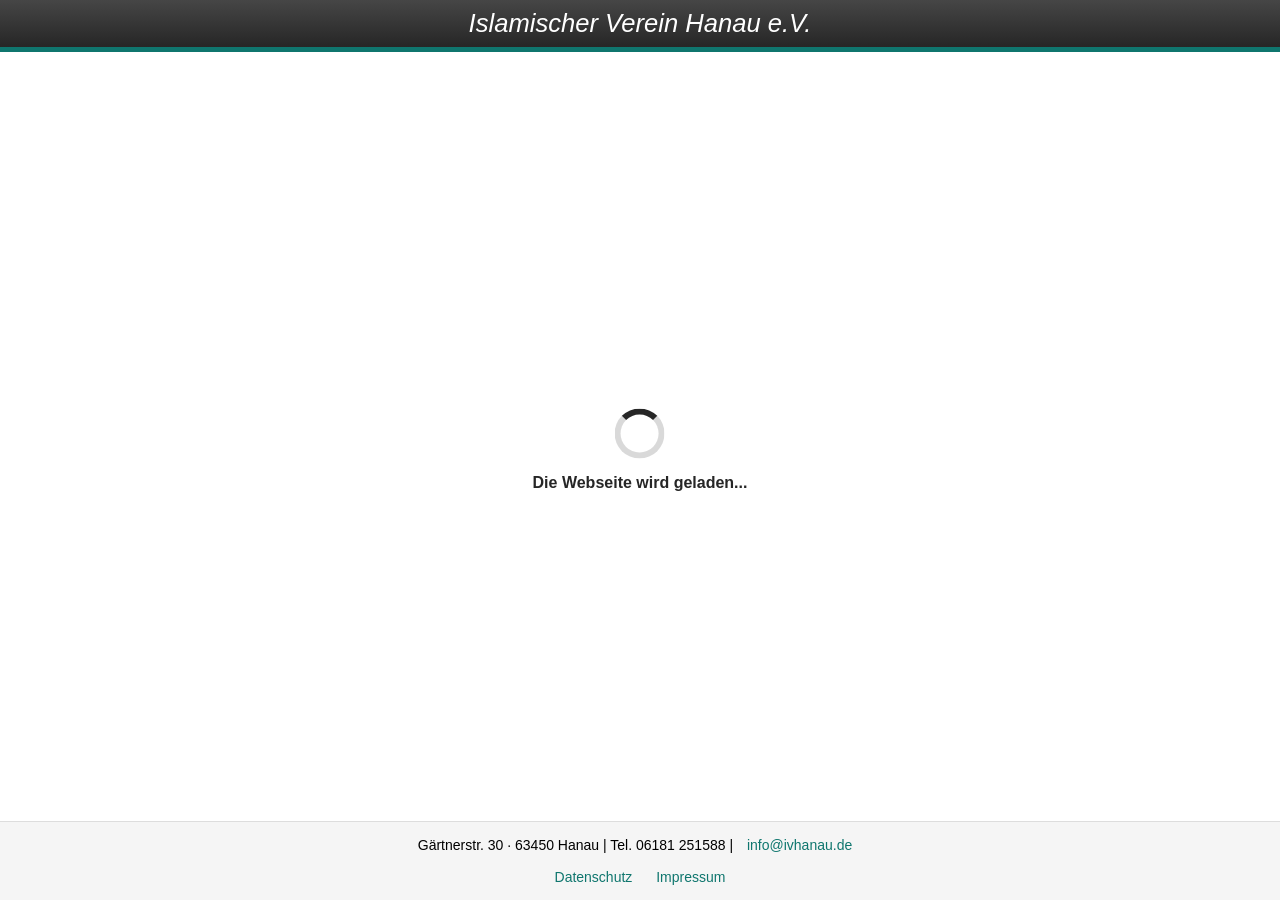
==== angebote.html @ ef05f1e0 "Create angebote.html" ====
<!DOCTYPE html>
<html lang="de" class="nojs">
<head>
<meta charset="UTF-8">
<meta name="viewport" content="width=device-width, initial-scale=1.0">

<title>Islamischer Verein Hanau e.V.</title>

<meta name="description" content="Islamischer Verein Hanau e.V.">

<style>
*{
    margin:0;
    padding:0;
    box-sizing:border-box;
}

html,body{
    height:100%;
    font-family:Arial, Helvetica, sans-serif;
    background:#ffffff;
}

.js-required{
    display:none;
    max-width:700px;
    margin:40px auto;
    padding:20px;
    background:#f9c9d6;
    border-radius:8px;
    text-align:center;
}

.nojs .js-required{
    display:block;
}

.header{
    height:52px;
    background:linear-gradient(#464646,#262626);
    border-bottom:5px solid #0f766e;
    display:flex;
    align-items:center;
    justify-content:center;
}

.logo{
    color:white;
    font-size:1.6rem;
    font-style:italic;
    font-weight:normal;
}

.loader-wrapper{
    position:absolute;
    top:50%;
    left:50%;
    transform:translate(-50%,-50%);
    text-align:center;
}

.loader{
    width:50px;
    height:50px;
    border:6px solid rgba(0,0,0,.15);
    border-top:6px solid #262626;
    border-radius:50%;
    animation:spin 0.8s linear infinite;
    margin:0 auto 15px;
}

.loading-text{
    font-weight:bold;
    color:#262626;
}

footer{
    position:fixed;
    bottom:0;
    width:100%;
    padding:15px;
    text-align:center;
    background:#f5f5f5;
    border-top:1px solid #ddd;
    font-size:14px;
}

footer a{
    color:#0f766e;
    text-decoration:none;
    margin:0 10px;
}

footer a:hover{
    text-decoration:underline;
}

@keyframes spin{
    from{
        transform:rotate(0deg);
    }
    to{
        transform:rotate(360deg);
    }
}
</style>

<script>
document.documentElement.classList.remove('nojs');
</script>

</head>
<body>

<header class="header">
    <h1 class="logo">Islamischer Verein Hanau e.V.</h1>
</header>

<div class="js-required">
    JavaScript ist in Ihrem Browser deaktiviert.<br><br>
    Bitte aktivieren Sie JavaScript oder verwenden Sie einen modernen Browser.
</div>

<div class="loader-wrapper">
    <div class="loader"></div>
    <div class="loading-text">
        Die Webseite wird geladen...
    </div>
</div>

<footer>
    Gärtnerstr. 30 · 63450 Hanau |
    Tel. 06181 251588 |
    <a href="mailto:info@ivhanau.de">info@ivhanau.de</a>
    <br><br>
    <a href="datenschutzinformation.html">Datenschutz</a>
    <a href="impressum.html">Impressum</a>
</footer>

</body>
</html>
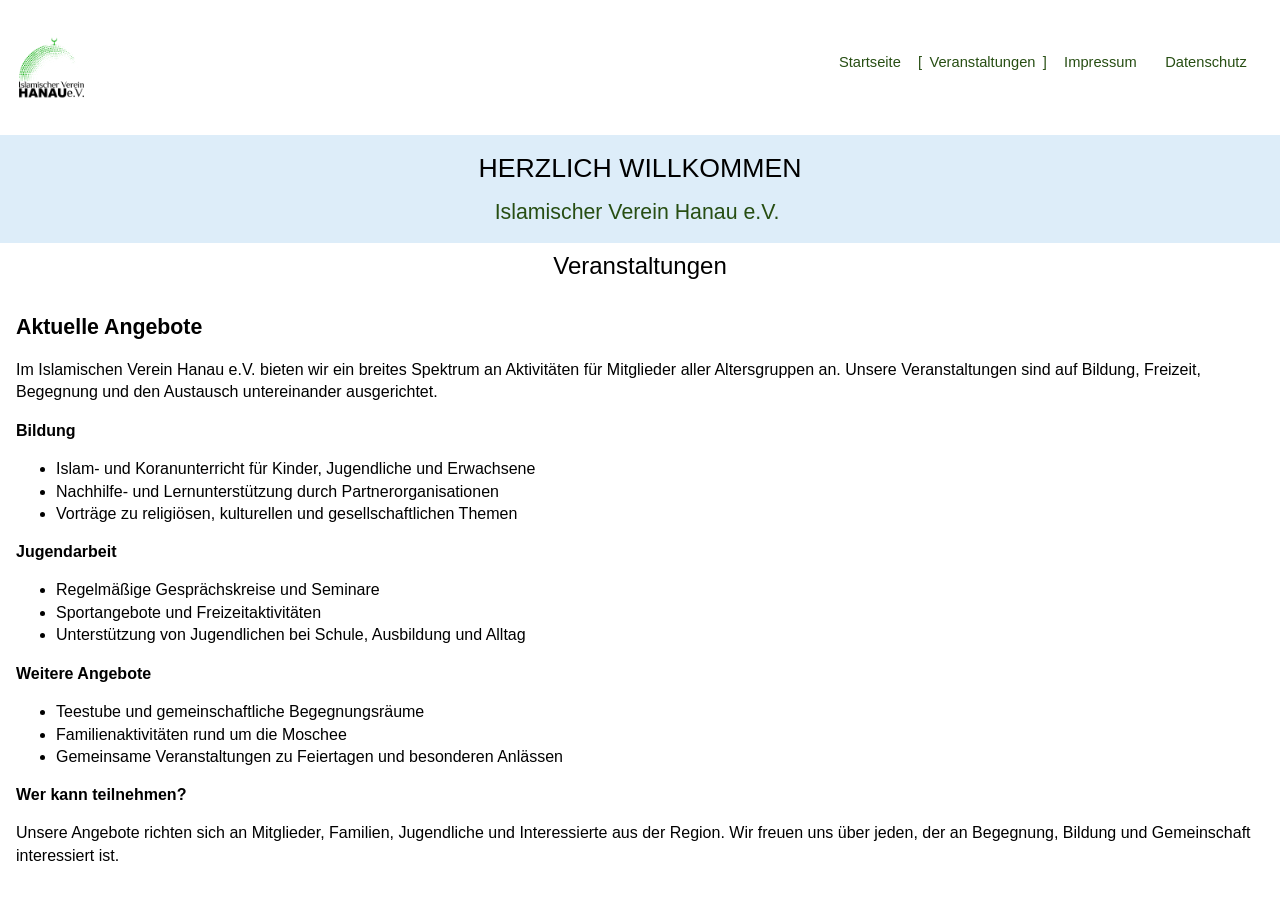
==== commit 180d89a9: "Update website content and layout" ====
--- a/angebote.html
+++ b/angebote.html
@@ -1,141 +1,110 @@
 <!DOCTYPE html>
-<html lang="de" class="nojs">
+<html class="js" lang="de" style="scroll-behavior: smooth;">
 <head>
-<meta charset="UTF-8">
-<meta name="viewport" content="width=device-width, initial-scale=1.0">
+    <meta charset="UTF-8">
+    <meta name="viewport" content="width=device-width, initial-scale=1.0">
+    <title>Veranstaltungen | Islamischer Verein Hanau e.V.</title>
+    <style media="screen">html{visibility:hidden;opacity:0;overflow:hidden;}</style>
+    <script type="text/javascript">(function(html){ "use strict"; html.className = html.className.replace(/nojs/, "js"); })(document.documentElement);</script>
+    <link rel="preload" href="./index_files/font.css" as="style">
+    <link rel="stylesheet" type="text/css" href="./index_files/font.css">
+    <link rel="preload" href="./index_files/vars.css" as="style">
+    <link rel="stylesheet" type="text/css" href="./index_files/vars.css">
+    <link rel="preload" href="./index_files/main.css" as="style">
+    <link rel="stylesheet" type="text/css" href="./index_files/main.css">
+    <link rel="preload" href="./index_files/animations.css" as="style">
+    <link rel="stylesheet" type="text/css" href="./index_files/animations.css">
+    <script type="text/javascript" src="./index_files/script.js.Herunterladen" defer="defer"></script>
+</head>
+<body class="wbk-mnav-closed wbk-has-logo wbk-no-actionbar1 wbk-no-actionbar2 wbk-has-title wbk-has-subtitle wbk-no-languages wbk-has-mainnav wbk-no-subnav">
+    <a href="index.html" id="wbk-mnav-button" aria-haspopup="true" aria-expanded="false" aria-label="Show navigation" class="wbk-mnav-ready">
+        <svg aria-hidden="true" class="opener" xmlns="http://www.w3.org/2000/svg" version="1.1" width="46" height="46" viewBox="0 0 46 46"><path d="m 4,33 38,0 0,4 -38,0 z m 0,-12 38,0 0,4 -38,0 z M 4,9 42,9 42,13 4,13 z"></path></svg>
+    </a>
 
-<title>Islamischer Verein Hanau e.V.</title>
+    <div id="leisteobenwrap">
+        <div id="leisteoben">
+            <div id="wbk-logo" data-wbk-viewport-align="tablet-center mobile-center">
+                <a href="index.html"><img alt="HERZLICH WILLKOMMEN" loading="eager" src="./index_files/AT-logo_l.webp" width="1280" height="1280"></a>
+            </div>
+            <nav>
+                <ul id="wbk-main-nav">
+                    <li><a href="index.html"><span class="txt">Startseite</span></a></li>
+                    <li class="active"><a data-wbk-behavior="self" href="angebote.html"><span class="txt">Veranstaltungen</span></a></li>
+                    <li><a href="impressum.html"><span class="txt">Impressum</span></a></li>
+                    <li><a href="datenschutzinformation.html"><span class="txt">Datenschutz</span></a></li>
+                </ul>
+            </nav>
+        </div>
 
-<meta name="description" content="Islamischer Verein Hanau e.V.">
+        <div id="wbk-header">
+            <div id="banner1"></div>
+            <div id="banner">
+                <div id="wbk-title" class="aligncenter"><a href="index.html"><span>HERZLICH WILLKOMMEN</span></a></div>
+                <div id="wbk-subtitle" class="aligncenter"><span>Islamischer Verein Hanau e.V.&nbsp;</span></div>
+            </div>
+        </div>
+    </div>
 
-<style>
-*{
-    margin:0;
-    padding:0;
-    box-sizing:border-box;
-}
+    <section>
+        <h1 id="wbk-headline" class="aligncenter"><span>Veranstaltungen</span></h1>
+        <div id="wbk-content" class="ct cm">
+            <div class="wbk-widget wbk-widget-text wbk-inner-content">
+                <div class="wbk-widget-content wbk-widget-content-text">
+                    <div>
+                        <p><strong><span style="font-size: 1.333rem;">Aktuelle Angebote</span></strong></p>
+                        <p>Im Islamischen Verein Hanau e.V. bieten wir ein breites Spektrum an Aktivitäten für Mitglieder aller Altersgruppen an. Unsere Veranstaltungen sind auf Bildung, Freizeit, Begegnung und den Austausch untereinander ausgerichtet.</p>
+                    </div>
+                </div>
+            </div>
 
-html,body{
-    height:100%;
-    font-family:Arial, Helvetica, sans-serif;
-    background:#ffffff;
-}
+            <div class="wbk-widget wbk-widget-text wbk-inner-content">
+                <div class="wbk-widget-content wbk-widget-content-text">
+                    <div>
+                        <p><strong>Bildung</strong></p>
+                        <ul>
+                            <li>Islam- und Koranunterricht für Kinder, Jugendliche und Erwachsene</li>
+                            <li>Nachhilfe- und Lernunterstützung durch Partnerorganisationen</li>
+                            <li>Vorträge zu religiösen, kulturellen und gesellschaftlichen Themen</li>
+                        </ul>
+                    </div>
+                </div>
+            </div>
 
-.js-required{
-    display:none;
-    max-width:700px;
-    margin:40px auto;
-    padding:20px;
-    background:#f9c9d6;
-    border-radius:8px;
-    text-align:center;
-}
+            <div class="wbk-widget wbk-widget-text wbk-inner-content">
+                <div class="wbk-widget-content wbk-widget-content-text">
+                    <div>
+                        <p><strong>Jugendarbeit</strong></p>
+                        <ul>
+                            <li>Regelmäßige Gesprächskreise und Seminare</li>
+                            <li>Sportangebote und Freizeitaktivitäten</li>
+                            <li>Unterstützung von Jugendlichen bei Schule, Ausbildung und Alltag</li>
+                        </ul>
+                    </div>
+                </div>
+            </div>
 
-.nojs .js-required{
-    display:block;
-}
+            <div class="wbk-widget wbk-widget-text wbk-inner-content">
+                <div class="wbk-widget-content wbk-widget-content-text">
+                    <div>
+                        <p><strong>Weitere Angebote</strong></p>
+                        <ul>
+                            <li>Teestube und gemeinschaftliche Begegnungsräume</li>
+                            <li>Familienaktivitäten rund um die Moschee</li>
+                            <li>Gemeinsame Veranstaltungen zu Feiertagen und besonderen Anlässen</li>
+                        </ul>
+                    </div>
+                </div>
+            </div>
 
-.header{
-    height:52px;
-    background:linear-gradient(#464646,#262626);
-    border-bottom:5px solid #0f766e;
-    display:flex;
-    align-items:center;
-    justify-content:center;
-}
-
-.logo{
-    color:white;
-    font-size:1.6rem;
-    font-style:italic;
-    font-weight:normal;
-}
-
-.loader-wrapper{
-    position:absolute;
-    top:50%;
-    left:50%;
-    transform:translate(-50%,-50%);
-    text-align:center;
-}
-
-.loader{
-    width:50px;
-    height:50px;
-    border:6px solid rgba(0,0,0,.15);
-    border-top:6px solid #262626;
-    border-radius:50%;
-    animation:spin 0.8s linear infinite;
-    margin:0 auto 15px;
-}
-
-.loading-text{
-    font-weight:bold;
-    color:#262626;
-}
-
-footer{
-    position:fixed;
-    bottom:0;
-    width:100%;
-    padding:15px;
-    text-align:center;
-    background:#f5f5f5;
-    border-top:1px solid #ddd;
-    font-size:14px;
-}
-
-footer a{
-    color:#0f766e;
-    text-decoration:none;
-    margin:0 10px;
-}
-
-footer a:hover{
-    text-decoration:underline;
-}
-
-@keyframes spin{
-    from{
-        transform:rotate(0deg);
-    }
-    to{
-        transform:rotate(360deg);
-    }
-}
-</style>
-
-<script>
-document.documentElement.classList.remove('nojs');
-</script>
-
-</head>
-<body>
-
-<header class="header">
-    <h1 class="logo">Islamischer Verein Hanau e.V.</h1>
-</header>
-
-<div class="js-required">
-    JavaScript ist in Ihrem Browser deaktiviert.<br><br>
-    Bitte aktivieren Sie JavaScript oder verwenden Sie einen modernen Browser.
-</div>
-
-<div class="loader-wrapper">
-    <div class="loader"></div>
-    <div class="loading-text">
-        Die Webseite wird geladen...
-    </div>
-</div>
-
-<footer>
-    Gärtnerstr. 30 · 63450 Hanau |
-    Tel. 06181 251588 |
-    <a href="mailto:info@ivhanau.de">info@ivhanau.de</a>
-    <br><br>
-    <a href="datenschutzinformation.html">Datenschutz</a>
-    <a href="impressum.html">Impressum</a>
-</footer>
-
+            <div class="wbk-widget wbk-widget-text wbk-inner-content">
+                <div class="wbk-widget-content wbk-widget-content-text">
+                    <div>
+                        <p><strong>Wer kann teilnehmen?</strong></p>
+                        <p>Unsere Angebote richten sich an Mitglieder, Familien, Jugendliche und Interessierte aus der Region. Wir freuen uns über jeden, der an Begegnung, Bildung und Gemeinschaft interessiert ist.</p>
+                    </div>
+                </div>
+            </div>
+        </div>
+    </section>
 </body>
 </html>
--- a/index_files/vars.css
+++ b/index_files/vars.css
@@ -0,0 +1 @@
+:root{--wbk-06730637a475795a92fa4c9089e12ac6: rgb(80,160,38);--wbk-5007f913fab8818a714d0bfdd7e6db43: rgb(255,255,255);--wbk-ecc652ef2c8b6afa1ab49dbe55006ecf: rgba(255,255,255,.5);--wbk-77e0878c01c9b15d3c5262f035d3f1f9: rgba(255,255,255,.8);--wbk-3de177a9418eb357f3d251efc78a8d4d: rgb(0,0,0);--wbk-583a5c88b94fd39cf748efce44ac5b7a: rgba(255,255,255,.6);--wbk-c34505060167282bd2d63fb574452238: rgb(100,201,48);--wbk-551c4ddf179f1711ac2364469550d64a: #FFFFFF;--wbk-09c5127e92b2bf61b67e1f3bf37e36ed: #FFFFFF;--wbk-b17df61cc2433bea3d5093f4c6ef4070: #55A5E4;--wbk-da7644611c5cbbb3964e48d3be1d61a8: #fff;--wbk-cb35535ddd5441b5528ada8a3c5ca78a: #fff;--wbk-a9536a55840a51a7ed35aee97551e8c0: #000000;--wbk-8e1c9f090d7f10dc318ebaf82f2f06c1: #000;--wbk-cacf6bc1ea17dc0609469e781952695f: #274E13;--wbk-4c7df1c3a4435f9df84bfe43a337949a: #000000;--wbk-c5b51ae95394f19f61afdbfdbfb53d09: #274E13;--wbk-e22e7294a2b18e034b95b6ac762facab: #000;--wbk-4733b6b4528582da5a9df22bfec48707: #000;}
--- a/index_files/vars.css
+++ b/index_files/vars.css
@@ -0,0 +1 @@
+:root{--wbk-06730637a475795a92fa4c9089e12ac6: rgb(80,160,38);--wbk-5007f913fab8818a714d0bfdd7e6db43: rgb(255,255,255);--wbk-ecc652ef2c8b6afa1ab49dbe55006ecf: rgba(255,255,255,.5);--wbk-77e0878c01c9b15d3c5262f035d3f1f9: rgba(255,255,255,.8);--wbk-3de177a9418eb357f3d251efc78a8d4d: rgb(0,0,0);--wbk-583a5c88b94fd39cf748efce44ac5b7a: rgba(255,255,255,.6);--wbk-c34505060167282bd2d63fb574452238: rgb(100,201,48);--wbk-551c4ddf179f1711ac2364469550d64a: #FFFFFF;--wbk-09c5127e92b2bf61b67e1f3bf37e36ed: #FFFFFF;--wbk-b17df61cc2433bea3d5093f4c6ef4070: #55A5E4;--wbk-da7644611c5cbbb3964e48d3be1d61a8: #fff;--wbk-cb35535ddd5441b5528ada8a3c5ca78a: #fff;--wbk-a9536a55840a51a7ed35aee97551e8c0: #000000;--wbk-8e1c9f090d7f10dc318ebaf82f2f06c1: #000;--wbk-cacf6bc1ea17dc0609469e781952695f: #274E13;--wbk-4c7df1c3a4435f9df84bfe43a337949a: #000000;--wbk-c5b51ae95394f19f61afdbfdbfb53d09: #274E13;--wbk-e22e7294a2b18e034b95b6ac762facab: #000;--wbk-4733b6b4528582da5a9df22bfec48707: #000;}
--- a/index_files/main.css
+++ b/index_files/main.css
@@ -0,0 +1,7 @@
+html{visibility:visible;opacity:1;overflow:visible;}
+/* <begin wbk> */
+*,*:before,*:after,*::before,*::after{-webkit-font-smoothing:antialiased;-webkit-text-size-adjust:none;-ms-text-size-adjust:none;-moz-box-sizing:border-box;-webkit-box-sizing:border-box;box-sizing:border-box;}html{height:auto;min-height:100%;scroll-behavior:smooth;font-size:16px;}body{height:auto;min-height:100%;background:white;font-size:1em;line-height:1.4;font-family:helvetica,arial,tahoma,verdana,sans-serif;color:black;-webkit-overflow-scrolling:touch;}section,article,aside,footer,header,nav,hgroup{display:block;}article,aside,blockquote,body,center,dd,details,dialog,div,dl,dt,figure,figcaption,fieldset,footer,form,header,hr,html,h1,h2,h3,h4,h5,h6,label,legend,li,main,menu,nav,ol,p,pre,section,summary,ul{margin:0;padding:0;}input,textarea,select,option,optgroup,button{color:inherit;font:inherit;font-style:inherit;font-variant-caps:inherit;font-weight:inherit;font-stretch:inherit;font-size:inherit;line-height:inherit;font-family:inherit;font-size-adjust:inherit;font-kerning:inherit;font-variant-alternates:inherit;font-variant-east-asian:inherit;font-variant-ligatures:inherit;font-variant-numeric:inherit;font-variant-position:inherit;font-language-override:inherit;font-feature-settings:inherit;letter-spacing:inherit;word-spacing:inherit;text-transform:inherit;}code,kbd,tt,var,samp,pre{font-family:'Courier New',Courier,'Lucida Sans Typewriter','Lucida Typewriter',monospace;font-weight:normal;font-style:normal;}b,strong{font-weight:bold;}i,var,em,cite{font-style:italic;}a img{border:0;}img{height:auto;max-width:100%;}img:not(.wbk-customwidget-image){width:auto;}#wbk-editor-cssreadydetector{width:1px !important;height:1px !important;line-height:1px !important;padding:0 !important;margin:0 !important;border:none !important;opacity:0 !important;overflow:hidden !important;}html{overflow-x:hidden;}body,#wbk-header{background-image:none;background-repeat:no-repeat;background-attachment:scroll;background-size:cover;background-position:center center;}#wbk-anchoroffset{display:block !important;height:0 !important;width:0 !important;overflow:hidden !important;line-height:0 !important;font-size:0 !important;white-space:nowrap !important;}#wbk-mnav-logo,#wbk-mnav-actionbar-1,#wbk-mnav-actionbar-2,#wbk-mnav-title,#wbk-mnav-subtitle,#wbk-mnav-headline,#wbk-logo,#wbk-actionbar-1,#wbk-actionbar-2,#wbk-title,#wbk-subtitle,#wbk-headline{line-height:1.3;}#wbk-mnav-logo.alignleft,#wbk-mnav-title.alignleft,#wbk-mnav-subtitle.alignleft,#wbk-mnav-headline.alignleft,#wbk-logo.alignleft,#wbk-title.alignleft,#wbk-subtitle.alignleft,#wbk-headline.alignleft{text-align:left;}#wbk-mnav-logo.aligncenter,#wbk-mnav-title.aligncenter,#wbk-mnav-subtitle.aligncenter,#wbk-mnav-headline.aligncenter,#wbk-logo.aligncenter,#wbk-title.aligncenter,#wbk-subtitle.aligncenter,#wbk-headline.aligncenter{text-align:center;}#wbk-mnav-logo.alignright,#wbk-mnav-title.alignright,#wbk-mnav-subtitle.alignright,#wbk-mnav-headline.alignright,#wbk-logo.alignright,#wbk-title.alignright,#wbk-subtitle.alignright,#wbk-headline.alignright{text-align:right;}#wbk-mnav-logo,#wbk-mnav-logo img,#wbk-logo,#wbk-logo img{overflow:hidden;}#wbk-mnav-logo,#wbk-mnav-title,#wbk-mnav-subtitle,#wbk-mnav-headline,#wbk-mnav-main-nav,#wbk-mnav-languages,#wbk-mnav-actionbar-1,#wbk-mnav-actionbar-2,#wbk-logo,#wbk-title,#wbk-subtitle,#wbk-headline,#wbk-main-nav,#wbk-sub-nav,#wbk-languages,#wbk-actionbar-1,#wbk-actionbar-2,#wbk-content,#wbk-footer{word-break:break-word;word-wrap:break-word;overflow-wrap:break-word;}#wbk-mnav-logo,#wbk-mnav-actionbar-1,#wbk-mnav-actionbar-2,#wbk-mnav-title,#wbk-mnav-subtitle,#wbk-mnav-headline,#wbk-mnav-main-nav,#wbk-mnav-languages,#wbk-mnav-main-nav li,#wbk-mnav-languages li,#wbk-mnav-main-nav ul,#wbk-mnav-languages ul,#wbk-logo,#wbk-actionbar-1,#wbk-actionbar-2,#wbk-title,#wbk-subtitle,#wbk-headline,#wbk-main-nav,#wbk-sub-nav,#wbk-languages,#wbk-main-nav li,#wbk-sub-nav li,#wbk-languages li,#wbk-main-nav ul,#wbk-sub-nav ul,#wbk-languages ul{margin:0;padding:0;}#wbk-mnav-main-nav,#wbk-mnav-languages,#wbk-mnav-main-nav ul,#wbk-mnav-languages ul,#wbk-main-nav,#wbk-sub-nav,#wbk-languages,#wbk-main-nav ul,#wbk-sub-nav ul,#wbk-languages ul{list-style:none;}#wbk-mnav-title > a > span,#wbk-mnav-subtitle > span,#wbk-mnav-headline > span,#wbk-title > a > span,#wbk-subtitle > span,#wbk-headline > span{display:inline-block !important;}#wbk-mnav-logo > a > img,#wbk-logo > a > img{height:auto !important;max-width:100%;max-height:100%;object-fit:contain !important;object-position:left;}#wbk-mnav-logo.aligncenter > a > img,#wbk-logo.aligncenter > a > img{object-position:center;}#wbk-mnav-logo.alignleft > a > img,#wbk-logo.alignleft > a > img{object-position:left;}#wbk-mnav-logo.alignright > a > img,#wbk-logo.alignright > a > img{object-position:right;}#wbk-mnav-logo a,#wbk-mnav-logo a:hover,#wbk-mnav-actionbar-1 a,#wbk-mnav-actionbar-1 a:hover,#wbk-mnav-actionbar-2 a,#wbk-mnav-actionbar-2 a:hover,#wbk-mnav-title a,#wbk-mnav-title a:hover,#wbk-logo a,#wbk-logo a:hover,#wbk-actionbar-1 a,#wbk-actionbar-1 a:hover,#wbk-actionbar-2 a,#wbk-actionbar-2 a:hover,#wbk-title a,#wbk-title a:hover{color:inherit;text-decoration:none;}#wbk-mnav-logo img,#wbk-mnav-title span,#wbk-mnav-subtitle span,#wbk-mnav-headline span,#wbk-logo img,#wbk-title span,#wbk-subtitle span,#wbk-headline span{vertical-align:top;}#wbk-mnav-main-nav li:hover,#wbk-mnav-main-nav li:hover > a,#wbk-mnav-main-nav li:hover > button.expand,#wbk-mnav-main-nav li.hover,#wbk-mnav-main-nav li.hover > a,#wbk-mnav-main-nav li.hover > button.expand,#wbk-mnav-button:not(.theme):hover,#wbk-main-nav li:hover,#wbk-sub-nav li:hover,#wbk-main-nav li:hover > a,#wbk-sub-nav li:hover > a,#wbk-main-nav li:hover > button.expand,#wbk-sub-nav li:hover > button.expand,#wbk-main-nav li.hover,#wbk-sub-nav li.hover,#wbk-main-nav li.hover > a,#wbk-sub-nav li.hover > a,#wbk-main-nav li.hover > button.expand,#wbk-sub-nav li.hover > button.expand{transition:color 0.3s ease,background-color 0.3s ease,border-color 0.3s ease;}[data-wbk-disable-animation="true"] *,[data-wbk-disable-animation="true"] *:before,[data-wbk-disable-animation="true"] *:after,[data-wbk-disable-animation="true"] *::before,[data-wbk-disable-animation="true"] *::after{-webkit-transition:none !important;-moz-transition:none !important;-ms-transition:none !important;-o-transition:none !important;transition:none !important;-webkit-animation:none !important;-moz-animation:none !important;animation:none !important;}#wbk-mnav-main-nav a,#wbk-main-nav a,#wbk-sub-nav a{color:inherit;text-decoration:none;}#wbk-mnav-main-nav a:not([href]),#wbk-main-nav a:not([href]),#wbk-sub-nav a:not([href]){cursor:pointer;}#wbk-mnav-button,#wbk-mnav-main-nav button.expand,#wbk-main-nav button.expand,#wbk-sub-nav button.expand{-webkit-user-select:none;-moz-user-select:none;-ms-user-select:none;user-select:none;text-decoration:none;color:inherit;text-align:center;vertical-align:top;overflow:hidden;cursor:pointer;line-height:1;}#wbk-mnav-main-nav button.expand,#wbk-main-nav button.expand,#wbk-sub-nav button.expand{background:transparent;border:none;overflow:visible;padding:0;margin:0;width:auto;color:inherit;font:inherit;line-height:1;-webkit-appearance:none;text-align:inherit;border-radius:0;}#wbk-mnav-button:not(.theme) svg,#wbk-mnav-main-nav button.expand svg,#wbk-main-nav button.expand svg,#wbk-sub-nav button.expand svg{fill:currentColor;vertical-align:top;}.wbk-mnav-closed #wbk-mnav-button:not(.theme):not(.wbk-mnav-ready) svg.hider{transform:scale(0,1);width:0;height:0;overflow:hidden;visibility:hidden;opacity:0;}#wbk-mnav-button.wbk-mnav-ready:not(.theme) svg{transition:transform 0.25s ease 0.25s,width 0s ease 0.25s,height 0s ease 0.25s,visibility 0s ease 0.25s,opacity 0s ease 0.25s,color 0.3s ease 0.25s,background-color 0.3s ease 0.25s,border-color 0.3s ease 0.25s;}.wbk-mnav-opened #wbk-mnav-button.wbk-mnav-ready:not(.theme) svg.opener,.wbk-mnav-closed #wbk-mnav-button.wbk-mnav-ready:not(.theme) svg.hider{transform:scale(0,1);width:0;height:0;overflow:hidden;visibility:hidden;opacity:0;transition:transform 0.25s ease 0s,width 0s ease 0.25s,height 0s ease 0.25s,visibility 0s ease 0.25s,opacity 0s ease 0.25s,color 0.3s ease 0.25s,background-color 0.3s ease 0.25s,border-color 0.3s ease 0.25s;}#wbk-mnav-main-nav button.expand svg,#wbk-main-nav button.expand svg,#wbk-sub-nav button.expand svg{transition:transform 0.25s ease;}@media all and (max-width:834px),all and (max-height:566px){#wbk-mnav-main-nav li.hasChildren.expanded > button.expand svg,#wbk-main-nav li.hasChildren.expanded > button.expand svg,#wbk-sub-nav li.hasChildren.expanded > button.expand svg{transform:rotate(-180deg);}}#wbk-mnav-languages a,#wbk-languages a{color:inherit;text-decoration:none;}#wbk-mnav-languages a:hover,#wbk-languages a:hover{text-decoration:underline;transition:color 0.3s ease,background-color 0.3s ease,border-color 0.3s ease;}#wbk-mnav-languages div,#wbk-languages div{display:inline;}#wbk-mnav-languages abbr,#wbk-languages abbr{display:none;}#wbk-mnav-current-language span,#wbk-current-language span{display:none;}#wbk-mnav-languages abbr,#wbk-mnav-current-language abbr,#wbk-languages abbr,#wbk-current-language abbr{text-decoration:inherit;}#wbk-content,#wbk-footer,#wbk-content .wbk-inner-content,#wbk-footer .wbk-inner-content{container-type:inline-size !important;container-name:wbk-content !important;}body.wbk-wsn #wbk-content,body.wbk-wsn #wbk-footer{padding:0 !important;}body:not(.wbk-wsn) #wbk-content,body:not(.wbk-wsn) #wbk-footer{padding:0 8px !important;}.wbk-column,.wbk-row{padding:0 !important;margin:0 !important;border:none !important;outline:0 !important;clear:both !important;}.wbk-column{position:relative !important;min-width:16px;}.wbk-widget{margin:0 !important;border:none !important;outline:0 !important;position:relative !important;width:100% !important;--wbk-widget-margin-top:8px;--wbk-widget-margin-bottom:8px;--wbk-widget-margin-left:8px;--wbk-widget-margin-right:8px;padding:var(--wbk-widget-margin-top) var(--wbk-widget-margin-right) var(--wbk-widget-margin-bottom) var(--wbk-widget-margin-left) !important;}body.wbk-wsn .wbk-widget,.wbk-widget.wbk-widget-hr,.wbk-widget.wbk-widget-group,.wbk-widget.wbk-widget-section,.wbk-widget.wbk-widget-form{--wbk-widget-margin-top:0px;--wbk-widget-margin-bottom:0px;--wbk-widget-margin-left:0px;--wbk-widget-margin-right:0px;}.wbk-editor-widget-wrap,.wbk-widget-content{display:inline-block !important;max-width:100% !important;vertical-align:top !important;}.wbk-widget-content{min-height:16px;min-width:32px;max-width:100% !important;}.wbk-widget.wbk-widget-imagegallery .wbk-editor-widget-wrap,.wbk-widget-content.wbk-widget-content-imagegallery,.wbk-widget.wbk-widget-hr .wbk-editor-widget-wrap,.wbk-widget-content.wbk-widget-content-hr,.wbk-widget.wbk-widget-form > .wbk-editor-widget-wrap,.wbk-widget-content.wbk-widget-content-form,.wbk-widget.wbk-widget-group > .wbk-editor-widget-wrap,.wbk-widget-content.wbk-widget-content-group,.wbk-widget.wbk-widget-section > .wbk-editor-widget-wrap,.wbk-widget-content.wbk-widget-content-section,.wbk-widget.wbk-widget-sourcecode > .wbk-editor-widget-wrap,.wbk-widget-content.wbk-widget-content-sourcecode{display:block !important;max-width:none !important;}.wbk-widget.wbk-widget-text.wbk-widget-text-table > .wbk-editor-widget-wrap,.wbk-widget.wbk-widget-text.wbk-widget-text-table .wbk-widget-content.wbk-widget-content-text{display:block !important;}#wbk-content > .wbk-widget.wbk-widget-section > .wbk-widget-content-section,#wbk-footer > .wbk-widget.wbk-widget-section > .wbk-widget-content-section,#wbk-content > .wbk-widget.wbk-widget-section > .wbk-editor-widget-wrap > .wbk-widget-content-section,#wbk-footer > .wbk-widget.wbk-widget-section > .wbk-editor-widget-wrap > .wbk-widget-content-section{border-radius:0;border-left:none;border-right:none;display:flex !important;flex-direction:column !important;flex-wrap:nowrap !important;justify-content:center;align-items:flex-start !important;align-content:flex-start !important;}body:not(.wbk-wsn) #wbk-content > .wbk-widget.wbk-widget-section > .wbk-widget-content-section,body:not(.wbk-wsn) #wbk-footer > .wbk-widget.wbk-widget-section > .wbk-widget-content-section,body:not(.wbk-wsn) #wbk-content > .wbk-widget.wbk-widget-section > .wbk-editor-widget-wrap > .wbk-widget-content-section,body:not(.wbk-wsn) #wbk-footer > .wbk-widget.wbk-widget-section > .wbk-editor-widget-wrap > .wbk-widget-content-section{position:relative !important;left:calc(-8px) !important;right:calc(-8px) !important;width:calc(100% + 16px) !important;padding:8px;}body.wbk-wsn #wbk-content > .wbk-widget.wbk-widget-section > .wbk-widget-content-section,body.wbk-wsn #wbk-footer > .wbk-widget.wbk-widget-section > .wbk-widget-content-section,body.wbk-wsn #wbk-content > .wbk-widget.wbk-widget-section > .wbk-editor-widget-wrap > .wbk-widget-content-section,body.wbk-wsn #wbk-footer > .wbk-widget.wbk-widget-section > .wbk-editor-widget-wrap > .wbk-widget-content-section{position:relative !important;padding:0;}@media all and (min-width:835px){.wbk-row{display:table !important;width:100% !important;table-layout:fixed !important;}.wbk-column{display:table-cell !important;vertical-align:top !important;}.wbk-column[data-wbk-valign="top"]{vertical-align:top !important;}.wbk-column[data-wbk-valign="center"]{vertical-align:middle !important;}.wbk-column[data-wbk-valign="bottom"]{vertical-align:bottom !important;}}@media all and (max-width:834px){.wbk-column,.wbk-row{display:inline !important;width:100% !important;}.wbk-column > .wbk-widget-spacer:first-child,.wbk-column > .wbk-widget-spacer:last-child,.wbk-column > .wbk-widget-spacer:last-of-type{display:none !important;}}@media all and (max-width:834px) and (orientation:portrait){.wbk-widget-content-spacer{max-height:40vh !important;}}@media all and (max-width:834px) and (orientation:landscape){.wbk-widget-content-spacer{max-height:80vh !important;}}.wbk-widget.wbk-widget-spacer .wbk-widget-content-spacer,.wbk-widget.wbk-widget-hr .wbk-widget-content-hr,.wbk-widget.wbk-widget-anchor .wbk-widget-content-anchor{min-width:16px !important;}body.wbk-nobgfixed #wbk-header,body.wbk-nobgfixed .wbk-widget-content-group,body.wbk-nobgfixed .wbk-widget-content-section{background-attachment:scroll !important;}@media all and (max-device-width:1024px){#wbk-header,.wbk-widget-content-group,.wbk-widget-content-section{background-attachment:scroll !important;}}ul#wbk-sitemap-languages{list-style:disc outside none;margin:0;padding:0 0 0 40px;}ul#wbk-sitemap-languages li{margin:0;padding:0;}ul#wbk-sitemap-languages a{display:block;overflow:hidden;margin:0.5em 0;padding:0 0.2em;text-overflow:ellipsis;color:inherit;text-decoration:none;}ul#wbk-sitemap-languages a:hover{text-decoration:underline;}ul#wbk-sitemap-nav,ul#wbk-sitemap-nav ul{list-style:disc outside none;margin:0;padding:0 0 0 40px;}ul#wbk-sitemap-nav ul{list-style:circle outside none;}ul#wbk-sitemap-nav ul ul{list-style:disc outside none;}ul#wbk-sitemap-nav ul ul ul{list-style:circle outside none;}ul#wbk-sitemap-nav ul ul ul ul{list-style:disc outside none;}ul#wbk-sitemap-nav ul ul ul ul ul{list-style:circle outside none;}ul#wbk-sitemap-nav ul ul ul ul ul ul{list-style:disc outside none;}ul#wbk-sitemap-nav ul ul ul ul ul ul ul{list-style:circle outside none;}ul#wbk-sitemap-nav ul ul ul ul ul ul ul ul{list-style:disc outside none;}ul#wbk-sitemap-nav li{margin:0;padding:0;}ul#wbk-sitemap-nav a{display:block;overflow:hidden;margin:0.5em 0;padding:0 0.2em;text-overflow:ellipsis;color:inherit;text-decoration:none;}ul#wbk-sitemap-nav a:hover{text-decoration:underline;}ul#wbk-sitemap-nav button.expand{display:none;}ul.wbk-pagination{display:block;margin:4px 0 0 0;padding:0;list-style:none;vertical-align:top;font-size:1rem;}ul.images[data-wbk-space="1"] ~ ul.wbk-pagination{margin-top:2px !important;}ul.images[data-wbk-space="2"] ~ ul.wbk-pagination{margin-top:4px !important;}ul.images[data-wbk-space="3"] ~ ul.wbk-pagination{margin-top:6px !important;}ul.images[data-wbk-space="4"] ~ ul.wbk-pagination{margin-top:8px !important;}ul.images[data-wbk-space="5"] ~ ul.wbk-pagination{margin-top:10px !important;}ul.images[data-wbk-space="6"] ~ ul.wbk-pagination{margin-top:12px !important;}ul.images[data-wbk-space="7"] ~ ul.wbk-pagination{margin-top:14px !important;}ul.images[data-wbk-space="8"] ~ ul.wbk-pagination{margin-top:16px !important;}ul.images[data-wbk-space="9"] ~ ul.wbk-pagination{margin-top:18px !important;}ul.images[data-wbk-space="10"] ~ ul.wbk-pagination{margin-top:20px !important;}ul.images[data-wbk-space="11"] ~ ul.wbk-pagination{margin-top:22px !important;}ul.images[data-wbk-space="12"] ~ ul.wbk-pagination{margin-top:24px !important;}ul.images[data-wbk-space="13"] ~ ul.wbk-pagination{margin-top:26px !important;}ul.images[data-wbk-space="14"] ~ ul.wbk-pagination{margin-top:28px !important;}ul.images[data-wbk-space="15"] ~ ul.wbk-pagination{margin-top:30px !important;}ul.images[data-wbk-space="16"] ~ ul.wbk-pagination{margin-top:32px !important;}ul.wbk-pagination li{display:inline-block;margin:0;padding:0;vertical-align:top;background:rgba(0,0,0,.05);}ul.wbk-pagination li a{color:inherit;text-decoration:none;display:inline-block;vertical-align:top;padding:0.5em;background:rgba(255,255,255,.05);text-align:center;min-width:2em;}ul.wbk-pagination li a:hover{text-decoration:none;}ul.wbk-pagination li:hover{background:rgba(0,0,0,.1);}ul.wbk-pagination li:hover a{background:rgba(255,255,255,.1);}ul.wbk-pagination li.disabled{display:none;}ul.wbk-pagination li.current a{font-weight:bold;}ul.wbk-pagination li:first-child,ul.wbk-pagination li:first-child a,ul.wbk-pagination li.disabled:first-child + li,ul.wbk-pagination li.disabled:first-child + li a{border-top-left-radius:3px;border-bottom-left-radius:3px;}ul.wbk-pagination li:last-child,ul.wbk-pagination li:last-child a,ul.wbk-pagination li.disabled:last-child + li,ul.wbk-pagination li.disabled:last-child + li a{border-top-right-radius:3px;border-bottom-right-radius:3px;}@media all and (max-width:834px){ul.wbk-pagination li.page:not(.current):not(.neighbor):not(.first):not(.last){display:none !important;}}@media all and (min-width:835px){#wbk-content.jd ul.wbk-pagination,#wbk-footer.jd ul.wbk-pagination,#wbk-content.ld ul.wbk-pagination,#wbk-footer.ld ul.wbk-pagination{text-align:left !important;}#wbk-content.cd ul.wbk-pagination,#wbk-footer.cd ul.wbk-pagination{text-align:center !important;}#wbk-content.rd ul.wbk-pagination,#wbk-footer.rd ul.wbk-pagination{text-align:right !important;}}@media all and (min-width:481px) and (max-width:834px){#wbk-content.jt ul.wbk-pagination,#wbk-footer.jt ul.wbk-pagination,#wbk-content.lt ul.wbk-pagination,#wbk-footer.lt ul.wbk-pagination{text-align:left !important;}#wbk-content.ct ul.wbk-pagination,#wbk-footer.ct ul.wbk-pagination{text-align:center !important;}#wbk-content.rt ul.wbk-pagination,#wbk-footer.rt ul.wbk-pagination{text-align:right !important;}}@media all and (max-width:480px){#wbk-content.jm ul.wbk-pagination,#wbk-footer.jm ul.wbk-pagination,#wbk-content.lm ul.wbk-pagination,#wbk-footer.lm ul.wbk-pagination{text-align:left !important;}#wbk-content.cm ul.wbk-pagination,#wbk-footer.cm ul.wbk-pagination{text-align:center !important;}#wbk-content.rm ul.wbk-pagination,#wbk-footer.rm ul.wbk-pagination{text-align:right !important;}}@media all and (min-width:835px){#wbk-content .wbk-widget.jd ul.wbk-pagination,#wbk-footer .wbk-widget.jd ul.wbk-pagination,#wbk-content .wbk-widget.ld ul.wbk-pagination,#wbk-footer .wbk-widget.ld ul.wbk-pagination{text-align:left !important;}#wbk-content .wbk-widget.cd ul.wbk-pagination,#wbk-footer .wbk-widget.cd ul.wbk-pagination{text-align:center !important;}#wbk-content .wbk-widget.rd ul.wbk-pagination,#wbk-footer .wbk-widget.rd ul.wbk-pagination{text-align:right !important;}}@media all and (min-width:481px) and (max-width:834px){#wbk-content .wbk-widget.jt ul.wbk-pagination,#wbk-footer .wbk-widget.jt ul.wbk-pagination,#wbk-content .wbk-widget.lt ul.wbk-pagination,#wbk-footer .wbk-widget.lt ul.wbk-pagination{text-align:left !important;}#wbk-content .wbk-widget.ct ul.wbk-pagination,#wbk-footer .wbk-widget.ct ul.wbk-pagination{text-align:center !important;}#wbk-content .wbk-widget.rt ul.wbk-pagination,#wbk-footer .wbk-widget.rt ul.wbk-pagination{text-align:right !important;}}@media all and (max-width:480px){#wbk-content .wbk-widget.jm ul.wbk-pagination,#wbk-footer .wbk-widget.jm ul.wbk-pagination,#wbk-content .wbk-widget.lm ul.wbk-pagination,#wbk-footer .wbk-widget.lm ul.wbk-pagination{text-align:left !important;}#wbk-content .wbk-widget.cm ul.wbk-pagination,#wbk-footer .wbk-widget.cm ul.wbk-pagination{text-align:center !important;}#wbk-content .wbk-widget.rm ul.wbk-pagination,#wbk-footer .wbk-widget.rm ul.wbk-pagination{text-align:right !important;}}@media all and (min-width:835px){.wbk-widget.hd{display:none !important;}}@media all and (min-width:481px) and (max-width:834px){.wbk-widget.ht{display:none !important;}}@media all and (max-width:480px){.wbk-widget.hm{display:none !important;}}@media all and (min-width:835px){#wbk-content.ld .wbk-widget,#wbk-footer.ld .wbk-widget{text-align:left !important;}#wbk-content.cd .wbk-widget,#wbk-footer.cd .wbk-widget{text-align:center !important;}#wbk-content.rd .wbk-widget,#wbk-footer.rd .wbk-widget{text-align:right !important;}#wbk-content.jd .wbk-widget,#wbk-footer.jd .wbk-widget{text-align:justify !important;}}@media all and (min-width:481px) and (max-width:834px){#wbk-content.lt .wbk-widget,#wbk-footer.lt .wbk-widget{text-align:left !important;}#wbk-content.ct .wbk-widget,#wbk-footer.ct .wbk-widget{text-align:center !important;}#wbk-content.rt .wbk-widget,#wbk-footer.rt .wbk-widget{text-align:right !important;}#wbk-content.jt .wbk-widget,#wbk-footer.jt .wbk-widget{text-align:justify !important;}}@media all and (max-width:480px){#wbk-content.lm .wbk-widget,#wbk-footer.lm .wbk-widget{text-align:left !important;}#wbk-content.cm .wbk-widget,#wbk-footer.cm .wbk-widget{text-align:center !important;}#wbk-content.rm .wbk-widget,#wbk-footer.rm .wbk-widget{text-align:right !important;}#wbk-content.jm .wbk-widget,#wbk-footer.jm .wbk-widget{text-align:justify !important;}}@media all and (min-width:835px){#wbk-content .wbk-widget.ld,#wbk-footer .wbk-widget.ld{text-align:left !important;}#wbk-content .wbk-widget.cd,#wbk-footer .wbk-widget.cd{text-align:center !important;}#wbk-content .wbk-widget.rd,#wbk-footer .wbk-widget.rd{text-align:right !important;}#wbk-content .wbk-widget.jd,#wbk-footer .wbk-widget.jd{text-align:justify !important;}}@media all and (min-width:481px) and (max-width:834px){#wbk-content .wbk-widget.lt,#wbk-footer .wbk-widget.lt{text-align:left !important;}#wbk-content .wbk-widget.ct,#wbk-footer .wbk-widget.ct{text-align:center !important;}#wbk-content .wbk-widget.rt,#wbk-footer .wbk-widget.rt{text-align:right !important;}#wbk-content .wbk-widget.jt,#wbk-footer .wbk-widget.jt{text-align:justify !important;}}@media all and (max-width:480px){#wbk-content .wbk-widget.lm,#wbk-footer .wbk-widget.lm{text-align:left !important;}#wbk-content .wbk-widget.cm,#wbk-footer .wbk-widget.cm{text-align:center !important;}#wbk-content .wbk-widget.rm,#wbk-footer .wbk-widget.rm{text-align:right !important;}#wbk-content .wbk-widget.jm,#wbk-footer .wbk-widget.jm{text-align:justify !important;}}.wbk-widget-content-group,.wbk-widget-content-section{background-clip:border-box;background-origin:border-box;}.wbk-widget-content-text ol,.wbk-widget-content-text ul,.wbk-widget-content-custom ol,.wbk-widget-content-custom ul{padding-left:40px;margin:0;}.wbk-widget-content-text ol,.wbk-widget-content-text ul{width:100% !important;width:-webkit-max-content !important;width:-moz-max-content !important;width:max-content !important;max-width:100% !important;}.wbk-widget-content-text table ol,.wbk-widget-content-text table ul{width:100% !important;}.wbk-widget-content-text dl,.wbk-widget-content-custom dl{margin:0;}.wbk-widget-content-text dd,.wbk-widget-content-custom dd{margin-left:40px;}@media all and (min-width:835px){#wbk-content.cd .wbk-widget-content-text dd,#wbk-footer.cd .wbk-widget-content-text dd,#wbk-content.rd .wbk-widget-content-text dd,#wbk-footer.rd .wbk-widget-content-text dd{margin-left:0;}}@media all and (min-width:481px) and (max-width:834px){#wbk-content.ct .wbk-widget-content-text dd,#wbk-footer.ct .wbk-widget-content-text dd,#wbk-content.rt .wbk-widget-content-text dd,#wbk-footer.rt .wbk-widget-content-text dd{margin-left:0;}}@media all and (max-width:480px){#wbk-content.cm .wbk-widget-content-text dd,#wbk-footer.cm .wbk-widget-content-text dd,#wbk-content.rm .wbk-widget-content-text dd,#wbk-footer.rm .wbk-widget-content-text dd{margin-left:0;}}@media all and (min-width:835px){#wbk-content .wbk-widget-text.cd .wbk-widget-content-text dd,#wbk-footer .wbk-widget-text.cd .wbk-widget-content-text dd,#wbk-content .wbk-widget-text.rd .wbk-widget-content-text dd,#wbk-footer .wbk-widget-text.rd .wbk-widget-content-text dd{margin-left:0;}#wbk-content .wbk-widget-text.ld .wbk-widget-content-text dd,#wbk-footer .wbk-widget-text.ld .wbk-widget-content-text dd,#wbk-content .wbk-widget-text.jd .wbk-widget-content-text dd,#wbk-footer .wbk-widget-text.jd .wbk-widget-content-text dd{margin-left:40px;}}@media all and (min-width:481px) and (max-width:834px){#wbk-content .wbk-widget-text.ct .wbk-widget-content-text dd,#wbk-footer .wbk-widget-text.ct .wbk-widget-content-text dd,#wbk-content .wbk-widget-text.rt .wbk-widget-content-text dd,#wbk-footer .wbk-widget-text.rt .wbk-widget-content-text dd{margin-left:0;}#wbk-content .wbk-widget-text.lt .wbk-widget-content-text dd,#wbk-footer .wbk-widget-text.lt .wbk-widget-content-text dd,#wbk-content .wbk-widget-text.jt .wbk-widget-content-text dd,#wbk-footer .wbk-widget-text.jt .wbk-widget-content-text dd{margin-left:40px;}}@media all and (max-width:480px){#wbk-content .wbk-widget-text.cm .wbk-widget-content-text dd,#wbk-footer .wbk-widget-text.cm .wbk-widget-content-text dd,#wbk-content .wbk-widget-text.rm .wbk-widget-content-text dd,#wbk-footer .wbk-widget-text.rm .wbk-widget-content-text dd{margin-left:0;}#wbk-content .wbk-widget-text.lm .wbk-widget-content-text dd,#wbk-footer .wbk-widget-text.lm .wbk-widget-content-text dd,#wbk-content .wbk-widget-text.jm .wbk-widget-content-text dd,#wbk-footer .wbk-widget-text.jm .wbk-widget-content-text dd{margin-left:20px;}}.wbk-widget-content-text > div{min-height:16px;min-width:32px;max-width:100% !important;display:block !important;}.wbk-widget-content-custom > dl,.wbk-widget-content-custom > ol,.wbk-widget-content-custom > ul,.wbk-widget-content-text > div > dl,.wbk-widget-content-text > div > ol,.wbk-widget-content-text > div > ul,.wbk-widget-content-text > div > div > dl,.wbk-widget-content-text > div > div > ol,.wbk-widget-content-text > div > div > ul{margin:16px 0;}.wbk-widget-content-custom blockquote,.wbk-widget-content-text blockquote{padding:0;margin:16px 40px;}@media all and (max-width:480px){.wbk-widget-content-text ol,.wbk-widget-content-text ul{padding-left:20px;}.wbk-widget-content-text blockquote{margin:16px 20px;}}.wbk-widget-content-text h1,.wbk-widget-content-text h2,.wbk-widget-content-text h3,.wbk-widget-content-text h4,.wbk-widget-content-text h5,.wbk-widget-content-text h6,.wbk-widget-content-text p,.wbk-widget-content-text pre,.wbk-widget-content-custom h1,.wbk-widget-content-custom h2,.wbk-widget-content-custom h3,.wbk-widget-content-custom h4,.wbk-widget-content-custom h5,.wbk-widget-content-custom h6,.wbk-widget-content-custom p,.wbk-widget-content-custom pre{margin:16px 0;}.wbk-widget-content-text pre,.wbk-widget-content-custom pre{white-space:pre-wrap;}.wbk-widget-content-text blockquote > *:first-child,.wbk-widget-content-text > div > *:first-child,.wbk-widget-content-text > div > div:first-child > *:first-child{margin-top:0;}.wbk-widget-content-text blockquote > *:last-child,.wbk-widget-content-text > div > *:last-child,.wbk-widget-content-text > div > div:last-child > *:last-child{margin-bottom:0;}.wbk-widget-content-text h1,.wbk-widget-content-text h2,.wbk-widget-content-text h3,.wbk-widget-content-text h4,.wbk-widget-content-text h5,.wbk-widget-content-text h6,.wbk-widget-content-custom h1,.wbk-widget-content-custom h2,.wbk-widget-content-custom h3,.wbk-widget-content-custom h4,.wbk-widget-content-custom h5,.wbk-widget-content-custom h6{font-weight:bold;font-style:normal;color:inherit;text-align:inherit;line-height:1.4;}.wbk-widget-content-text h1,.wbk-widget-content-custom h1{font-size:1.8em;}.wbk-widget-content-text h2,.wbk-widget-content-custom h2{font-size:1.5em;}.wbk-widget-content-text h3,.wbk-widget-content-custom h3{font-size:1.3em;}.wbk-widget-content-text h4,.wbk-widget-content-custom h4{font-size:1.1em;}.wbk-widget-content-text h5,.wbk-widget-content-custom h5{font-size:1em;}.wbk-widget-content-text h6,.wbk-widget-content-custom h6{font-size:0.9em;}.wbk-widget-content-text a,.wbk-widget-content-custom a{color:inherit;text-decoration:none;}.wbk-widget-content-text a:hover,.wbk-widget-content-custom a:hover{text-decoration:underline;transition:color 0.3s ease,background-color 0.3s ease,border-color 0.3s ease,text-decoration 0.3s ease;}.wbk-widget-content-text table,.wbk-widget-content-custom table{width:100%;max-width:100% !important;border-collapse:collapse;border-color:black;}@media all and (max-width:834px){.wbk-widget-content-text table{width:100% !important;}}.wbk-widget-content-text table th,.wbk-widget-content-custom table th{font-weight:bold;}.wbk-widget-content-text table td{}.wbk-widget-content-text table tbody,.wbk-widget-content-text table thead,.wbk-widget-content-text table tfoot,.wbk-widget-content-text table caption,.wbk-widget-content-text table colgroup,.wbk-widget-content-text table col,.wbk-widget-content-text table tr,.wbk-widget-content-text table th,.wbk-widget-content-text table td,.wbk-widget-content-custom table tbody,.wbk-widget-content-custom table thead,.wbk-widget-content-custom table tfoot,.wbk-widget-content-custom table caption,.wbk-widget-content-custom table colgroup,.wbk-widget-content-custom table col,.wbk-widget-content-custom table tr,.wbk-widget-content-custom table th,.wbk-widget-content-custom table td{border-color:inherit;border-style:inherit;border-width:inherit;}.wbk-widget-content-text li{text-align:left !important;}@media all and (min-width:835px){#wbk-content.jd .wbk-widget-content-text li,#wbk-footer.jd .wbk-widget-content-text li{text-align:justify !important;}}@media all and (min-width:481px) and (max-width:834px){#wbk-content.jt .wbk-widget-content-text li,#wbk-footer.jt .wbk-widget-content-text li{text-align:justify !important;}}@media all and (max-width:480px){#wbk-content.jm .wbk-widget-content-text li,#wbk-footer.jm .wbk-widget-content-text li{text-align:justify !important;}}@media all and (min-width:835px){#wbk-content .wbk-widget-text.jd .wbk-widget-content-text li,#wbk-footer .wbk-widget-text.jd .wbk-widget-content-text li{text-align:justify !important;}#wbk-content .wbk-widget-text.ld .wbk-widget-content-text li,#wbk-footer .wbk-widget-text.ld .wbk-widget-content-text li,#wbk-content .wbk-widget-text.cd .wbk-widget-content-text li,#wbk-footer .wbk-widget-text.cd .wbk-widget-content-text li,#wbk-content .wbk-widget-text.rd .wbk-widget-content-text li,#wbk-footer .wbk-widget-text.rd .wbk-widget-content-text li{text-align:left !important;}}@media all and (min-width:481px) and (max-width:834px){#wbk-content .wbk-widget-text.jt .wbk-widget-content-text li,#wbk-footer .wbk-widget-text.jt .wbk-widget-content-text li{text-align:justify !important;}#wbk-content .wbk-widget-text.lt .wbk-widget-content-text li,#wbk-footer .wbk-widget-text.lt .wbk-widget-content-text li,#wbk-content .wbk-widget-text.ct .wbk-widget-content-text li,#wbk-footer .wbk-widget-text.ct .wbk-widget-content-text li,#wbk-content .wbk-widget-text.rt .wbk-widget-content-text li,#wbk-footer .wbk-widget-text.rt .wbk-widget-content-text li{text-align:left !important;}}@media all and (max-width:480px){#wbk-content .wbk-widget-text.jm .wbk-widget-content-text li,#wbk-footer .wbk-widget-text.jm .wbk-widget-content-text li{text-align:justify !important;}#wbk-content .wbk-widget-text.lm .wbk-widget-content-text li,#wbk-footer .wbk-widget-text.lm .wbk-widget-content-text li,#wbk-content .wbk-widget-text.cm .wbk-widget-content-text li,#wbk-footer .wbk-widget-text.cm .wbk-widget-content-text li,#wbk-content .wbk-widget-text.rm .wbk-widget-content-text li,#wbk-footer .wbk-widget-text.rm .wbk-widget-content-text li{text-align:left !important;}}.wbk-widget-content-text table{text-align:left !important;}@media all and (min-width:835px){#wbk-content.ld .wbk-widget-text-table .wbk-widget-content-text table,#wbk-footer.ld .wbk-widget-text-table .wbk-widget-content-text table{margin-left:0 !important;margin-right:auto !important;}#wbk-content.cd .wbk-widget-text-table .wbk-widget-content-text table,#wbk-footer.cd .wbk-widget-text-table .wbk-widget-content-text table{margin-left:auto !important;margin-right:auto !important;}#wbk-content.rd .wbk-widget-text-table .wbk-widget-content-text table,#wbk-footer.rd .wbk-widget-text-table .wbk-widget-content-text table{margin-left:auto !important;margin-right:0 !important;}#wbk-content.jd .wbk-widget-text-table .wbk-widget-content-text table,#wbk-footer.jd .wbk-widget-text-table .wbk-widget-content-text table{margin-left:0 !important;margin-right:0 !important;text-align:justify !important;}}@media all and (min-width:481px) and (max-width:834px){#wbk-content.lt .wbk-widget-text-table .wbk-widget-content-text table,#wbk-footer.lt .wbk-widget-text-table .wbk-widget-content-text table{margin-left:0 !important;margin-right:auto !important;}#wbk-content.ct .wbk-widget-text-table .wbk-widget-content-text table,#wbk-footer.ct .wbk-widget-text-table .wbk-widget-content-text table{margin-left:auto !important;margin-right:auto !important;}#wbk-content.rt .wbk-widget-text-table .wbk-widget-content-text table,#wbk-footer.rt .wbk-widget-text-table .wbk-widget-content-text table{margin-left:auto !important;margin-right:0 !important;}#wbk-content.jt .wbk-widget-text-table .wbk-widget-content-text table,#wbk-footer.jt .wbk-widget-text-table .wbk-widget-content-text table{margin-left:0 !important;margin-right:0 !important;text-align:justify !important;}}@media all and (max-width:480px){#wbk-content.lm .wbk-widget-text-table .wbk-widget-content-text table,#wbk-footer.lm .wbk-widget-text-table .wbk-widget-content-text table{margin-left:0 !important;margin-right:auto !important;}#wbk-content.cm .wbk-widget-text-table .wbk-widget-content-text table,#wbk-footer.cm .wbk-widget-text-table .wbk-widget-content-text table{margin-left:auto !important;margin-right:auto !important;}#wbk-content.rm .wbk-widget-text-table .wbk-widget-content-text table,#wbk-footer.rm .wbk-widget-text-table .wbk-widget-content-text table{margin-left:auto !important;margin-right:0 !important;}#wbk-content.jm .wbk-widget-text-table .wbk-widget-content-text table,#wbk-footer.jm .wbk-widget-text-table .wbk-widget-content-text table{margin-left:0 !important;margin-right:0 !important;text-align:justify !important;}}@media all and (min-width:835px){#wbk-content .wbk-widget-text-table.ld .wbk-widget-content-text table,#wbk-footer .wbk-widget-text-table.ld .wbk-widget-content-text table{margin-left:0 !important;margin-right:auto !important;text-align:left !important;}#wbk-content .wbk-widget-text-table.cd .wbk-widget-content-text table,#wbk-footer .wbk-widget-text-table.cd .wbk-widget-content-text table{margin-left:auto !important;margin-right:auto !important;text-align:left !important;}#wbk-content .wbk-widget-text-table.rd .wbk-widget-content-text table,#wbk-footer .wbk-widget-text-table.rd .wbk-widget-content-text table{margin-left:auto !important;margin-right:0 !important;text-align:left !important;}#wbk-content .wbk-widget-text-table.jd .wbk-widget-content-text table,#wbk-footer .wbk-widget-text-table.jd .wbk-widget-content-text table{margin-left:0 !important;margin-right:0 !important;text-align:justify !important;}}@media all and (min-width:481px) and (max-width:834px){#wbk-content .wbk-widget-text-table.lt .wbk-widget-content-text table,#wbk-footer .wbk-widget-text-table.lt .wbk-widget-content-text table{margin-left:0 !important;margin-right:auto !important;text-align:left !important;}#wbk-content .wbk-widget-text-table.ct .wbk-widget-content-text table,#wbk-footer .wbk-widget-text-table.ct .wbk-widget-content-text table{margin-left:auto !important;margin-right:auto !important;text-align:left !important;}#wbk-content .wbk-widget-text-table.rt .wbk-widget-content-text table,#wbk-footer .wbk-widget-text-table.rt .wbk-widget-content-text table{margin-left:auto !important;margin-right:0 !important;text-align:left !important;}#wbk-content .wbk-widget-text-table.jt .wbk-widget-content-text table,#wbk-footer .wbk-widget-text-table.jt .wbk-widget-content-text table{margin-left:0 !important;margin-right:0 !important;text-align:justify !important;}}@media all and (max-width:480px){#wbk-content .wbk-widget-text-table.lm .wbk-widget-content-text table,#wbk-footer .wbk-widget-text-table.lm .wbk-widget-content-text table{margin-left:0 !important;margin-right:auto !important;text-align:left !important;}#wbk-content .wbk-widget-text-table.cm .wbk-widget-content-text table,#wbk-footer .wbk-widget-text-table.cm .wbk-widget-content-text table{margin-left:auto !important;margin-right:auto !important;text-align:left !important;}#wbk-content .wbk-widget-text-table.rm .wbk-widget-content-text table,#wbk-footer .wbk-widget-text-table.rm .wbk-widget-content-text table{margin-left:auto !important;margin-right:0 !important;text-align:left !important;}#wbk-content .wbk-widget-text-table.jm .wbk-widget-content-text table,#wbk-footer .wbk-widget-text-table.jm .wbk-widget-content-text table{margin-left:0 !important;margin-right:0 !important;text-align:justify !important;}}.wbk-widget.wbk-widget-anchor{padding:0 !important;line-height:0 !important;}.wbk-widget.wbk-widget-anchor .wbk-editor-widget-wrap,.wbk-widget.wbk-widget-anchor .wbk-widget-content-anchor{min-height:0 !important;min-width:0 !important;}.wbk-widget.wbk-widget-anchor > .wbk-widget-content-anchor > a{display:block !important;height:0 !important;width:0 !important;overflow:hidden !important;white-space:nowrap !important;}.wbk-widget-content-sourcecode iframe{width:100%;height:150px;border:none;margin:0;padding:0;overflow:hidden;}.wbk-widget-content-form form{display:block;margin:0;padding:0;}.wbk-widget-form .wbk-error-msg,.wbk-widget-form .wbk-success-msg{padding:0.2em 1em;color:white;font-size:1rem;}.wbk-widget-form .wbk-error-msg .wbk-error-msg-code,.wbk-widget-form .wbk-success-msg .wbk-error-msg-code{display:block;font-size:0.9em;}.wbk-widget-form .wbk-error-msg{background:#d32137;}.wbk-widget-form .wbk-success-msg{background:#64c94f;}.wbk-widget-form input[data-name="text"]{display:none !important;}.wbk-widget-content-custom select,.wbk-widget-content-custom textarea,.wbk-widget-content-custom input[type="text"],.wbk-widget-content-custom input[type="password"],.wbk-widget-form select,.wbk-widget-form textarea,.wbk-widget-form input[type="text"],.wbk-widget-form input[type="password"]{padding:0.3em 0.4em;color:black;background:white;border:1px solid rgba(0,0,0,.25);line-height:1.4;height:2.2em;border-radius:3px;}.wbk-widget-content-custom textarea,.wbk-widget-form textarea{height:auto;resize:none;}.wbk-widget-content-custom button,.wbk-widget-form button{width:auto;margin:0;padding:0.5em 1em;overflow:visible;cursor:pointer;-webkit-user-drag:none;-webkit-user-select:none;-moz-user-select:none;-ms-user-select:none;user-select:none;border:none;border-radius:2px;text-align:center;color:black;background:lightgrey;}.wbk-widget-content-custom button:hover,.wbk-widget-form button:hover{background:silver;transition:color 0.3s ease,background-color 0.3s ease,border-color 0.3s ease,box-shadow 0.3s ease,text-decoration 0.3s ease;}.wbk-widget-content-formsubmit button{max-width:100% !important;display:inline-block !important;vertical-align:top !important;}.wbk-widget-content-formselect span,.wbk-widget-content-formtextarea span,.wbk-widget-content-formtext span{max-width:100% !important;width:100%;min-width:32px !important;display:inline-block !important;vertical-align:top !important;}.wbk-widget-content-formselect span select,.wbk-widget-content-formtextarea span textarea,.wbk-widget-content-formtext span input{max-width:100% !important;width:100% !important;min-width:100% !important;display:inline-block !important;vertical-align:top !important;}.wbk-widget-content-formtextarea span{min-height:50px;}.wbk-widget-content-formtextarea span textarea{max-height:100% !important;height:100% !important;min-height:100% !important;}.wbk-widget-content-formcheckbox > div > div,.wbk-widget-content-formradio > div > div{margin:0.4em 0;}.wbk-widget-content-formcheckbox > div > div > label,.wbk-widget-content-formradio > div > div > label{padding-left:0.15em;}.wbk-widget-form .wbk-widget-content > label,.wbk-widget-form .wbk-widget-content > div > label{display:block !important;max-width:100% !important;vertical-align:top;margin-bottom:0.15em;}.wbk-widget-content-formcheckbox > div > label,.wbk-widget-content-formradio > div > label{margin-bottom:0;}.wbk-widget-formcheckbox .wbk-widget-content > div,.wbk-widget-formradio .wbk-widget-content > div{display:inline-block !important;width:100% !important;width:-webkit-max-content !important;width:-moz-max-content !important;width:max-content !important;max-width:100% !important;}.wbk-widget-formcheckbox .wbk-widget-content > div,.wbk-widget-formradio .wbk-widget-content > div{text-align:left !important;}@media all and (min-width:835px){#wbk-content.jd .wbk-widget-formcheckbox .wbk-widget-content > div,#wbk-footer.jd .wbk-widget-formcheckbox .wbk-widget-content > div,#wbk-content.jd .wbk-widget-formradio .wbk-widget-content > div,#wbk-footer.jd .wbk-widget-formradio .wbk-widget-content > div{text-align:justify !important;}}@media all and (min-width:481px) and (max-width:834px){#wbk-content.jt .wbk-widget-formcheckbox .wbk-widget-content > div,#wbk-footer.jt .wbk-widget-formcheckbox .wbk-widget-content > div,#wbk-content.jt .wbk-widget-formradio .wbk-widget-content > div,#wbk-footer.jt .wbk-widget-formradio .wbk-widget-content > div{text-align:justify !important;}}@media all and (max-width:480px){#wbk-content.jm .wbk-widget-formcheckbox .wbk-widget-content > div,#wbk-footer.jm .wbk-widget-formcheckbox .wbk-widget-content > div,#wbk-content.jm .wbk-widget-formradio .wbk-widget-content > div,#wbk-footer.jm .wbk-widget-formradio .wbk-widget-content > div{text-align:justify !important;}}@media all and (min-width:835px){#wbk-content .wbk-widget-formcheckbox.jd .wbk-widget-content > div,#wbk-footer .wbk-widget-formcheckbox.jd .wbk-widget-content > div,#wbk-content .wbk-widget-formradio.jd .wbk-widget-content > div,#wbk-footer .wbk-widget-formradio.jd .wbk-widget-content > div{text-align:justify !important;}#wbk-content .wbk-widget-formcheckbox.ld .wbk-widget-content > div,#wbk-footer .wbk-widget-formcheckbox.ld .wbk-widget-content > div,#wbk-content .wbk-widget-formradio.ld .wbk-widget-content > div,#wbk-footer .wbk-widget-formradio.ld .wbk-widget-content > div,#wbk-content .wbk-widget-formcheckbox.cd .wbk-widget-content > div,#wbk-footer .wbk-widget-formcheckbox.cd .wbk-widget-content > div,#wbk-content .wbk-widget-formradio.cd .wbk-widget-content > div,#wbk-footer .wbk-widget-formradio.cd .wbk-widget-content > div,#wbk-content .wbk-widget-formcheckbox.rd .wbk-widget-content > div,#wbk-footer .wbk-widget-formcheckbox.rd .wbk-widget-content > div,#wbk-content .wbk-widget-formradio.rd .wbk-widget-content > div,#wbk-footer .wbk-widget-formradio.rd .wbk-widget-content > div{text-align:left !important;}}@media all and (min-width:481px) and (max-width:834px){#wbk-content .wbk-widget-formcheckbox.jt .wbk-widget-content > div,#wbk-footer .wbk-widget-formcheckbox.jt .wbk-widget-content > div,#wbk-content .wbk-widget-formradio.jt .wbk-widget-content > div,#wbk-footer .wbk-widget-formradio.jt .wbk-widget-content > div{text-align:justify !important;}#wbk-content .wbk-widget-formcheckbox.lt .wbk-widget-content > div,#wbk-footer .wbk-widget-formcheckbox.lt .wbk-widget-content > div,#wbk-content .wbk-widget-formradio.lt .wbk-widget-content > div,#wbk-footer .wbk-widget-formradio.lt .wbk-widget-content > div,#wbk-content .wbk-widget-formcheckbox.ct .wbk-widget-content > div,#wbk-footer .wbk-widget-formcheckbox.ct .wbk-widget-content > div,#wbk-content .wbk-widget-formradio.ct .wbk-widget-content > div,#wbk-footer .wbk-widget-formradio.ct .wbk-widget-content > div,#wbk-content .wbk-widget-formcheckbox.rt .wbk-widget-content > div,#wbk-footer .wbk-widget-formcheckbox.rt .wbk-widget-content > div,#wbk-content .wbk-widget-formradio.rt .wbk-widget-content > div,#wbk-footer .wbk-widget-formradio.rt .wbk-widget-content > div{text-align:left !important;}}@media all and (max-width:480px){#wbk-content .wbk-widget-formcheckbox.jm .wbk-widget-content > div,#wbk-footer .wbk-widget-formcheckbox.jm .wbk-widget-content > div,#wbk-content .wbk-widget-formradio.jm .wbk-widget-content > div,#wbk-footer .wbk-widget-formradio.jm .wbk-widget-content > div{text-align:justify !important;}#wbk-content .wbk-widget-formcheckbox.lm .wbk-widget-content > div,#wbk-footer .wbk-widget-formcheckbox.lm .wbk-widget-content > div,#wbk-content .wbk-widget-formradio.lm .wbk-widget-content > div,#wbk-footer .wbk-widget-formradio.lm .wbk-widget-content > div,#wbk-content .wbk-widget-formcheckbox.cm .wbk-widget-content > div,#wbk-footer .wbk-widget-formcheckbox.cm .wbk-widget-content > div,#wbk-content .wbk-widget-formradio.cm .wbk-widget-content > div,#wbk-footer .wbk-widget-formradio.cm .wbk-widget-content > div,#wbk-content .wbk-widget-formcheckbox.rm .wbk-widget-content > div,#wbk-footer .wbk-widget-formcheckbox.rm .wbk-widget-content > div,#wbk-content .wbk-widget-formradio.rm .wbk-widget-content > div,#wbk-footer .wbk-widget-formradio.rm .wbk-widget-content > div{text-align:left !important;}}#wbk-mnav-actionbar-1,#wbk-mnav-actionbar-2,#wbk-actionbar-1,#wbk-actionbar-2{display:flex;flex-direction:row;flex-wrap:wrap;align-items:center;gap:1.5em;width:max-content;max-width:100%;overflow:hidden;}#wbk-mnav-actionbar-1 > div > span,#wbk-mnav-actionbar-2 > div > span,#wbk-mnav-actionbar-1 a,#wbk-mnav-actionbar-2 a,#wbk-actionbar-1 > div > span,#wbk-actionbar-2 > div > span,#wbk-actionbar-1 a,#wbk-actionbar-2 a{display:flex;flex-direction:row;flex-wrap:nowrap;align-items:center;gap:0.5em;}#wbk-mnav-actionbar-1 .wbk-txt,#wbk-mnav-actionbar-2 .wbk-txt,#wbk-actionbar-1 .wbk-txt,#wbk-actionbar-2 .wbk-txt{white-space:nowrap;}#wbk-mnav-actionbar-1 img,#wbk-mnav-actionbar-2 img,#wbk-mnav-actionbar-1 svg,#wbk-mnav-actionbar-2 svg,#wbk-actionbar-1 img,#wbk-actionbar-2 img,#wbk-actionbar-1 svg,#wbk-actionbar-2 svg{height:1.3em;width:auto;max-width:100%;line-height:1;}#wbk-mnav-actionbar-1 svg,#wbk-mnav-actionbar-2 svg,#wbk-actionbar-1 svg,#wbk-actionbar-2 svg{fill:currentColor;}#wbk-mnav-actionbar-1 [data-wbk-appearance="button"],#wbk-mnav-actionbar-2 [data-wbk-appearance="button"],#wbk-actionbar-1 [data-wbk-appearance="button"],#wbk-actionbar-2 [data-wbk-appearance="button"]{-webkit-user-drag:none;-webkit-user-select:none;-moz-user-select:none;-ms-user-select:none;user-select:none;padding:0.5em 0.75em;border:none;border-radius:2px;background:lightgrey;color:inherit;text-decoration:none;}#wbk-mnav-actionbar-1 a[data-wbk-appearance="button"]:hover,#wbk-mnav-actionbar-2 a[data-wbk-appearance="button"]:hover,#wbk-actionbar-1 a[data-wbk-appearance="button"]:hover,#wbk-actionbar-2 a[data-wbk-appearance="button"]:hover{background:silver;}#wbk-mnav-actionbar-1 a:hover,#wbk-mnav-actionbar-2 a:hover,#wbk-actionbar-1 a:hover,#wbk-actionbar-2 a:hover{transition:color 0.3s ease,background-color 0.3s ease,border-color 0.3s ease,box-shadow 0.3s ease,text-decoration 0.3s ease;}.wbk-widget-content-download[data-wbk-appearance="button"] a,.wbk-widget-content-link[data-wbk-appearance="button"] a{display:inline-block !important;width:auto !important;width:-webkit-max-content !important;width:-moz-max-content !important;width:max-content !important;max-width:100% !important;-webkit-user-drag:none;-webkit-user-select:none;-moz-user-select:none;-ms-user-select:none;user-select:none;padding:0.5em 1em;border:none;border-radius:2px;text-align:center;background:lightgrey;color:inherit;text-decoration:none;}.wbk-widget-content-download[data-wbk-appearance="button"] a:hover,.wbk-widget-content-link[data-wbk-appearance="button"] a:hover{background:silver;}.wbk-widget-content-download[data-wbk-appearance="text"] a,.wbk-widget-content-link[data-wbk-appearance="text"] a{max-width:100% !important;display:inline-block !important;color:inherit;text-decoration:none;}.wbk-widget-content-download[data-wbk-appearance="text"] a:hover,.wbk-widget-content-link[data-wbk-appearance="text"] a:hover{text-decoration:underline;}.wbk-widget-content-download a:hover,.wbk-widget-content-link a:hover{transition:color 0.3s ease,background-color 0.3s ease,border-color 0.3s ease,box-shadow 0.3s ease,text-decoration 0.3s ease;}.wbk-widget-content-download[data-wbk-appearance="button"] a:not(.wbk-default),.wbk-widget-content-link[data-wbk-appearance="button"] a:not(.wbk-default),.wbk-widget-content-formsubmit button:not(.wbk-default){position:relative;z-index:1;}.wbk-widget-content-download[data-wbk-appearance="button"] a:not(.wbk-default)::before,.wbk-widget-content-link[data-wbk-appearance="button"] a:not(.wbk-default)::before,.wbk-widget-content-formsubmit button:not(.wbk-default)::before{display:block;content:"";position:absolute;top:0;left:0;bottom:0;right:0;z-index:2;background-color:transparent;}.wbk-widget-content-download[data-wbk-appearance="button"] a:not(.wbk-default):hover::before,.wbk-widget-content-link[data-wbk-appearance="button"] a:not(.wbk-default):hover::before,.wbk-widget-content-formsubmit button:not(.wbk-default):hover::before{transition:background-color 0.3s ease;}.wbk-widget-content-download[data-wbk-appearance="button"] a:not(.wbk-default) > span,.wbk-widget-content-link[data-wbk-appearance="button"] a:not(.wbk-default) > span,.wbk-widget-content-formsubmit button:not(.wbk-default) > span{position:relative;z-index:3;}.wbk-widget-content-video{color:white;}.wbk-widget-content-video .wbk-video-width{display:block !important;color:inherit !important;max-width:100% !important;min-width:100px !important;width:400px;}.wbk-widget-content-video .wbk-video-height{display:block !important;color:inherit !important;position:relative !important;width:100% !important;min-height:56px !important;padding-bottom:56.25%;}.wbk-widget-content-video video,.wbk-widget-content-video iframe{display:block !important;color:inherit !important;position:absolute !important;width:100% !important;height:100% !important;background:black !important;}.wbk-widget-content-video a{display:block !important;position:absolute !important;width:100% !important;height:100% !important;color:inherit !important;text-decoration:none !important;overflow:hidden !important;background-color:black !important;background-position:center center !important;background-repeat:no-repeat !important;background-size:cover !important;border-color:transparent !important;}.wbk-widget-content-video video + a.nobgimg{background-color:transparent !important;}.wbk-widget-content-video .wbk-video-playbtn{display:block !important;color:inherit !important;position:absolute !important;top:50% !important;left:50% !important;margin-top:-2rem !important;margin-left:-1.6rem !important;-webkit-user-select:none !important;-moz-user-select:none !important;-ms-user-select:none !important;user-select:none !important;line-height:1 !important;}.wbk-widget-content-video .wbk-video-playbtn svg{fill:currentColor !important;color:inherit !important;width:3.4rem !important;height:3.4rem !important;stroke-width:1px !important;stroke:rgba(0,0,0,0.1) !important;}.wbk-widget-content-video a:hover .wbk-video-playbtn{color:red !important;transition:all 0.3s ease;}.wbk-widget-content-video .wbk-video-title{display:block !important;color:inherit !important;position:absolute !important;left:0 !important;top:0 !important;right:0 !important;font-size:1rem;text-shadow:1px 1px 1px rgba(0,0,0,1);padding:0;padding-bottom:0 !important;overflow:hidden !important;background:linear-gradient(to bottom,rgba(0,0,0,0.5) 0%,rgba(0,0,0,0) 100%) !important;line-height:1 !important;}.wbk-widget-content-video .wbk-video-title span{display:block !important;text-align:left !important;padding:0.5rem 0.5rem 1.5rem 0.5rem !important;white-space:nowrap !important;text-overflow:ellipsis !important;overflow:hidden !important;line-height:1 !important;}.wbk-widget-content-video .wbk-video-info{display:block !important;color:inherit !important;position:absolute !important;left:0 !important;bottom:0 !important;right:0 !important;padding:0;padding-top:0 !important;min-height:3rem !important;overflow:hidden !important;line-height:1.25 !important;font-size:1rem;text-shadow:1px 1px 1px rgba(0,0,0,1);background:linear-gradient(to bottom,rgba(0,0,0,0) 0%,rgba(0,0,0,0.6) 2rem) !important;}.wbk-widget-content-video .wbk-video-info span{display:block !important;color:inherit !important;position:relative !important;text-overflow:ellipsis !important;overflow:hidden !important;text-align:left !important;line-height:inherit !important;font-size:0.8em !important;padding:1.4rem 0.2rem 0.2rem 1.9rem !important;}.wbk-widget-content-video .wbk-video-info span i{display:block !important;color:inherit !important;position:absolute !important;top:50% !important;margin-top:0 !important;left:0.4rem !important;line-height:1rem !important;}.wbk-widget-content-video .wbk-video-info span i svg{fill:currentColor !important;color:inherit !important;width:1.2rem !important;height:1.2rem !important;stroke-width:1px !important;stroke:rgba(0,0,0,0.5) !important;}.wbk-widget-content-image figure,.wbk-widget-content-image a,.wbk-widget-content-image .wbk-image-width,.wbk-widget-content-image .wbk-image-height,.wbk-widget-content-image img{display:inline-block !important;vertical-align:top !important;line-height:1 !important;}.wbk-widget-content-image a{text-decoration:none !important;color:inherit !important;max-width:100% !important;}.wbk-widget-content-image figure{width:100% !important;max-width:100% !important;}.wbk-widget-content-image figcaption{overflow:hidden !important;text-overflow:ellipsis !important;font-size:0.9em;font-style:italic;line-height:1.4;}.wbk-widget-content-image .wbk-image-width{max-width:100% !important;}.wbk-widget-content-image .wbk-image-height{width:100% !important;}.wbk-widget-content-image .wbk-image-height[data-wbk-image-dialog="1"]{cursor:zoom-in !important;}.wbk-widget-content-image img{width:100% !important;height:auto;-o-object-fit:cover !important;object-fit:cover !important;object-position:center center;line-height:1.4 !important;font-size:1rem !important;z-index:1 !important;}.wbk-widget-content-imagegallery ul.images{position:relative !important;margin:0px !important;}.wbk-widget-content-imagegallery ul.images > li{border:0px solid transparent !important;}.wbk-widget-content-imagegallery ul.images[data-wbk-space="1"]{margin:-1px !important;}.wbk-widget-content-imagegallery ul.images[data-wbk-space="2"]{margin:-2px !important;}.wbk-widget-content-imagegallery ul.images[data-wbk-space="3"]{margin:-3px !important;}.wbk-widget-content-imagegallery ul.images[data-wbk-space="4"]{margin:-4px !important;}.wbk-widget-content-imagegallery ul.images[data-wbk-space="5"]{margin:-5px !important;}.wbk-widget-content-imagegallery ul.images[data-wbk-space="6"]{margin:-6px !important;}.wbk-widget-content-imagegallery ul.images[data-wbk-space="7"]{margin:-7px !important;}.wbk-widget-content-imagegallery ul.images[data-wbk-space="8"]{margin:-8px !important;}.wbk-widget-content-imagegallery ul.images[data-wbk-space="9"]{margin:-9px !important;}.wbk-widget-content-imagegallery ul.images[data-wbk-space="10"]{margin:-10px !important;}.wbk-widget-content-imagegallery ul.images[data-wbk-space="11"]{margin:-11px !important;}.wbk-widget-content-imagegallery ul.images[data-wbk-space="12"]{margin:-12px !important;}.wbk-widget-content-imagegallery ul.images[data-wbk-space="13"]{margin:-13px !important;}.wbk-widget-content-imagegallery ul.images[data-wbk-space="14"]{margin:-14px !important;}.wbk-widget-content-imagegallery ul.images[data-wbk-space="15"]{margin:-15px !important;}.wbk-widget-content-imagegallery ul.images[data-wbk-space="16"]{margin:-16px !important;}.wbk-widget-content-imagegallery ul.images[data-wbk-space="1"] > li{border-width:1px !important;}.wbk-widget-content-imagegallery ul.images[data-wbk-space="2"] > li{border-width:2px !important;}.wbk-widget-content-imagegallery ul.images[data-wbk-space="3"] > li{border-width:3px !important;}.wbk-widget-content-imagegallery ul.images[data-wbk-space="4"] > li{border-width:4px !important;}.wbk-widget-content-imagegallery ul.images[data-wbk-space="5"] > li{border-width:5px !important;}.wbk-widget-content-imagegallery ul.images[data-wbk-space="6"] > li{border-width:6px !important;}.wbk-widget-content-imagegallery ul.images[data-wbk-space="7"] > li{border-width:7px !important;}.wbk-widget-content-imagegallery ul.images[data-wbk-space="8"] > li{border-width:8px !important;}.wbk-widget-content-imagegallery ul.images[data-wbk-space="9"] > li{border-width:9px !important;}.wbk-widget-content-imagegallery ul.images[data-wbk-space="10"] > li{border-width:10px !important;}.wbk-widget-content-imagegallery ul.images[data-wbk-space="11"] > li{border-width:11px !important;}.wbk-widget-content-imagegallery ul.images[data-wbk-space="12"] > li{border-width:12px !important;}.wbk-widget-content-imagegallery ul.images[data-wbk-space="13"] > li{border-width:13px !important;}.wbk-widget-content-imagegallery ul.images[data-wbk-space="14"] > li{border-width:14px !important;}.wbk-widget-content-imagegallery ul.images[data-wbk-space="15"] > li{border-width:15px !important;}.wbk-widget-content-imagegallery ul.images[data-wbk-space="16"] > li{border-width:16px !important;}.wbk-widget-content-imagegallery ul.images > li a[data-wbk-image-dialog="1"]{cursor:zoom-in !important;}.wbk-widget-content-imagegallery ul.images a{display:block !important;position:relative !important;width:100% !important;text-decoration:none !important;color:inherit !important;}.wbk-widget-content-imagegallery ul.images a > *{position:absolute !important;}.wbk-widget-content-imagegallery ul.images > li img{width:100% !important;height:100% !important;-o-object-fit:cover !important;object-fit:cover !important;position:absolute !important;display:block !important;top:0 !important;left:0 !important;right:0 !important;bottom:0 !important;}.wbk-widget-content-imagegallery ul.images > li img,.wbk-widget-content-imagegallery ul.images > li figcaption span{line-height:1.4 !important;font-size:1rem !important;}.wbk-widget-content-imagegallery ul.images > li figcaption.large span{font-size:1rem !important;}.wbk-widget-content-imagegallery ul.images[data-wbk-size="m"] > li figcaption.large span{font-size:0.95rem !important;}.wbk-widget-content-imagegallery ul.images[data-wbk-size="s"] > li figcaption.large span{font-size:0.9rem !important;}.wbk-widget-content-imagegallery ul.images > li figcaption.medium span{font-size:0.9rem !important;}.wbk-widget-content-imagegallery ul.images[data-wbk-size="m"] > li figcaption.medium span{font-size:0.85rem !important;}.wbk-widget-content-imagegallery ul.images[data-wbk-size="s"] > li figcaption.medium span{font-size:0.8rem !important;}.wbk-widget-content-imagegallery ul.images > li figcaption.small span{font-size:0.8rem !important;}@media all and (min-width:835px){.wbk-widget-content-imagegallery ul.images[data-wbk-layout="wall"]{display:block !important;list-style:none !important;padding:0 !important;line-height:0 !important;font-size:0 !important;}.wbk-widget-content-imagegallery ul.images[data-wbk-layout="wall"] > li{display:none !important;position:relative !important;margin:0 !important;padding-top:0 !important;padding-left:0 !important;padding-right:0 !important;}.wbk-widget-content-imagegallery ul.images[data-wbk-layout="wall"] > li.current{display:inline-block !important;}.wbk-widget-content-imagegallery ul.images[data-wbk-layout="wall"] > li a,.wbk-widget-content-imagegallery ul.images[data-wbk-layout="wall"] > li figure{display:block !important;position:absolute !important;top:0 !important;left:0 !important;right:0 !important;bottom:0 !important;margin:0 !important;}.wbk-widget-content-imagegallery ul.images[data-wbk-layout="wall"] > li figure{padding:0 !important;}.wbk-widget-content-imagegallery ul.images[data-wbk-layout="wall"] > li figure{overflow:hidden !important;}.wbk-widget-content-imagegallery ul.images[data-wbk-layout="wall"] > li img{-o-object-fit:cover !important;object-fit:cover !important;overflow:hidden !important;padding:0 !important;margin:0 !important;width:100% !important;height:100% !important;}}@media all and (max-width:834px){.wbk-widget-content-imagegallery ul.images[data-wbk-layout="wall"]{display:block !important;list-style:none !important;padding:0 !important;line-height:0 !important;font-size:0 !important;}.wbk-widget-content-imagegallery ul.images[data-wbk-layout="wall"] > li{display:none !important;width:33.333% !important;margin:0 !important;padding:0 !important;vertical-align:middle;}.wbk-widget-content-imagegallery ul.images[data-wbk-layout="wall"] > li.current{display:inline-block !important;}.wbk-widget-content-imagegallery ul.images[data-wbk-layout="wall"][data-wbk-size="s"] > li{width:20% !important;}.wbk-widget-content-imagegallery ul.images[data-wbk-layout="wall"][data-wbk-size="l"] > li{width:50% !important;}.wbk-widget-content-imagegallery ul.images[data-wbk-layout="wall"] > li a{padding-bottom:100% !important;}.wbk-widget-content-imagegallery ul.images[data-wbk-layout="wall"] > li figure{display:block !important;position:absolute !important;overflow:hidden !important;top:0 !important;left:0 !important;right:0 !important;bottom:0 !important;margin:0 !important;padding:0 !important;}.wbk-widget-content-imagegallery ul.images[data-wbk-layout="wall"] > li img{display:block !important;-o-object-fit:cover !important;object-fit:cover !important;overflow:hidden !important;padding:0 !important;margin:0 !important;width:100% !important;height:100% !important;}}@media all and (max-width:600px){.wbk-widget-content-imagegallery ul.images[data-wbk-layout="wall"] > li,.wbk-widget-content-imagegallery ul.images[data-wbk-layout="wall"][data-wbk-size="l"] > li,.wbk-widget-content-imagegallery ul.images[data-wbk-layout="wall"][data-wbk-size="m"] > li{width:50% !important;}.wbk-widget-content-imagegallery ul.images[data-wbk-layout="wall"][data-wbk-size="s"] > li{width:33.333% !important;}}@media all and (max-width:480px){.wbk-widget-content-imagegallery ul.images[data-wbk-layout="wall"][data-wbk-size="s"] > li{width:50% !important;}}.wbk-widget-content-imagegallery ul.images[data-wbk-layout="wall"][data-wbk-frame="photo"] > li figure{border:6px solid white !important;box-shadow:0 1px 3px rgba(0,0,0,.4) !important;background:#eee !important;}.wbk-widget-content-imagegallery ul.images[data-wbk-layout="wall"][data-wbk-frame="photo"] > li figure img{color:grey !important;}.wbk-widget-content-imagegallery ul.images[data-wbk-layout="wall"] > li figcaption{display:block !important;position:absolute !important;left:0px !important;right:0px !important;bottom:0px !important;overflow:hidden !important;text-align:center !important;}.wbk-widget-content-imagegallery ul.images[data-wbk-layout="wall"][data-wbk-ui="default"] > li figcaption{background:linear-gradient(to bottom,rgba(0,0,0,0) 0%,rgba(0,0,0,0.2) 2rem,rgba(0,0,0,0.3) 100%) !important;padding-top:2rem !important;}.wbk-widget-content-imagegallery ul.images[data-wbk-layout="wall"][data-wbk-ui="default"] > li figcaption span{display:inline-block !important;color:white !important;text-shadow:1px 1px 2px rgba(0,0,0,0.75);margin:0 3px 3px 3px !important;}.wbk-widget-content-imagegallery ul.images[data-wbk-layout="wall"][data-wbk-ui="custom"] > li figcaption span{display:inline-block !important;padding:0.2rem 0.5rem !important;width:100% !important;}.wbk-widget-content-imagegallery ul.images[data-wbk-layout="square"]{display:block !important;list-style:none !important;padding:0 !important;line-height:0 !important;font-size:0 !important;}.wbk-widget-content-imagegallery ul.images[data-wbk-layout="square"] > li{display:none !important;width:20% !important;margin:0 !important;padding:0 !important;}.wbk-widget-content-imagegallery ul.images[data-wbk-layout="square"] > li.current{display:inline-block !important;}.wbk-widget-content-imagegallery ul.images[data-wbk-layout="square"][data-wbk-size="s"] > li{width:14.285% !important;}.wbk-widget-content-imagegallery ul.images[data-wbk-layout="square"][data-wbk-size="l"] > li{width:33.333% !important;}@media all and (max-width:834px){.wbk-widget-content-imagegallery ul.images[data-wbk-layout="square"] > li{width:33.333% !important;}.wbk-widget-content-imagegallery ul.images[data-wbk-layout="square"][data-wbk-size="s"] > li{width:20% !important;}.wbk-widget-content-imagegallery ul.images[data-wbk-layout="square"][data-wbk-size="l"] > li{width:50% !important;}}@media all and (max-width:600px){.wbk-widget-content-imagegallery ul.images[data-wbk-layout="square"] > li,.wbk-widget-content-imagegallery ul.images[data-wbk-layout="square"][data-wbk-size="l"] > li{width:50% !important;}.wbk-widget-content-imagegallery ul.images[data-wbk-layout="square"][data-wbk-size="s"] > li{width:33.333% !important;}}@media all and (max-width:480px){.wbk-widget-content-imagegallery ul.images[data-wbk-layout="square"][data-wbk-size="s"] > li{width:50% !important;}}.wbk-widget-content-imagegallery ul.images[data-wbk-layout="square"] > li figure{display:block !important;position:absolute !important;overflow:hidden !important;top:0 !important;left:0 !important;right:0 !important;bottom:0 !important;margin:0 !important;padding:0 !important;}.wbk-widget-content-imagegallery ul.images[data-wbk-layout="square"][data-wbk-frame="photo"] > li figure{border:6px solid white !important;box-shadow:0 1px 3px rgba(0,0,0,.4) !important;background:#eee !important;}.wbk-widget-content-imagegallery ul.images[data-wbk-layout="square"][data-wbk-frame="photo"] > li figure img{color:grey !important;}.wbk-widget-content-imagegallery ul.images[data-wbk-layout="square"] > li img{display:block !important;-o-object-fit:cover !important;object-fit:cover !important;overflow:hidden !important;padding:0 !important;margin:0 !important;width:100% !important;height:100% !important;}.wbk-widget-content-imagegallery ul.images[data-wbk-layout="square"] > li figcaption{display:block !important;position:absolute !important;left:0px !important;right:0px !important;bottom:0px !important;overflow:hidden !important;text-align:center !important;}.wbk-widget-content-imagegallery ul.images[data-wbk-layout="square"][data-wbk-ui="default"] > li figcaption{background:linear-gradient(to bottom,rgba(0,0,0,0) 0%,rgba(0,0,0,0.2) 2rem,rgba(0,0,0,0.3) 100%) !important;padding-top:2rem !important;}.wbk-widget-content-imagegallery ul.images[data-wbk-layout="square"][data-wbk-ui="default"] > li figcaption span{display:inline-block !important;color:white !important;text-shadow:1px 1px 2px rgba(0,0,0,0.75);margin:0 3px 3px 3px !important;}.wbk-widget-content-imagegallery ul.images[data-wbk-layout="square"][data-wbk-ui="custom"] > li figcaption span{display:inline-block !important;padding:0.2rem 0.5rem !important;width:100% !important;}.wbk-widget-content-imagegallery ul.images[data-wbk-layout="column"]{display:block !important;list-style:none !important;padding:0 !important;line-height:0 !important;font-size:0 !important;-webkit-column-gap:0px !important;-moz-column-gap:0px !important;column-gap:0px !important;-webkit-column-count:5 !important;-moz-column-count:5 !important;column-count:5 !important;}.wbk-widget-content-imagegallery ul.images[data-wbk-layout="column"][data-wbk-size="s"]{-webkit-column-count:7 !important;-moz-column-count:7 !important;column-count:7 !important;}.wbk-widget-content-imagegallery ul.images[data-wbk-layout="column"][data-wbk-size="l"]{-webkit-column-count:3 !important;-moz-column-count:3 !important;column-count:3 !important;}@media all and (max-width:834px){.wbk-widget-content-imagegallery ul.images[data-wbk-layout="column"][data-wbk-size="s"],.wbk-widget-content-imagegallery ul.images[data-wbk-layout="column"][data-wbk-size="m"]{-webkit-column-count:3 !important;-moz-column-count:3 !important;column-count:3 !important;}.wbk-widget-content-imagegallery ul.images[data-wbk-layout="column"][data-wbk-size="l"]{-webkit-column-count:2 !important;-moz-column-count:2 !important;column-count:2 !important;}}@media all and (max-width:600px){.wbk-widget-content-imagegallery ul.images[data-wbk-layout="column"][data-wbk-size="s"],.wbk-widget-content-imagegallery ul.images[data-wbk-layout="column"][data-wbk-size="m"]{-webkit-column-count:2 !important;-moz-column-count:2 !important;column-count:2 !important;}}.wbk-widget-content-imagegallery ul.images[data-wbk-layout="column"] > li{display:none !important;width:100% !important;margin:0 !important;padding:0 !important;vertical-align:top !important;}.wbk-widget-content-imagegallery ul.images[data-wbk-layout="column"] > li.current{display:inline-block !important;}.wbk-widget-content-imagegallery ul.images[data-wbk-layout="column"] > li img{width:100% !important;height:auto !important;vertical-align:top !important;}.wbk-widget-content-imagegallery ul.images[data-wbk-layout="column"][data-wbk-frame="photo"] > li figure{padding:6px !important;background:#eee !important;box-shadow:0 1px 3px rgba(0,0,0,.4),inset 0 0 0 6px white !important;color:rgba(0,0,0,0.9) !important;vertical-align:top !important;}.wbk-widget-content-imagegallery ul.images[data-wbk-layout="column"][data-wbk-frame="photo"] > li figure img{color:grey !important;}.wbk-widget-content-imagegallery ul.images[data-wbk-layout="column"] > li figcaption{display:inline-block !important;width:100% !important;overflow:hidden !important;padding:0 !important;vertical-align:top !important;}.wbk-widget-content-imagegallery ul.images[data-wbk-layout="column"] > li figcaption span{display:inline-block !important;width:100% !important;overflow:hidden !important;text-align:center !important;padding:0.2rem 0.5rem !important;vertical-align:top !important;}.wbk-widget-content-imagegallery ul.images[data-wbk-layout="column"][data-wbk-frame="photo"] > li figcaption span{background:white;color:rgba(0,0,0,0.9);}.wbk-widget-content-imageslider .wbk-imageslider-width{display:block !important;max-width:100% !important;min-width:100px !important;width:100vw;font-size:1rem !important;}.wbk-widget-content-imageslider .wbk-imageslider-height{display:block !important;position:relative !important;width:100% !important;min-height:50px !important;padding-bottom:42.85%;}.wbk-widget-content-imageslider .wbk-widget-imageslider-wrap{display:block !important;position:absolute !important;width:100% !important;height:100% !important;margin:0 !important;padding:0 !important;overflow:hidden !important;transition:all 500ms ease-out !important;transform:translateZ(0) !important;-webkit-overflow-scrolling:touch !important;}.wbk-widget-content-imageslider .wbk-widget-imageslider-wrap[data-wbk-frame="photo"]{border:6px solid white !important;box-shadow:0 1px 3px rgba(0,0,0,.4) !important;background:#eee !important;}.wbk-widget-content-imageslider .wbk-widget-imageslider-wrap[data-wbk-frame="photo"] img{color:grey !important;}.wbk-widget-content-imageslider .wbk-imageslider-width,.wbk-widget-content-imageslider .wbk-imageslider-height,.wbk-widget-content-imageslider .wbk-widget-imageslider-wrap,.wbk-widget-content-imageslider ul.images,.wbk-widget-content-imageslider ul.images li,.wbk-widget-content-imageslider ul.images figure,.wbk-widget-content-imageslider ul.images img{-webkit-border-radius:inherit !important;-moz-border-radius:inherit !important;border-radius:inherit !important;}.wbk-widget-content-imageslider ul.images{display:block !important;list-style:none !important;vertical-align:top !important;white-space:nowrap !important;height:100% !important;width:100% !important;line-height:1 !important;margin:0 !important;padding:0 !important;overflow:hidden !important;transform:translateZ(0) !important;}.wbk-widget-content-imageslider .wbk-widget-imageslider-wrap.wbk-slider-ready ul.images{transition:all 800ms cubic-bezier(0.5,0,0.15,1) !important;}.wbk-widget-content-imageslider ul.images li{position:relative !important;display:inline-block !important;vertical-align:top !important;width:100% !important;height:100% !important;margin:0 !important;padding:0 !important;overflow:hidden !important;}.wbk-widget-content-imageslider ul.images figure{display:block !important;width:100% !important;height:100% !important;margin:0 !important;padding:0 !important;overflow:hidden !important;}.wbk-widget-content-imageslider ul.images img{display:block !important;-o-object-fit:cover !important;object-fit:cover !important;overflow:hidden !important;padding:0 !important;line-height:1.4 !important;font-size:1rem !important;position:absolute !important;top:0 !important;left:0 !important;right:0 !important;bottom:0 !important;margin:0 !important;width:100% !important;height:100% !important;}.wbk-widget-content-imageslider ul.images a{display:block !important;position:absolute !important;top:0.3rem !important;right:0.3rem !important;width:1.6rem !important;height:1.6rem !important;line-height:1 !important;color:white !important;opacity:0 !important;text-align:right !important;vertical-align:top !important;}@media all and (max-width:834px){.wbk-widget-content-imageslider ul.images a{opacity:0.75 !important;}}.wbk-widget-content-imageslider ul.images a[data-wbk-image-dialog="1"]{cursor:zoom-in !important;}.wbk-widget-content-imageslider .wbk-widget-imageslider-wrap:hover ul.images a{opacity:0.75 !important;transition:all 0.3s !important;}.wbk-widget-content-imageslider .wbk-widget-imageslider-wrap:hover ul.images a:hover{opacity:1 !important;transition:all 0.3s !important;}.wbk-widget-content-imageslider ul.images a svg{vertical-align:top !important;line-height:1 !important;width:100% !important;height:100% !important;fill:currentColor !important;}.wbk-widget-content-imageslider ul.images figcaption{display:block !important;position:absolute !important;overflow:hidden !important;text-overflow:ellipsis !important;text-align:center !important;}.wbk-widget-content-imageslider .wbk-widget-imageslider-wrap[data-wbk-ui="default"] ul.images figcaption{left:0 !important;right:0 !important;bottom:0 !important;background:linear-gradient(to bottom,rgba(0,0,0,0) 0%,rgba(0,0,0,0.2) 3rem,rgba(0,0,0,0.3) 100%) !important;}.wbk-widget-content-imageslider .wbk-widget-imageslider-wrap[data-wbk-ui="custom"] ul.images figcaption{left:3rem !important;right:3rem !important;bottom:0.5rem !important;}@media all and (max-width:834px){.wbk-widget-content-imageslider .wbk-widget-imageslider-wrap[data-wbk-ui="custom"] ul.images figcaption{bottom:0.3rem !important;}}.wbk-widget-content-imageslider ul.images figcaption span{display:inline-block !important;line-height:1.4 !important;white-space:normal !important;overflow:hidden !important;text-overflow:ellipsis !important;color:white !important;}.wbk-widget-content-imageslider .wbk-widget-imageslider-wrap[data-wbk-ui="default"] ul.images figcaption span{text-shadow:1px 1px 2px rgba(0,0,0,0.75) !important;padding:2.5rem 3rem 0.5rem 3rem !important;}.wbk-widget-content-imageslider .wbk-widget-imageslider-wrap[data-wbk-ui="custom"] ul.images figcaption span{padding:0.2rem 0.5rem !important;}.wbk-widget-content-imageslider ul.images figcaption.large span{font-size:1.5rem !important;}.wbk-widget-content-imageslider ul.images figcaption.medium span{font-size:1.3rem !important;}.wbk-widget-content-imageslider ul.images figcaption.small span{font-size:1rem !important;}@media all and (max-width:834px){.wbk-widget-content-imageslider ul.images figcaption.large span{font-size:1.1rem !important;}.wbk-widget-content-imageslider ul.images figcaption.medium span{font-size:1rem !important;}.wbk-widget-content-imageslider ul.images figcaption.small span{font-size:0.9rem !important;}}.wbk-widget-content-imageslider div.jumpto{display:block !important;position:absolute !important;top:0.1em !important;right:2.5rem !important;left:2.5rem !important;text-align:center !important;vertical-align:top !important;overflow:hidden !important;}@media all and (max-width:834px){.wbk-widget-content-imageslider div.jumpto{display:none !important;}}.wbk-widget-content-imageslider div.jumpto label{display:inline-block !important;vertical-align:top !important;border-radius:100% !important;background:white !important;width:0.6rem !important;height:0.6rem !important;margin:0.3rem !important;padding:0 !important;cursor:pointer !important;opacity:0.75 !important;}.wbk-widget-content-imageslider div.jumpto label span{font-size:1px !important;line-height:1px !important;pointer-events:none !important;}.wbk-widget-content-imageslider .wbk-widget-imageslider-wrap.wbk-slider-ready div.jumpto label{transition:all 0.3s !important;}.wbk-widget-content-imageslider .wbk-widget-imageslider-wrap[data-wbk-ui="default"] div.jumpto label{box-shadow:1px 1px 2px 0px rgba(0,0,0,0.3) !important;}.wbk-widget-content-imageslider div.jumpto label:hover{opacity:1 !important;transition:all 0.3s !important;}.wbk-widget-content-imageslider div.prevnext{height:0 !important;width:0 !important;overflow:visible !important;}.wbk-widget-content-imageslider div.prevnext label{display:none !important;position:absolute !important;top:50% !important;margin-top:-1.5rem !important;height:3rem !important;width:3rem !important;padding-top:1rem !important;padding-left:1rem !important;background:transparent !important;cursor:pointer !important;opacity:0.75 !important;}.wbk-widget-content-imageslider div.prevnext label span{display:block !important;position:relative !important;height:100% !important;width:100% !important;font-size:1px !important;line-height:1px !important;border-top:0.2rem solid white !important;border-left:0.2rem solid white !important;pointer-events:none !important;}.wbk-widget-content-imageslider .wbk-widget-imageslider-wrap[data-wbk-ui="default"] div.prevnext label span::after{content:'' !important;display:block !important;position:absolute !important;top:0 !important;left:0 !important;right:0 !important;bottom:0 !important;border-top:1px solid rgba(0,0,0,0.1) !important;border-left:1px solid rgba(0,0,0,0.1) !important;}@media all and (max-width:834px){.wbk-widget-content-imageslider div.prevnext label{margin-top:-1rem !important;height:2rem !important;width:2rem !important;padding-top:0.5rem !important;padding-left:0.5rem !important;}}.wbk-widget-content-imageslider div.prevnext label:hover{opacity:1 !important;}.wbk-widget-content-imageslider input{display:none !important;}.wbk-widget-spacer{line-height:1 !important;}.wbk-widget-spacer .wbk-widget-content{line-height:1 !important;}.wbk-widget-hr{line-height:1 !important;}.wbk-widget-hr .wbk-widget-content{padding:8px 0 !important;line-height:1 !important;}.wbk-widget-content-hr hr{border:0;height:2px;background:currentcolor;margin:0;padding:0;}.wbk-widget-content-blog{width:100vw !important;max-width:100%;!important;}.wbk-blog{text-align:left;}.wbk-widget-content-blog{container-type:inline-size !important;container-name:wbk-blog-content !important;--wbk-widget-image:none;--wbk-widget-border-top-left-radius:0px;--wbk-widget-border-top-right-radius:0px;--wbk-widget-border-bottom-left-radius:0px;--wbk-widget-border-bottom-right-radius:0px;--wbk-widget-padding-top:0px;--wbk-widget-padding-right:0px;--wbk-widget-padding-bottom:0px;--wbk-widget-padding-left:0px;--wbk-widget-border-top-left-radius-image:max(0px,calc(var(--wbk-widget-border-top-left-radius) - max(var(--wbk-widget-padding-top),var(--wbk-widget-padding-left))));--wbk-widget-border-top-right-radius-image:max(0px,calc(var(--wbk-widget-border-top-right-radius) - max(var(--wbk-widget-padding-top),var(--wbk-widget-padding-right))));--wbk-widget-border-bottom-left-radius-image:max(0px,calc(var(--wbk-widget-border-bottom-left-radius) - max(var(--wbk-widget-padding-bottom),var(--wbk-widget-padding-left))));--wbk-widget-border-bottom-right-radius-image:max(0px,calc(var(--wbk-widget-border-bottom-right-radius) - max(var(--wbk-widget-padding-bottom),var(--wbk-widget-padding-right))));--wbk-widget-postgap:1.5rem;--wbk-widget-postgap-y-factor:2;--wbk-widget-postgap-x:var(--wbk-widget-postgap);--wbk-widget-postgap-y:calc(var(--wbk-widget-postgap) * var(--wbk-widget-postgap-y-factor));}.wbk-blog.wbk-blog-layout-overlay{--wbk-widget-postgap-y-factor:1 !important;}.wbk-blog .wbk-blog-posts > article > a{border-top-left-radius:var(--wbk-widget-border-top-left-radius) !important;border-top-right-radius:var(--wbk-widget-border-top-right-radius) !important;border-bottom-left-radius:var(--wbk-widget-border-bottom-left-radius) !important;border-bottom-right-radius:var(--wbk-widget-border-bottom-right-radius) !important;}@container wbk-blog-content (min-width:768px){.wbk-blog.wbk-blog-toolbar-right{display:grid !important;grid-template-columns:calc(100% - 10rem) 10rem !important;grid-template-rows:max-content max-content !important;}.wbk-blog.wbk-blog-toolbar-right .wbk-blog-posts{grid-column:1 / span 1 !important;grid-row:1 / span 1 !important;justify-self:start !important;align-self:start !important;width:100% !important;}.wbk-blog.wbk-blog-toolbar-right .wbk-blog-pagination{grid-column:1 / span 1 !important;grid-row:2 / span 1 !important;justify-self:start !important;align-self:start !important;width:100% !important;}.wbk-blog.wbk-blog-toolbar-right .wbk-blog-toolbar{grid-column:2 / span 1 !important;grid-row:1 / span 2 !important;justify-self:start !important;align-self:start !important;width:100% !important;}}@container wbk-blog-content (max-width:767px){.wbk-blog.wbk-blog-toolbar-right{display:grid !important;grid-template-columns:100% !important;grid-template-rows:max-content max-content max-content !important;}.wbk-blog.wbk-blog-toolbar-right .wbk-blog-posts{grid-column:1 / span 1 !important;grid-row:1 / span 1 !important;justify-self:start !important;align-self:start !important;width:100% !important;}.wbk-blog.wbk-blog-toolbar-right .wbk-blog-pagination{grid-column:1 / span 1 !important;grid-row:2 / span 1 !important;justify-self:start !important;align-self:start !important;width:100% !important;}.wbk-blog.wbk-blog-toolbar-right .wbk-blog-toolbar{grid-column:1 / span 1 !important;grid-row:3 / span 1 !important;justify-self:start !important;align-self:start !important;width:100% !important;}}.wbk-blog.wbk-blog-toolbar-top{display:grid !important;grid-template-columns:100% !important;grid-template-rows:max-content max-content max-content !important;}.wbk-blog.wbk-blog-toolbar-top .wbk-blog-posts{grid-column:1 / span 1 !important;grid-row:2 / span 1 !important;justify-self:start !important;align-self:start !important;width:100% !important;}.wbk-blog.wbk-blog-toolbar-top .wbk-blog-pagination{grid-column:1 / span 1 !important;grid-row:3 / span 1 !important;justify-self:start !important;align-self:start !important;width:100% !important;}.wbk-blog.wbk-blog-toolbar-top .wbk-blog-toolbar{grid-column:1 / span 1 !important;grid-row:1 / span 1 !important;justify-self:start !important;align-self:start !important;width:100% !important;}.wbk-blog.wbk-blog-toolbar-bottom{display:grid !important;grid-template-columns:100% !important;grid-template-rows:max-content max-content max-content !important;}.wbk-blog.wbk-blog-toolbar-bottom .wbk-blog-posts{grid-column:1 / span 1 !important;grid-row:1 / span 1 !important;justify-self:start !important;align-self:start !important;width:100% !important;}.wbk-blog.wbk-blog-toolbar-bottom .wbk-blog-pagination{grid-column:1 / span 1 !important;grid-row:2 / span 1 !important;justify-self:start !important;align-self:start !important;width:100% !important;}.wbk-blog.wbk-blog-toolbar-bottom .wbk-blog-toolbar{grid-column:1 / span 1 !important;grid-row:3 / span 1 !important;justify-self:start !important;align-self:start !important;width:100% !important;}.wbk-blog a,.wbk-blog a:hover{color:inherit !important;text-decoration:none !important;}.wbk-blog-toolbar form{position:relative !important;}.wbk-blog-toolbar input,.wbk-blog-toolbar select{vertical-align:top;padding:0.3em 0.4em;color:black;background:white;border:1px solid rgba(0,0,0,.25);line-height:1.4;height:2.2em;border-radius:3px;width:100% !important;}.wbk-blog-toolbar form label,.wbk-blog-toolbar form button{position:absolute;!important width:1px !important;height:1px !important;padding:0 !important;margin:-1px !important;overflow:hidden !important;clip:rect(0,0,0,0) !important;border:0 !important;}.wbk-blog-toolbar form[role="search"]{position:relative !important;}.wbk-blog-toolbar form[role="search"] svg{position:absolute !important;z-index:1 !important;top:50% !important;margin-top:-0.75em !important;right:0 !important;width:1.5em !important;height:1.5em !important;color:black;fill:currentcolor !important;opacity:0.5 !important;}.wbk-blog-toolbar form[role="search"] input{padding-right:1.5em !important;}@container wbk-blog-content (min-width:768px){.wbk-blog-toolbar-right .wbk-blog-toolbar{display:flex !important;flex-direction:row !important;flex-wrap:wrap !important;row-gap:1rem !important;justify-content:flex-start !important;align-items:flex-start !important;}.wbk-blog-toolbar-right .wbk-blog-toolbar div,.wbk-blog-toolbar-right .wbk-blog-toolbar form{width:100% !important;}.wbk-blog-toolbar-right .wbk-blog-toolbar form:not([role="search"]){display:none !important;}.wbk-blog-toolbar-right .wbk-blog-toolbar div h2,.wbk-blog-toolbar-right .wbk-blog-toolbar div h3,.wbk-blog-toolbar-right .wbk-blog-toolbar div h4,.wbk-blog-toolbar-right .wbk-blog-toolbar div h5,.wbk-blog-toolbar-right .wbk-blog-toolbar div h6{font-size:1.2rem;}.wbk-blog-toolbar-right .wbk-blog-toolbar div ul{list-style:none !important;}.wbk-blog-toolbar-right .wbk-blog-toolbar div ul,.wbk-blog-toolbar-right .wbk-blog-toolbar div li{padding:0 !important;margin:0 !important;}.wbk-blog-toolbar-right .wbk-blog-toolbar div li{display:block !important;border-bottom:1px dotted currentColor !important;}.wbk-blog-toolbar-right .wbk-blog-toolbar div li{display:block !important;border-bottom:1px dotted currentColor !important;}.wbk-blog-toolbar-right .wbk-blog-toolbar div a{display:block !important;padding:0.3rem 0.5rem !important;}.wbk-blog-toolbar-right .wbk-blog-toolbar div a:hover{text-decoration:underline !important;}}@container wbk-blog-content (max-width:767px){.wbk-blog-toolbar-right .wbk-blog-toolbar{display:flex !important;flex-direction:row !important;flex-wrap:wrap !important;column-gap:1.5rem !important;row-gap:1rem !important;align-items:center !important;justify-content:flex-end !important;}.wbk-blog-toolbar-right .wbk-blog-toolbar{margin-top:1.5rem !important;}.wbk-blog-toolbar-right .wbk-blog-toolbar div{display:none !important;}.wbk-blog-toolbar-right .wbk-blog-toolbar form{width:11rem !important;}}@container wbk-blog-content (max-width:37rem){.wbk-blog-toolbar-right .wbk-blog-toolbar form{width:10rem !important;}}.wbk-blog-toolbar-top .wbk-blog-toolbar,.wbk-blog-toolbar-bottom .wbk-blog-toolbar{display:flex !important;flex-direction:row !important;flex-wrap:wrap !important;column-gap:1.5rem !important;row-gap:1rem !important;align-items:center !important;justify-content:flex-end !important;}.wbk-blog-toolbar-top .wbk-blog-toolbar{margin-bottom:1.5rem !important;}.wbk-blog-toolbar-bottom .wbk-blog-toolbar{margin-top:1.5rem !important;}.wbk-blog-toolbar-top .wbk-blog-toolbar div,.wbk-blog-toolbar-bottom .wbk-blog-toolbar div{display:none !important;}.wbk-blog-toolbar-top .wbk-blog-toolbar form,.wbk-blog-toolbar-bottom .wbk-blog-toolbar form{width:11rem !important;}@container wbk-blog-content (max-width:37rem){.wbk-blog-toolbar-top .wbk-blog-toolbar form,.wbk-blog-toolbar-bottom .wbk-blog-toolbar form{width:10rem !important;}}@container wbk-blog-content (max-width:34rem){.wbk-blog-toolbar-right .wbk-blog-toolbar,.wbk-blog-toolbar-top .wbk-blog-toolbar,.wbk-blog-toolbar-bottom .wbk-blog-toolbar{display:block !important;}.wbk-blog-toolbar-right .wbk-blog-toolbar form,.wbk-blog-toolbar-top .wbk-blog-toolbar form,.wbk-blog-toolbar-bottom .wbk-blog-toolbar form{display:block !important;width:15rem !important;min-width:51% !important;max-width:100% !important;margin:0 auto 1rem auto !important;}.wbk-blog-toolbar-right .wbk-blog-toolbar form:last-of-type,.wbk-blog-toolbar-top .wbk-blog-toolbar form:last-of-type,.wbk-blog-toolbar-bottom .wbk-blog-toolbar form:last-of-type{margin-bottom:0 !important;}}.wbk-blog-headline{font-size:1.3rem !important;padding:0 0 1rem 0 !important;width:100% !important;text-align:center !important;}.wbk-blog-no-posts{padding:0 0 1rem 0 !important;width:100% !important;text-align:center !important;}.wbk-blog-pagination{margin-top:var(--wbk-widget-postgap-y) !important;text-align:center !important;}.wbk-blog-pagination ul{list-style:none !important;padding:0 !important;margin:0 !important;display:flex !important;flex-direction:row !important;flex-wrap:wrap !important;justify-content:center !important;align-items:flex-start !important;align-content:flex-start !important;gap:1rem !important;}.wbk-blog-pagination li{padding:0 !important;margin:0 !important;}.wbk-blog-pagination a[aria-current="true"]{font-weight:bold !important;}.wbk-blog-pagination a:hover{text-decoration:underline !important;}.wbk-blog-posts{display:flex !important;flex-direction:row !important;flex-wrap:wrap !important;column-gap:var(--wbk-widget-postgap-x) !important;row-gap:var(--wbk-widget-postgap-y) !important;justify-content:flex-start !important;align-items:stretch !important;align-content:stretch !important;}@container wbk-blog-content (min-width:768px){.wbk-blog-toolbar-right .wbk-blog-posts{padding-right:var(--wbk-widget-postgap-x) !important;}}.wbk-blog-posts > article{width:100% !important;}.wbk-blog.wbk-blog-columns-2 .wbk-blog-posts > article{width:calc(50% - (var(--wbk-widget-postgap-x) / 2)) !important;}.wbk-blog.wbk-blog-columns-3 .wbk-blog-posts > article{width:calc((100% / 3) - (var(--wbk-widget-postgap-x) * 2 / 3)) !important;}@container wbk-blog-content (max-width:925px) and (min-width:768px){.wbk-blog.wbk-blog-toolbar-right.wbk-blog-columns-3 .wbk-blog-posts > article{width:calc(50% - (var(--wbk-widget-postgap-x) / 2)) !important;}}@container wbk-blog-content (max-width:767px) and (min-width:601px){.wbk-blog.wbk-blog-toolbar-right.wbk-blog-columns-3 .wbk-blog-posts > article{width:calc(50% - (var(--wbk-widget-postgap-x) / 2)) !important;}}@container wbk-blog-content (max-width:600px){.wbk-blog.wbk-blog-toolbar-right.wbk-blog-columns-2 .wbk-blog-posts > article,.wbk-blog.wbk-blog-toolbar-right.wbk-blog-columns-3 .wbk-blog-posts > article{width:100% !important;}}@container wbk-blog-content (max-width:834px){.wbk-blog:not(.wbk-blog-toolbar-right).wbk-blog-columns-3 .wbk-blog-posts > article{width:calc(50% - (var(--wbk-widget-postgap-x) / 2)) !important;}}@container wbk-blog-content (max-width:560px){.wbk-blog:not(.wbk-blog-toolbar-right).wbk-blog-columns-3 .wbk-blog-posts > article{width:100% !important;}}@container wbk-blog-content (max-width:767px){.wbk-blog:not(.wbk-blog-toolbar-right).wbk-blog-columns-2 .wbk-blog-posts > article{width:100% !important;}}.wbk-blog-posts h2,.wbk-blog-posts h3,.wbk-blog-posts h4,.wbk-blog-posts h5,.wbk-blog-posts h6{font-weight:bold;font-size:1.2em;font-style:normal;color:inherit;}.wbk-blog.wbk-blog-columns-1 .wbk-blog-posts h2,.wbk-blog.wbk-blog-columns-1 .wbk-blog-posts h3,.wbk-blog.wbk-blog-columns-1 .wbk-blog-posts h4,.wbk-blog.wbk-blog-columns-1 .wbk-blog-posts h5,.wbk-blog.wbk-blog-columns-1 .wbk-blog-posts h6{font-size:1.3em;}.wbk-blog-posts span.wbk-post-blog{text-transform:uppercase !important;}.wbk-blog.wbk-blog-layout-horizontal .wbk-blog-posts > article > a{display:block !important;min-height:100% !important;padding:var(--wbk-widget-padding-top) var(--wbk-widget-padding-right) var(--wbk-widget-padding-bottom) var(--wbk-widget-padding-left) !important;}.wbk-blog.wbk-blog-layout-horizontal.wbk-blog-images-display .wbk-blog-posts > article .wbk-post-inner{--wbk-post-image-width:27.5%;--wbk-post-image-gap:1rem;display:grid !important;grid-template-columns:var(--wbk-post-image-width) calc(100% - var(--wbk-post-image-width) - var(--wbk-post-image-gap)) !important;grid-template-rows:max-content max-content max-content max-content auto !important;column-gap:var(--wbk-post-image-gap) !important;row-gap:0.2rem !important;}.wbk-blog.wbk-blog-layout-horizontal.wbk-blog-images-display.wbk-blog-columns-2 .wbk-blog-posts > article .wbk-post-inner{--wbk-post-image-width:35% !important;--wbk-post-image-gap:0.5rem !important;}.wbk-blog.wbk-blog-layout-horizontal.wbk-blog-images-display.wbk-blog-columns-3 .wbk-blog-posts > article .wbk-post-inner{--wbk-post-image-width:40% !important;--wbk-post-image-gap:0.5rem !important;}.wbk-blog.wbk-blog-layout-horizontal.wbk-blog-images-display .wbk-blog-posts > article:not(.wbk-post-has-img) .wbk-post-inner,.wbk-blog.wbk-blog-layout-horizontal.wbk-blog-images-display.wbk-blog-columns-2 .wbk-blog-posts > article:not(.wbk-post-has-img) .wbk-post-inner,.wbk-blog.wbk-blog-layout-horizontal.wbk-blog-images-display.wbk-blog-columns-3 .wbk-blog-posts > article:not(.wbk-post-has-img) .wbk-post-inner{--wbk-post-image-width:0px !important;--wbk-post-image-gap:0px !important;}.wbk-blog.wbk-blog-layout-horizontal.wbk-blog-images-display .wbk-blog-posts > article figure{grid-column:1 / span 1 !important;grid-row:1 / span 5 !important;justify-self:start !important;align-self:start !important;width:100% !important;}.wbk-blog.wbk-blog-layout-horizontal.wbk-blog-images-display .wbk-blog-posts > article span.wbk-post-blog{grid-column:2 / span 1 !important;grid-row:1 / span 1 !important;justify-self:start !important;align-self:start !important;}.wbk-blog.wbk-blog-layout-horizontal.wbk-blog-images-display .wbk-blog-posts > article h2,.wbk-blog.wbk-blog-layout-horizontal.wbk-blog-images-display .wbk-blog-posts > article h3,.wbk-blog.wbk-blog-layout-horizontal.wbk-blog-images-display .wbk-blog-posts > article h4,.wbk-blog.wbk-blog-layout-horizontal.wbk-blog-images-display .wbk-blog-posts > article h5,.wbk-blog.wbk-blog-layout-horizontal.wbk-blog-images-display .wbk-blog-posts > article h6{grid-column:2 / span 1 !important;grid-row:2 / span 1 !important;justify-self:start !important;align-self:start !important;}.wbk-blog.wbk-blog-layout-horizontal.wbk-blog-images-display .wbk-blog-posts > article p{grid-column:2 / span 1 !important;grid-row:3 / span 1 !important;justify-self:start !important;align-self:start !important;}.wbk-blog.wbk-blog-layout-horizontal.wbk-blog-images-display .wbk-blog-posts > article span.wbk-post-date{grid-column:2 / span 1 !important;grid-row:4 / span 1 !important;justify-self:start !important;align-self:start !important;margin-top:0.5rem !important;}.wbk-blog.wbk-blog-layout-horizontal.wbk-blog-images-none .wbk-blog-posts > article .wbk-post-inner{display:grid !important;grid-template-columns:100% !important;grid-template-rows:max-content max-content max-content max-content !important;row-gap:0.2rem !important;}.wbk-blog.wbk-blog-layout-horizontal.wbk-blog-images-none .wbk-blog-posts > article span.wbk-post-blog{grid-column:1 / span 1 !important;grid-row:1 / span 1 !important;justify-self:start !important;align-self:start !important;}.wbk-blog.wbk-blog-layout-horizontal.wbk-blog-images-none .wbk-blog-posts > article h2,.wbk-blog.wbk-blog-layout-horizontal.wbk-blog-images-none .wbk-blog-posts > article h3,.wbk-blog.wbk-blog-layout-horizontal.wbk-blog-images-none .wbk-blog-posts > article h4,.wbk-blog.wbk-blog-layout-horizontal.wbk-blog-images-none .wbk-blog-posts > article h5,.wbk-blog.wbk-blog-layout-horizontal.wbk-blog-images-none .wbk-blog-posts > article h6{grid-column:1 / span 1 !important;grid-row:2 / span 1 !important;justify-self:start !important;align-self:start !important;}.wbk-blog.wbk-blog-layout-horizontal.wbk-blog-images-none .wbk-blog-posts > article p{grid-column:1 / span 1 !important;grid-row:3 / span 1 !important;justify-self:start !important;align-self:start !important;}.wbk-blog.wbk-blog-layout-horizontal.wbk-blog-images-none .wbk-blog-posts > article span.wbk-post-date{grid-column:1 / span 1 !important;grid-row:4 / span 1 !important;justify-self:start !important;align-self:start !important;}.wbk-blog.wbk-blog-layout-horizontal .wbk-blog-posts > article figure > span{display:block !important;width:100% !important;}.wbk-blog.wbk-blog-layout-horizontal .wbk-blog-posts > article img{width:100% !important;height:auto !important;max-height:300px !important;object-fit:contain !important;display:block !important;border-top-left-radius:var(--wbk-widget-border-top-left-radius-image) !important;border-top-right-radius:var(--wbk-widget-border-top-right-radius-image) !important;border-bottom-left-radius:var(--wbk-widget-border-bottom-left-radius-image) !important;border-bottom-right-radius:var(--wbk-widget-border-bottom-right-radius-image) !important;}.wbk-blog.wbk-blog-layout-horizontal .wbk-blog-posts > article > a:hover figure > span > img{filter:brightness(1.1) !important;}.wbk-blog.wbk-blog-layout-horizontal .wbk-blog-posts > article figcaption,.wbk-blog.wbk-blog-layout-horizontal .wbk-blog-posts > article span.wbk-post-date{font-size:0.85em !important;}.wbk-blog.wbk-blog-layout-horizontal .wbk-blog-posts > article span.wbk-post-blog{font-size:0.85em !important;font-weight:bold !important;}.wbk-blog.wbk-blog-layout-horizontal .wbk-blog-posts > article figcaption,.wbk-blog.wbk-blog-layout-horizontal .wbk-blog-posts > article span.wbk-post-blog,.wbk-blog.wbk-blog-layout-horizontal .wbk-blog-posts > article span.wbk-post-date{opacity:0.6 !important;}.wbk-blog.wbk-blog-layout-vertical .wbk-blog-posts > article figcaption,.wbk-blog.wbk-blog-layout-vertical .wbk-blog-posts > article span.wbk-post-date{font-size:0.85em !important;}.wbk-blog.wbk-blog-layout-vertical .wbk-blog-posts > article span.wbk-post-blog{font-size:0.85em !important;font-weight:bold !important;}.wbk-blog.wbk-blog-layout-vertical .wbk-blog-posts > article figcaption,.wbk-blog.wbk-blog-layout-vertical .wbk-blog-posts > article span.wbk-post-blog,.wbk-blog.wbk-blog-layout-vertical .wbk-blog-posts > article span.wbk-post-date{opacity:0.6 !important;}.wbk-blog.wbk-blog-layout-vertical.wbk-blog-columns-1 .wbk-blog-posts > article > a{display:block !important;padding:var(--wbk-widget-padding-top) var(--wbk-widget-padding-right) var(--wbk-widget-padding-bottom) var(--wbk-widget-padding-left) !important;}.wbk-blog.wbk-blog-layout-vertical.wbk-blog-columns-1 .wbk-blog-posts > article .wbk-post-inner{display:grid !important;grid-template-columns:100% !important;grid-template-rows:max-content max-content max-content max-content max-content !important;row-gap:0.4rem !important;}.wbk-blog.wbk-blog-layout-vertical.wbk-blog-columns-1 .wbk-blog-posts > article span.wbk-post-blog{grid-column:1 / span 1 !important;grid-row:1 / span 1 !important;justify-self:start !important;align-self:start !important;}.wbk-blog.wbk-blog-layout-vertical.wbk-blog-columns-1 .wbk-blog-posts > article h2,.wbk-blog.wbk-blog-layout-vertical.wbk-blog-columns-1 .wbk-blog-posts > article h3,.wbk-blog.wbk-blog-layout-vertical.wbk-blog-columns-1 .wbk-blog-posts > article h4,.wbk-blog.wbk-blog-layout-vertical.wbk-blog-columns-1 .wbk-blog-posts > article h5,.wbk-blog.wbk-blog-layout-vertical.wbk-blog-columns-1 .wbk-blog-posts > article h6{grid-column:1 / span 1 !important;grid-row:2 / span 1 !important;justify-self:start !important;align-self:start !important;}.wbk-blog.wbk-blog-layout-vertical.wbk-blog-columns-1 .wbk-blog-posts > article span.wbk-post-date{grid-column:1 / span 1 !important;grid-row:3 / span 1 !important;justify-self:start !important;align-self:start !important;}.wbk-blog.wbk-blog-layout-vertical.wbk-blog-columns-1 .wbk-blog-posts > article figure{grid-column:1 / span 1 !important;grid-row:4 / span 1 !important;justify-self:start !important;align-self:start !important;width:100% !important;}.wbk-blog.wbk-blog-layout-vertical.wbk-blog-columns-1 .wbk-blog-posts > article p{grid-column:1 / span 1 !important;grid-row:5 / span 1 !important;justify-self:start !important;align-self:start !important;}.wbk-blog.wbk-blog-layout-vertical.wbk-blog-columns-1 .wbk-blog-posts > article figure > span{display:block !important;width:100% !important;}.wbk-blog.wbk-blog-layout-vertical.wbk-blog-columns-1 .wbk-blog-posts > article img{width:100% !important;height:auto !important;max-height:30em !important;object-fit:cover !important;display:block !important;border-top-left-radius:var(--wbk-widget-border-top-left-radius-image) !important;border-top-right-radius:var(--wbk-widget-border-top-right-radius-image) !important;border-bottom-left-radius:var(--wbk-widget-border-bottom-left-radius-image) !important;border-bottom-right-radius:var(--wbk-widget-border-bottom-right-radius-image) !important;}.wbk-blog.wbk-blog-layout-vertical.wbk-blog-columns-1 .wbk-blog-posts > article > a:hover figure > span > img{filter:brightness(1.1) !important;}.wbk-blog.wbk-blog-layout-vertical:not(.wbk-blog-columns-1) .wbk-blog-posts > article > a{display:block !important;min-height:100% !important;padding-bottom:var(--wbk-widget-padding-bottom) !important;}.wbk-blog.wbk-blog-layout-vertical:not(.wbk-blog-columns-1) .wbk-blog-posts > article:not(.wbk-post-has-img) > a{padding-top:var(--wbk-widget-padding-top) !important;}.wbk-blog.wbk-blog-layout-vertical:not(.wbk-blog-columns-1) .wbk-blog-posts > article .wbk-post-inner{display:flex !important;flex-direction:row !important;flex-wrap:wrap !important;justify-content:space-between !important;align-items:flex-end !important;align-content:flex-end !important;row-gap:0.2rem !important;column-gap:1rem !important;}.wbk-blog.wbk-blog-layout-vertical:not(.wbk-blog-columns-1) .wbk-blog-posts > article figcaption,.wbk-blog.wbk-blog-layout-vertical:not(.wbk-blog-columns-1) .wbk-blog-posts > article span.wbk-post-date,.wbk-blog.wbk-blog-layout-vertical:not(.wbk-blog-columns-1) .wbk-blog-posts > article span.wbk-post-blog,.wbk-blog.wbk-blog-layout-vertical:not(.wbk-blog-columns-1) .wbk-blog-posts > article h2,.wbk-blog.wbk-blog-layout-vertical:not(.wbk-blog-columns-1) .wbk-blog-posts > article h3,.wbk-blog.wbk-blog-layout-vertical:not(.wbk-blog-columns-1) .wbk-blog-posts > article h4,.wbk-blog.wbk-blog-layout-vertical:not(.wbk-blog-columns-1) .wbk-blog-posts > article h5,.wbk-blog.wbk-blog-layout-vertical:not(.wbk-blog-columns-1) .wbk-blog-posts > article h6,.wbk-blog.wbk-blog-layout-vertical:not(.wbk-blog-columns-1) .wbk-blog-posts > article p{padding-left:var(--wbk-widget-padding-left) !important;padding-right:var(--wbk-widget-padding-right) !important;}.wbk-blog.wbk-blog-layout-vertical:not(.wbk-blog-columns-1) .wbk-blog-posts > article figure,.wbk-blog.wbk-blog-layout-vertical:not(.wbk-blog-columns-1) .wbk-blog-posts > article h2,.wbk-blog.wbk-blog-layout-vertical:not(.wbk-blog-columns-1) .wbk-blog-posts > article h3,.wbk-blog.wbk-blog-layout-vertical:not(.wbk-blog-columns-1) .wbk-blog-posts > article h4,.wbk-blog.wbk-blog-layout-vertical:not(.wbk-blog-columns-1) .wbk-blog-posts > article h5,.wbk-blog.wbk-blog-layout-vertical:not(.wbk-blog-columns-1) .wbk-blog-posts > article h6,.wbk-blog.wbk-blog-layout-vertical:not(.wbk-blog-columns-1) .wbk-blog-posts > article p{width:100% !important;}.wbk-blog.wbk-blog-layout-vertical:not(.wbk-blog-columns-1) .wbk-blog-posts > article figcaption{margin-bottom:0.4rem !important;}.wbk-blog.wbk-blog-layout-vertical:not(.wbk-blog-columns-1) .wbk-blog-posts > article figure > span{display:block !important;width:100% !important;padding:67% 0 0 0 !important;margin:0 !important;position:relative !important;}.wbk-blog.wbk-blog-layout-vertical:not(.wbk-blog-columns-1) .wbk-blog-posts > article figure > span > img{display:block !important;position:absolute !important;top:0 !important;left:0 !important;width:100% !important;height:100% !important;object-fit:cover !important;border-top-left-radius:var(--wbk-widget-border-top-left-radius) !important;border-top-right-radius:var(--wbk-widget-border-top-right-radius) !important;}.wbk-blog.wbk-blog-layout-vertical:not(.wbk-blog-columns-1) .wbk-blog-posts > article > a:hover figure > span > img{filter:brightness(1.1) !important;}.wbk-blog.wbk-blog-layout-overlay .wbk-blog-posts > article > a{padding:0 !important;margin:0 !important;display:flex !important;flex-direction:row !important;flex-wrap:wrap !important;justify-content:flex-start !important;align-items:flex-end !important;align-content:flex-end !important;background-color:rgba(0,0,0) !important;background-image:var(--wbk-widget-image) !important;background-position:center center !important;background-size:cover !important;background-repeat:no-repeat !important;filter:brightness(1) !important;transition:filter 0.3s ease-in-out !important;overflow:hidden !important;}.wbk-blog.wbk-blog-layout-overlay .wbk-blog-posts > article > a:hover{filter:brightness(1.1) !important;}.wbk-blog.wbk-blog-layout-overlay .wbk-blog-posts > article > a{min-height:30rem !important;}.wbk-blog.wbk-blog-layout-overlay.wbk-blog-columns-2 .wbk-blog-posts > article > a{min-height:20rem !important;}.wbk-blog.wbk-blog-layout-overlay.wbk-blog-columns-3 .wbk-blog-posts > article > a{min-height:15rem !important;}.wbk-blog.wbk-blog-layout-overlay .wbk-blog-posts > article .wbk-post-inner{width:100% !important;background:linear-gradient(to bottom,rgba(0,0,0,0),rgba(0,0,0,0.2) 30%,rgba(0,0,0,0.6));padding:var(--wbk-widget-padding-top) var(--wbk-widget-padding-right) var(--wbk-widget-padding-bottom) var(--wbk-widget-padding-left) !important;display:flex !important;flex-direction:row !important;flex-wrap:wrap !important;justify-content:flex-start !important;align-items:flex-end !important;align-content:flex-end !important;row-gap:0.2rem !important;column-gap:1rem !important;}.wbk-blog.wbk-blog-layout-overlay .wbk-blog-posts > article img{display:none !important;}.wbk-blog.wbk-blog-layout-overlay .wbk-blog-posts > article figure,.wbk-blog.wbk-blog-layout-overlay .wbk-blog-posts > article span.wbk-post-date,.wbk-blog.wbk-blog-layout-overlay .wbk-blog-posts > article h2,.wbk-blog.wbk-blog-layout-overlay .wbk-blog-posts > article h3,.wbk-blog.wbk-blog-layout-overlay .wbk-blog-posts > article h4,.wbk-blog.wbk-blog-layout-overlay .wbk-blog-posts > article h5,.wbk-blog.wbk-blog-layout-overlay .wbk-blog-posts > article h6,.wbk-blog.wbk-blog-layout-overlay .wbk-blog-posts > article p{width:100% !important;text-shadow:0 1px 2px rgba(0,0,0,0.15) !important;line-height:inherit;color:white !important;}.wbk-blog.wbk-blog-layout-overlay .wbk-blog-posts > article figure,.wbk-blog.wbk-blog-layout-overlay .wbk-blog-posts > article span.wbk-post-date{font-size:0.85em !important;}.wbk-blog.wbk-blog-layout-overlay .wbk-blog-posts > article span.wbk-post-blog{width:auto !important;font-size:0.85em !important;background-color:white;color:black;line-height:inherit;padding:0.1em 0.3em !important;}.wbk-blog.wbk-blog-layout-overlay .wbk-blog-posts > article p{color:#fbfbfb !important;}.wbk-blog.wbk-blog-layout-overlay .wbk-blog-posts > article figure,.wbk-blog.wbk-blog-layout-overlay .wbk-blog-posts > article span.wbk-post-blog{margin-bottom:1rem !important;}.wbk-form-msg-wrap,.wbk-form-msg-wrap *,#wbk-imagegallery-dialog,#wbk-imagegallery-dialog *,.wbk-wbk-form-redirect-overlay,.wbk-wbk-form-redirect-overlay *,#wbk-consentbanner,#wbk-consentbanner *,#wbk-consentbanner *::after,#wbk-consentbanner *::before{background-attachment:scroll !important;background-color:transparent !important;background-image:none !important;background-position:0 0 !important;background-repeat:repeat !important;border-color:black !important;border-color:currentColor !important;border-radius:0 !important;border-style:none !important;border-width:medium !important;bottom:auto !important;clear:none !important;clip:auto !important;color:black !important;content:normal !important;counter-increment:none !important;counter-reset:none !important;cursor:auto !important;direction:inherit !important;float:none !important;font-family:helvetica,arial,tahoma,verdana,sans-serif !important;font-size:1rem !important;font-style:normal !important;font-variant:normal !important;font-weight:normal !important;height:auto !important;left:auto !important;letter-spacing:normal !important;line-height:1.4 !important;margin:0 !important;max-height:none !important;max-width:none !important;min-height:0 !important;min-width:0 !important;opacity:1 !important;outline:invert none medium !important;overflow:visible !important;padding:0 !important;position:static !important;quotes:"" "" !important;right:auto !important;table-layout:auto !important;text-align:left !important;text-decoration:none !important;text-indent:0 !important;text-transform:none !important;top:auto !important;unicode-bidi:normal !important;vertical-align:baseline !important;visibility:inherit !important;white-space:normal !important;width:auto !important;word-spacing:normal !important;z-index:auto !important;background-origin:padding-box !important;background-clip:border-box !important;background-size:auto !important;border-image:none !important;border-radius:0 !important;box-shadow:none !important;box-sizing:border-box !important;column-count:auto !important;column-gap:normal !important;column-rule:medium none black !important;column-span:1 !important;column-width:auto !important;font-feature-settings:normal !important;overflow-wrap:normal !important;overflow-x:visible !important;overflow-y:visible !important;-ms-hyphens:manual !important;-webkit-hyphens:manual !important;hyphens:manual !important;perspective:none !important;perspective-origin:50% 50% !important;backface-visibility:visible !important;text-shadow:none !important;transition:all 0s ease 0s !important;transform:none !important;transform-origin:50% 50% !important;transform-style:flat !important;word-wrap:normal !important;overflow-wrap:normal !important;word-break:normal !important;}.wbk-widget-content-form[data-wbk-https="no"] .wbk-widget-content-formtext,.wbk-widget-content-form[data-wbk-https="no"] .wbk-widget-content-formtextarea,.wbk-widget-content-form[data-wbk-https="no"] .wbk-widget-content-formsubmit,.wbk-widget-content-form[data-wbk-https="no"] .wbk-widget-content-formselect,.wbk-widget-content-form[data-wbk-https="no"] .wbk-widget-content-formcheckbox,.wbk-widget-content-form[data-wbk-https="no"] .wbk-widget-content-formradio{pointer-events:none !important;}.wbk-widget-content-form[data-wbk-https="no"]{position:relative !important;z-index:0 !important;}.wbk-widget-content-form[data-wbk-https="no"] > .wbk-form-redirect-overlay{display:flex !important;flex-direction:column !important;flex-wrap:nowrap !important;justify-content:center !important;align-items:center !important;align-content:center !important;position:absolute !important;z-index:1 !important;top:-3px !important;left:-3px !important;right:-3px !important;bottom:-3px !important;border-radius:3px !important;overflow:hidden !important;text-overflow:ellipsis !important;background:rgba(128,128,128,0.7) !important;}.wbk-widget-content-form[data-wbk-https="no"] > .wbk-form-redirect-overlay a{text-decoration:none !important;background:white !important;color:black !important;display:inline-block !important;padding:0.5em 1em !important;border-radius:3px !important;text-overflow:ellipsis !important;}.wbk-widget-content-form[data-wbk-https="no"] > .wbk-form-redirect-overlay a:hover{background:#f6f6f6 !important;}.wbk-widget-content-form[data-wbk-https="no"] > .wbk-form-redirect-overlay span{display:block !important;padding:0.5em 1em !important;text-align:center !important;color:black !important;font-size:0.8em !important;text-overflow:ellipsis !important;}.wbk-form-msg-wrap{position:fixed !important;z-index:2147483630 !important;top:50% !important;left:50% !important;margin-left:-150px !important;transform:translateY(-50%) !important;width:300px !important;max-width:300px !important;background:white !important;border:none !important;border-radius:5px !important;box-shadow:0 3px 5px 0 rgba(0,0,0,0.6) !important;}.wbk-form-msg-wrap button{-webkit-user-select:none !important;-moz-user-select:none !important;-ms-user-select:none !important;user-select:none !important;display:block !important;width:268px !important;text-decoration:none !important;text-transform:uppercase !important;font:inherit !important;line-height:inherit !important;overflow:visible !important;padding:8px !important;margin:0 16px 16px 16px !important;text-align:center !important;color:white !important;border:none !important;border-radius:3px !important;background:#333 !important;border-bottom:2px solid rgba(0,0,0,0.15) !important;cursor:pointer !important;}.wbk-form-msg-wrap button:hover{box-shadow:inset 0 0 0 200px rgba(0,0,0,0.15) !important;}.wbk-form-msg-wrap .wbk-error-msg + button{background:#d32137 !important;}.wbk-form-msg-wrap .wbk-success-msg + button{background:#64c94f !important;}.wbk-form-msg-wrap .wbk-error-msg,.wbk-form-msg-wrap .wbk-success-msg{display:block !important;color:#333 !important;padding:64px 16px 24px 16px !important;border-radius:inherit !important;background-color:white !important;background-repeat:no-repeat !important;background-position:center 8px !important;background-size:40px 40px !important;text-align:center !important;}.wbk-form-msg-wrap .wbk-error-msg .wbk-error-msg-code,.wbk-form-msg-wrap .wbk-success-msg .wbk-error-msg-code{display:block !important;color:inherit !important;padding:0 !important;background:transparent !important;text-align:right !important;font-size:0.8em !important;opacity:0.7 !important;}.wbk-form-msg-wrap .wbk-error-msg{background-image:url('[data-uri]') !important;}.wbk-form-msg-wrap .wbk-success-msg{background-image:url('[data-uri]') !important;}#wbk-imagegallery-dialog{display:block !important;position:fixed !important;z-index:2147483630 !important;top:0 !important;left:0 !important;right:0 !important;bottom:0 !important;border:none !important;background-color:black !important;text-align:center !important;vertical-align:middle !important;}#wbk-imagegallery-dialog .loader{display:block !important;position:absolute !important;top:50% !important;left:50% !important;margin-top:-32px !important;margin-left:-32px !important;height:64px !important;width:64px !important;border:6px solid rgba(255,255,255,0.2) !important;border-radius:50% !important;border-top:6px solid rgba(255,255,255,1) !important;-webkit-animation:wbkwebsiteimagegallerydialogspinner .9s linear infinite !important;animation:wbkwebsiteimagegallerydialogspinner .9s linear infinite !important;}@keyframes wbkwebsiteimagegallerydialogspinner{0%{transform:rotate(0deg) !important;}100%{transform:rotate(360deg) !important;}}#wbk-imagegallery-dialog .loader.hide{display:none !important;}#wbk-imagegallery-dialog .close,#wbk-imagegallery-dialog .prev,#wbk-imagegallery-dialog .next,#wbk-imagegallery-dialog .play{font-weight:bold !important;color:rgba(0,0,0,0.8) !important;display:block !important;position:fixed !important;font-size:2.1rem !important;line-height:2.8rem !important;text-decoration:none !important;background:white !important;height:2.8rem !important;width:2.8rem !important;text-align:center !important;opacity:0.8 !important;-webkit-user-select:none !important;-moz-user-select:none !important;-ms-user-select:none !important;user-select:none !important;cursor:pointer !important;}#wbk-imagegallery-dialog .close:hover,#wbk-imagegallery-dialog .prev:hover,#wbk-imagegallery-dialog .next:hover,#wbk-imagegallery-dialog .play:hover{opacity:1.0 !important;}#wbk-imagegallery-dialog .close{top:0 !important;right:0 !important;}#wbk-imagegallery-dialog .prev{left:0 !important;top:50% !important;margin-top:-1.4rem !important;}#wbk-imagegallery-dialog .next{right:0 !important;top:50% !important;margin-top:-1.4rem !important;}#wbk-imagegallery-dialog .play{top:0 !important;right:3rem !important;}#wbk-imagegallery-dialog .play::after{content:'' !important;display:block !important;position:absolute !important;background:transparent !important;top:0.6rem !important;left:0.9rem !important;width:0 !important;height:0 !important;border-top:0.8rem solid transparent !important;border-bottom:0.8rem solid transparent !important;border-left:1.2rem solid rgba(0,0,0,0.8) !important;}#wbk-imagegallery-dialog.diashow .play::after{content:'' !important;display:block !important;position:absolute !important;background:transparent !important;top:0.65rem !important;left:0.9rem !important;width:1rem !important;height:1.5rem !important;border-top:none !important;border-bottom:none !important;border-left:0.35rem solid rgba(0,0,0,0.8) !important;border-right:0.35rem solid rgba(0,0,0,0.8) !important;}#wbk-imagegallery-dialog.diashow .prev,#wbk-imagegallery-dialog.diashow .next{display:none !important;}#wbk-imagegallery-dialog .position{display:block !important;position:absolute !important;top:0 !important;background:rgba(0,0,0,0.5) !important;white-space:nowrap !important;left:0 !important;right:0 !important;color:white !important;text-align:center !important;}#wbk-imagegallery-dialog .title{display:block !important;position:absolute !important;bottom:0 !important;left:0 !important;right:0 !important;padding-bottom:16px !important;background:rgba(0,0,0,0.5) !important;color:white !important;text-align:center !important;}#wbk-imagegallery-dialog .title.small{font-size:0.9rem !important;}#wbk-imagegallery-dialog .title.medium{font-size:0.95rem !important;}#wbk-imagegallery-dialog .title.large{font-size:1rem !important;}#wbk-imagegallery-dialog .title.hide{display:none !important;}#wbk-imagegallery-dialog .image{display:flex !important;flex-direction:row !important;flex-wrap:nowrap !important;justify-content:center !important;align-items:center !important;align-content:center !important;width:100% !important;height:100vh !important;overflow:hidden !important;}#wbk-imagegallery-dialog .image img{width:auto !important;height:auto !important;max-width:100% !important;max-height:100% !important;}#wbk-imagegallery-dialog .image img.hide{display:none !important;}#wbk-imagegallery-dialog .image img:-moz-broken{-moz-force-broken-image-icon:1 !important;height:1.5rem !important;width:1.5rem !important;}.wbk-blog.wbk-blog-layout-overlay .wbk-blog-posts > article span.wbk-post-blog{background-color:#FFFFFF;color:rgba(0,0,0,0.9);}#wbk-languages a,#wbk-mnav-languages a,.wbk-widget-content-link[data-wbk-appearance="text"] a,.wbk-widget-content-download[data-wbk-appearance="text"] a,.wbk-widget-content-text a,.wbk-widget-content-custom a{color:#FFFFFF;}#wbk-languages a:hover,#wbk-mnav-languages a:hover,.wbk-widget-content-link[data-wbk-appearance="text"] a:hover,.wbk-widget-content-download[data-wbk-appearance="text"] a:hover,.wbk-widget-content-text a:hover,.wbk-widget-content-custom a:hover{color:rgb(216,216,216);}.wbk-widget-content-hr hr,.wbk-widget-content-custom hr{background-color:#FFFFFF;border-color:#FFFFFF;}.wbk-widget-content-link[data-wbk-appearance="button"] a,.wbk-widget-content-download[data-wbk-appearance="button"] a,.wbk-widget-content-formsubmit button,.wbk-widget-content-custom button{background-color:#FFFFFF;color:rgba(0,0,0,0.9);}.wbk-widget-content-link[data-wbk-appearance="button"] a:hover,.wbk-widget-content-download[data-wbk-appearance="button"] a:hover,.wbk-widget-content-formsubmit button:hover,.wbk-widget-content-custom button:hover{background-color:rgb(216,216,216);}.wbk-form-redirect-overlay{background:rgba(0,0,0,.8) !important;}.wbk-form-redirect-overlay a{color:rgba(0,0,0,0.9) !important;background:#FFFFFF !important;}.wbk-form-redirect-overlay a:hover{background:rgb(216,216,216) !important;}.wbk-form-redirect-overlay span{color:#FFFFFF !important;}
+/* <end wbk> */
+/* <begin website> */
+@media all and (min-width:835px) and (min-height:567px){#wbk-mnav-button{display:none;}body.wbk-no-mainnav nav{display:none;}html.nojs #wbk-main-nav > li > ul{max-width:calc(100% + 6.25em + 6.25em);left:0;}html.nojs nav{margin-right:7.25em;margin-left:6.25em;}#leisteoben{display:grid;grid-template-columns:25% 75%;position:relative;align-content:center;z-index:1;width:100%;background:var(--wbk-09c5127e92b2bf61b67e1f3bf37e36ed);padding:2em 1em 2em 1em;}body.wbk-no-logo.wbk-no-mainnav #leisteoben{display:none;}body.wbk-no-logo.wbk-no-mainnav #leisteoben{display:none;}body.wbk-no-languages #footerwrap{margin-top:2em;}body.wbk-no-logo #leisteoben{display:grid;grid-template-columns:100%;width:100%;background:var(--wbk-09c5127e92b2bf61b67e1f3bf37e36ed);padding:2em 1em 2em 1em;}body.wbk-no-title.wbk-no-subtitle #banner{display:none;}#wbk-logo{max-width:500px;padding:0.2em;}nav{display:flex;align-items:center;justify-content:flex-end;}#wbk-main-nav{display:flex;flex-direction:row;flex-wrap:wrap;justify-content:flex-end;align-content:flex-start;color:var(--wbk-c5b51ae95394f19f61afdbfdbfb53d09);}#wbk-main-nav li{position:relative;display:block;margin:0.4em 0.4em 0.4em 0em;padding-bottom:0.1em;line-height:1.2em;}#wbk-main-nav > li{padding-bottom:0.6em;}#wbk-main-nav li ul{display:none;}#wbk-main-nav ul > li{padding-left:0.5em;}#wbk-main-nav > li.hasChildren{display:flex;justify-content:center;align-content:center;padding-right:1em;}#wbk-main-nav > li.hasChildren > button.expand{display:flex;justify-content:center;align-items:center;position:relative;top:0em;right:-0.2em;}#wbk-main-nav > li.hasChildren > button.expand svg{width:0.7em;height:0.7em;}#wbk-main-nav > li > a > span::before{opacity:0;content:'[';padding-right:0.5em;}#wbk-main-nav > li > a > span::after{opacity:0;content:']';padding-left:0.5em;}#wbk-main-nav > li.activeParent > a > span::before,#wbk-main-nav > li.active > a > span::before,#wbk-main-nav > li:hover > a > span::before{opacity:1;content:'[';padding-right:0.5em;}#wbk-main-nav > li.activeParent > a > span::after,#wbk-main-nav > li.active > a > span::after,#wbk-main-nav > li:hover > a > span::after{opacity:1;content:']';padding-left:0.5em;}#wbk-main-nav > li > ul{display:none;position:absolute;z-index:10;margin-top:1.8em;left:0;background:var(--wbk-09c5127e92b2bf61b67e1f3bf37e36ed);z-index:5;width:18em;width:max-content;max-width:18em;box-shadow:6px 3px 11px 0px rgba(0,0,0,0.75);}#wbk-main-nav > li.expanded ul,#wbk-main-nav > li:hover ul{display:block;}#wbk-main-nav > li[data-wbk-dropdown-direction="left"] > ul{left:auto;right:0;}#wbk-main-nav ul li a:hover{color:var(--wbk-06730637a475795a92fa4c9089e12ac6);}#wbk-main-nav li ul li.active > a{color:var(--wbk-06730637a475795a92fa4c9089e12ac6);}#wbk-main-nav > li > ul > li.activeParent > a,#wbk-main-nav > li > ul > li > ul > li.activeParent > a{color:var(--wbk-06730637a475795a92fa4c9089e12ac6);}#wbk-main-nav ul li ul li ul a{display:inline-block;padding-left:2em;}#wbk-main-nav ul li ul a{display:inline-block;padding-left:1em;}#wbk-main-nav li ul li button.expand{display:none;}#wbk-main-nav li a{width:100%;}#wbk-languages{display:flex;flex-direction:row;justify-content:center;flex-wrap:wrap;text-align:right;color:var(--wbk-c5b51ae95394f19f61afdbfdbfb53d09);font-size:0.8em;background:var(--wbk-09c5127e92b2bf61b67e1f3bf37e36ed);margin-top:2em;padding-top:0.5em;}#wbk-languages li{padding:0.2em 0.5em 0.1em 0.5em;}#wbk-languages a{color:var(--wbk-c5b51ae95394f19f61afdbfdbfb53d09)}#wbk-languages a:hover{color:var(--wbk-5007f913fab8818a714d0bfdd7e6db43);}body.wbk-is-startpage #wbk-header{flex:1;display:flex;flex-direction:column;}body.wbk-is-startpage #banner{background:var(--wbk-ecc652ef2c8b6afa1ab49dbe55006ecf);width:100%;padding:1em;}body.wbk-is-startpage #leisteobenwrap{height:100vh;}#leisteobenwrap{display:flex;flex-direction:column;}#banner1{flex:1;}#banner{background:var(--wbk-77e0878c01c9b15d3c5262f035d3f1f9);padding:1em;}#wbk-title{padding-bottom:0.5em;}#wbk-headline{text-align:center;background:var(--wbk-09c5127e92b2bf61b67e1f3bf37e36ed);color:var(--wbk-c5b51ae95394f19f61afdbfdbfb53d09);padding:0.3em 1em 0.3em 1em;}#wbk-content{max-width:1280px;margin:0 auto;margin-top:1em;}#footerwrap{background:var(--wbk-09c5127e92b2bf61b67e1f3bf37e36ed);padding:1em 1em 1em 2em;}#wbk-footer{max-width:1280px;margin:0 auto;color:var(--wbk-c5b51ae95394f19f61afdbfdbfb53d09);}#wbk-footer a{color:var(--wbk-3de177a9418eb357f3d251efc78a8d4d);text-decoration:none;}}@media all and (max-width:834px),all and (max-height:566px){#leisteoben{background:var(--wbk-09c5127e92b2bf61b67e1f3bf37e36ed);}#wbk-logo{padding:1em 3.5em 1em 1em;}#banner{bottom:5em;background:var(--wbk-ecc652ef2c8b6afa1ab49dbe55006ecf);width:100%;}#wbk-title{padding:0.5em;margin-bottom:10px;color:var(--wbk-c5b51ae95394f19f61afdbfdbfb53d09);}#wbk-header{min-height:90vh;display:flex;align-items:flex-end;}#wbk-subtitle{padding:0.5em;color:var(--wbk-c5b51ae95394f19f61afdbfdbfb53d09);}#wbk-headline{padding:0.5em;background:var(--wbk-09c5127e92b2bf61b67e1f3bf37e36ed);margin-bottom:1em;}#wbk-footer{color:var(--wbk-c5b51ae95394f19f61afdbfdbfb53d09);background:var(--wbk-09c5127e92b2bf61b67e1f3bf37e36ed);}#wbk-content a{text-decoration:none;}#wbk-footer a{color:var(--wbk-c5b51ae95394f19f61afdbfdbfb53d09);text-decoration:underline;}#wbk-main-nav{background:var(--wbk-09c5127e92b2bf61b67e1f3bf37e36ed);position:absolute;z-index:100;top:4em;width:100%;}#wbk-mnav-button{position:absolute;top:-15px;right:0;padding:1em 0.5em;line-height:1 !important;}#wbk-mnav-button svg{color:var(--wbk-c5b51ae95394f19f61afdbfdbfb53d09);width:2.4em;height:2.4em;background:var(--wbk-583a5c88b94fd39cf748efce44ac5b7a);}body nav{display:none;}body.wbk-mnav-opened nav{display:block;}#wbk-main-nav,#wbk-main-nav ul{display:block;list-style:none;padding:0;margin:0;}#wbk-languages{display:flex;flex-wrap:wrap;justify-content:center;background:var(--wbk-09c5127e92b2bf61b67e1f3bf37e36ed);margin-top:2em;padding-top:0.5em;}#wbk-languages li a,#wbk-languages li div{display:inline-block;padding:0.5em;font-size:0.9em;overflow:hidden;color:var(--wbk-c5b51ae95394f19f61afdbfdbfb53d09);}#wbk-languages a:hover{color:var(--wbk-c5b51ae95394f19f61afdbfdbfb53d09);}#wbk-main-nav{border-bottom:2px solid #333333;box-shadow:0px 0px 5px 0px rgba(0,0,0,0.75);}#wbk-main-nav li{display:block;position:relative;color:var(--wbk-c5b51ae95394f19f61afdbfdbfb53d09);border-top:2px solid #333333;}#wbk-main-nav li a{display:block;padding:0.8em 1em;overflow:hidden;text-overflow:ellipsis;}#wbk-main-nav ul li a{padding-left:2em;}#wbk-main-nav ul ul li a{padding-left:3em;}#wbk-main-nav ul ul ul li a{padding-left:4em;}#wbk-main-nav ul ul ul ul li a{padding-left:5em;}#wbk-main-nav ul ul ul ul ul li a{padding-left:6em;}#wbk-main-nav ul ul ul ul ul ul li a{padding-left:7em;}#wbk-main-nav ul ul ul ul ul ul ul li a{padding-left:8em;}#wbk-main-nav li.hasChildren a{margin-right:3em;}#wbk-main-nav li.hasChildren button.expand{display:block;position:absolute;top:0;right:0;padding:1em;}#wbk-main-nav li.hasChildren button.expand svg{width:1em;height:1em;}#wbk-main-nav ul{display:none;}#wbk-main-nav li.expanded > ul{display:block;}#wbk-main-nav li.expanded > button.expand{color:var(--wbk-c5b51ae95394f19f61afdbfdbfb53d09);}#wbk-main-nav li.activeParent > a{box-shadow:inset 0.4em 0 0 0 var(--wbk-c5b51ae95394f19f61afdbfdbfb53d09);color:var(--wbk-c34505060167282bd2d63fb574452238);}#wbk-main-nav li.active > a{box-shadow:inset 0.4em 0 0 0 var(--wbk-c5b51ae95394f19f61afdbfdbfb53d09);color:var(--wbk-c34505060167282bd2d63fb574452238);}#wbk-sub-nav{display:none;}body.wbk-no-languages #footerwrap{margin-top:2em;}body.wbk-no-mainnav #wbk-mnav-button{display:none;}#wbk-footer a{text-decoration:none;}body.wbk-no-mainnav #wbk-logo{padding:1em;}}body.wbk-no-languages.wbk-no-mainnav #wbk-mnav-button{display:none;}body{font-family:Tahoma,geneva,Verdana,Segoe,sans-serif;font-weight:400;font-style:normal;}#wbk-title,#wbk-title > a,#wbk-title > a > span,#wbk-mnav-title,#wbk-mnav-title > a,#wbk-mnav-title > a > span{font-family:Arial,'Helvetica Neue',Helvetica,sans-serif;font-weight:400;font-style:normal;}#wbk-subtitle,#wbk-subtitle > span,#wbk-mnav-subtitle,#wbk-mnav-subtitle > span{font-family:Arial,'Helvetica Neue',Helvetica,sans-serif;font-weight:400;font-style:normal;}#wbk-headline,#wbk-headline > span,#wbk-mnav-headline,#wbk-mnav-headline > span{font-family:Tahoma,geneva,Verdana,Segoe,sans-serif;font-weight:400;font-style:normal;}#wbk-main-nav a > span,#wbk-mnav-main-nav a > span{font-family:Arial,'Helvetica Neue',Helvetica,sans-serif;font-weight:400;font-style:normal;}#wbk-title,#wbk-title > a,#wbk-title > a > span,#wbk-mnav-title,#wbk-mnav-title > a,#wbk-mnav-title > a > span{color:#000000;}#wbk-subtitle,#wbk-subtitle > span,#wbk-mnav-subtitle,#wbk-mnav-subtitle > span{color:#274E13;}#wbk-headline,#wbk-headline > span,#wbk-mnav-headline,#wbk-mnav-headline > span{color:#000000;}#wbk-title,#wbk-title > a,#wbk-title > a > span,#wbk-mnav-title,#wbk-mnav-title > a,#wbk-mnav-title > a > span{font-size:min(9.500vw,1.667rem);}#wbk-subtitle,#wbk-subtitle > span,#wbk-mnav-subtitle,#wbk-mnav-subtitle > span{font-size:min(9.500vw,1.333rem);}#wbk-headline,#wbk-headline > span,#wbk-mnav-headline,#wbk-mnav-headline > span{font-size:min(9.500vw,1.500rem);}#wbk-main-nav,#wbk-mnav-main-nav{font-size:min(9.500vw,0.917rem);}#wbk-header{background:none;background-image:url(/file/i/cf2b5d53138323112.jpg);background-color:#55A5E4;background-size:cover;background-repeat:repeat;background-position:center top;background-attachment:fixed;box-shadow:none;}@media all and (min-width:835px) and (min-height:567px) and (max-width:1600px){#wbk-header{background-image:url(/file/i/db38464a038323112.jpg);}}@media all and (min-width:835px) and (min-height:567px) and (max-width:1280px){#wbk-header{background-image:url(/file/i/a7513705438323112.jpg);}}@media all and (min-width:481px) and (max-width:834px),all and (max-height:566px) and (min-width:481px){#wbk-header{background-image:url(/file/i/a7513705438323112.jpg);}}@media all and (min-width:481px) and (max-width:834px),all and (max-height:566px) and (min-width:481px) and (-webkit-min-device-pixel-ratio:2){#wbk-header{background-image:url(/file/i/db38464a038323112.jpg);}}@media all and (max-width:480px){#wbk-header{background-image:url(/file/i/b3422c1c538323112.jpg);}}@media all and (max-width:480px) and (-webkit-min-device-pixel-ratio:2){#wbk-header{background-image:url(/file/i/a7513705438323112.jpg);}}@media all and (max-width:480px) and (-webkit-min-device-pixel-ratio:3){#wbk-header{background-image:url(/file/i/db38464a038323112.jpg);}}body::before{content:"";display:block;position:fixed;left:0;top:0;width:100vw;height:100vh;overflow:hidden;z-index:-5;background:none;background-image:url(/file/i/48985be8b77523112.jpg);background-size:cover;background-attachment:scroll;background-repeat:repeat;background-position:center center;background-color:transparent;box-shadow:inset 0 0 0 999999rem rgba(255,255,255,0.72);}body.wbk-nobgfixed::before{height:100%;}body{background:none;background-color:transparent;background-image:none;box-shadow:none;}@media all and (min-width:835px) and (min-height:567px) and (max-width:1600px){body::before{background-image:url(/file/i/5c8b40f1a77523112.jpg);}}@media all and (min-width:835px) and (min-height:567px) and (max-width:1280px){body::before{background-image:url(/file/i/20e231bee77523112.jpg);}}@media all and (min-width:481px) and (max-width:834px),all and (max-height:566px) and (min-width:481px){body::before{background-image:url(/file/i/20e231bee77523112.jpg);}}@media all and (min-width:481px) and (max-width:834px),all and (max-height:566px) and (min-width:481px) and (-webkit-min-device-pixel-ratio:2){body::before{background-image:url(/file/i/5c8b40f1a77523112.jpg);}}@media all and (max-width:480px){body::before{background-image:url(/file/i/34f12aa7f77523112.jpg);}}@media all and (max-width:480px) and (-webkit-min-device-pixel-ratio:2){body::before{background-image:url(/file/i/20e231bee77523112.jpg);}}@media all and (max-width:480px) and (-webkit-min-device-pixel-ratio:3){body::before{background-image:url(/file/i/5c8b40f1a77523112.jpg);}}#wbk-logo > a > img,#wbk-mnav-logo > a > img{width:65px;}
+/* <end website> */
--- a/index_files/main.css
+++ b/index_files/main.css
@@ -0,0 +1,7 @@
+html{visibility:visible;opacity:1;overflow:visible;}
+/* <begin wbk> */
+*,*:before,*:after,*::before,*::after{-webkit-font-smoothing:antialiased;-webkit-text-size-adjust:none;-ms-text-size-adjust:none;-moz-box-sizing:border-box;-webkit-box-sizing:border-box;box-sizing:border-box;}html{height:auto;min-height:100%;scroll-behavior:smooth;font-size:16px;}body{height:auto;min-height:100%;background:white;font-size:1em;line-height:1.4;font-family:helvetica,arial,tahoma,verdana,sans-serif;color:black;-webkit-overflow-scrolling:touch;}section,article,aside,footer,header,nav,hgroup{display:block;}article,aside,blockquote,body,center,dd,details,dialog,div,dl,dt,figure,figcaption,fieldset,footer,form,header,hr,html,h1,h2,h3,h4,h5,h6,label,legend,li,main,menu,nav,ol,p,pre,section,summary,ul{margin:0;padding:0;}input,textarea,select,option,optgroup,button{color:inherit;font:inherit;font-style:inherit;font-variant-caps:inherit;font-weight:inherit;font-stretch:inherit;font-size:inherit;line-height:inherit;font-family:inherit;font-size-adjust:inherit;font-kerning:inherit;font-variant-alternates:inherit;font-variant-east-asian:inherit;font-variant-ligatures:inherit;font-variant-numeric:inherit;font-variant-position:inherit;font-language-override:inherit;font-feature-settings:inherit;letter-spacing:inherit;word-spacing:inherit;text-transform:inherit;}code,kbd,tt,var,samp,pre{font-family:'Courier New',Courier,'Lucida Sans Typewriter','Lucida Typewriter',monospace;font-weight:normal;font-style:normal;}b,strong{font-weight:bold;}i,var,em,cite{font-style:italic;}a img{border:0;}img{height:auto;max-width:100%;}img:not(.wbk-customwidget-image){width:auto;}#wbk-editor-cssreadydetector{width:1px !important;height:1px !important;line-height:1px !important;padding:0 !important;margin:0 !important;border:none !important;opacity:0 !important;overflow:hidden !important;}html{overflow-x:hidden;}body,#wbk-header{background-image:none;background-repeat:no-repeat;background-attachment:scroll;background-size:cover;background-position:center center;}#wbk-anchoroffset{display:block !important;height:0 !important;width:0 !important;overflow:hidden !important;line-height:0 !important;font-size:0 !important;white-space:nowrap !important;}#wbk-mnav-logo,#wbk-mnav-actionbar-1,#wbk-mnav-actionbar-2,#wbk-mnav-title,#wbk-mnav-subtitle,#wbk-mnav-headline,#wbk-logo,#wbk-actionbar-1,#wbk-actionbar-2,#wbk-title,#wbk-subtitle,#wbk-headline{line-height:1.3;}#wbk-mnav-logo.alignleft,#wbk-mnav-title.alignleft,#wbk-mnav-subtitle.alignleft,#wbk-mnav-headline.alignleft,#wbk-logo.alignleft,#wbk-title.alignleft,#wbk-subtitle.alignleft,#wbk-headline.alignleft{text-align:left;}#wbk-mnav-logo.aligncenter,#wbk-mnav-title.aligncenter,#wbk-mnav-subtitle.aligncenter,#wbk-mnav-headline.aligncenter,#wbk-logo.aligncenter,#wbk-title.aligncenter,#wbk-subtitle.aligncenter,#wbk-headline.aligncenter{text-align:center;}#wbk-mnav-logo.alignright,#wbk-mnav-title.alignright,#wbk-mnav-subtitle.alignright,#wbk-mnav-headline.alignright,#wbk-logo.alignright,#wbk-title.alignright,#wbk-subtitle.alignright,#wbk-headline.alignright{text-align:right;}#wbk-mnav-logo,#wbk-mnav-logo img,#wbk-logo,#wbk-logo img{overflow:hidden;}#wbk-mnav-logo,#wbk-mnav-title,#wbk-mnav-subtitle,#wbk-mnav-headline,#wbk-mnav-main-nav,#wbk-mnav-languages,#wbk-mnav-actionbar-1,#wbk-mnav-actionbar-2,#wbk-logo,#wbk-title,#wbk-subtitle,#wbk-headline,#wbk-main-nav,#wbk-sub-nav,#wbk-languages,#wbk-actionbar-1,#wbk-actionbar-2,#wbk-content,#wbk-footer{word-break:break-word;word-wrap:break-word;overflow-wrap:break-word;}#wbk-mnav-logo,#wbk-mnav-actionbar-1,#wbk-mnav-actionbar-2,#wbk-mnav-title,#wbk-mnav-subtitle,#wbk-mnav-headline,#wbk-mnav-main-nav,#wbk-mnav-languages,#wbk-mnav-main-nav li,#wbk-mnav-languages li,#wbk-mnav-main-nav ul,#wbk-mnav-languages ul,#wbk-logo,#wbk-actionbar-1,#wbk-actionbar-2,#wbk-title,#wbk-subtitle,#wbk-headline,#wbk-main-nav,#wbk-sub-nav,#wbk-languages,#wbk-main-nav li,#wbk-sub-nav li,#wbk-languages li,#wbk-main-nav ul,#wbk-sub-nav ul,#wbk-languages ul{margin:0;padding:0;}#wbk-mnav-main-nav,#wbk-mnav-languages,#wbk-mnav-main-nav ul,#wbk-mnav-languages ul,#wbk-main-nav,#wbk-sub-nav,#wbk-languages,#wbk-main-nav ul,#wbk-sub-nav ul,#wbk-languages ul{list-style:none;}#wbk-mnav-title > a > span,#wbk-mnav-subtitle > span,#wbk-mnav-headline > span,#wbk-title > a > span,#wbk-subtitle > span,#wbk-headline > span{display:inline-block !important;}#wbk-mnav-logo > a > img,#wbk-logo > a > img{height:auto !important;max-width:100%;max-height:100%;object-fit:contain !important;object-position:left;}#wbk-mnav-logo.aligncenter > a > img,#wbk-logo.aligncenter > a > img{object-position:center;}#wbk-mnav-logo.alignleft > a > img,#wbk-logo.alignleft > a > img{object-position:left;}#wbk-mnav-logo.alignright > a > img,#wbk-logo.alignright > a > img{object-position:right;}#wbk-mnav-logo a,#wbk-mnav-logo a:hover,#wbk-mnav-actionbar-1 a,#wbk-mnav-actionbar-1 a:hover,#wbk-mnav-actionbar-2 a,#wbk-mnav-actionbar-2 a:hover,#wbk-mnav-title a,#wbk-mnav-title a:hover,#wbk-logo a,#wbk-logo a:hover,#wbk-actionbar-1 a,#wbk-actionbar-1 a:hover,#wbk-actionbar-2 a,#wbk-actionbar-2 a:hover,#wbk-title a,#wbk-title a:hover{color:inherit;text-decoration:none;}#wbk-mnav-logo img,#wbk-mnav-title span,#wbk-mnav-subtitle span,#wbk-mnav-headline span,#wbk-logo img,#wbk-title span,#wbk-subtitle span,#wbk-headline span{vertical-align:top;}#wbk-mnav-main-nav li:hover,#wbk-mnav-main-nav li:hover > a,#wbk-mnav-main-nav li:hover > button.expand,#wbk-mnav-main-nav li.hover,#wbk-mnav-main-nav li.hover > a,#wbk-mnav-main-nav li.hover > button.expand,#wbk-mnav-button:not(.theme):hover,#wbk-main-nav li:hover,#wbk-sub-nav li:hover,#wbk-main-nav li:hover > a,#wbk-sub-nav li:hover > a,#wbk-main-nav li:hover > button.expand,#wbk-sub-nav li:hover > button.expand,#wbk-main-nav li.hover,#wbk-sub-nav li.hover,#wbk-main-nav li.hover > a,#wbk-sub-nav li.hover > a,#wbk-main-nav li.hover > button.expand,#wbk-sub-nav li.hover > button.expand{transition:color 0.3s ease,background-color 0.3s ease,border-color 0.3s ease;}[data-wbk-disable-animation="true"] *,[data-wbk-disable-animation="true"] *:before,[data-wbk-disable-animation="true"] *:after,[data-wbk-disable-animation="true"] *::before,[data-wbk-disable-animation="true"] *::after{-webkit-transition:none !important;-moz-transition:none !important;-ms-transition:none !important;-o-transition:none !important;transition:none !important;-webkit-animation:none !important;-moz-animation:none !important;animation:none !important;}#wbk-mnav-main-nav a,#wbk-main-nav a,#wbk-sub-nav a{color:inherit;text-decoration:none;}#wbk-mnav-main-nav a:not([href]),#wbk-main-nav a:not([href]),#wbk-sub-nav a:not([href]){cursor:pointer;}#wbk-mnav-button,#wbk-mnav-main-nav button.expand,#wbk-main-nav button.expand,#wbk-sub-nav button.expand{-webkit-user-select:none;-moz-user-select:none;-ms-user-select:none;user-select:none;text-decoration:none;color:inherit;text-align:center;vertical-align:top;overflow:hidden;cursor:pointer;line-height:1;}#wbk-mnav-main-nav button.expand,#wbk-main-nav button.expand,#wbk-sub-nav button.expand{background:transparent;border:none;overflow:visible;padding:0;margin:0;width:auto;color:inherit;font:inherit;line-height:1;-webkit-appearance:none;text-align:inherit;border-radius:0;}#wbk-mnav-button:not(.theme) svg,#wbk-mnav-main-nav button.expand svg,#wbk-main-nav button.expand svg,#wbk-sub-nav button.expand svg{fill:currentColor;vertical-align:top;}.wbk-mnav-closed #wbk-mnav-button:not(.theme):not(.wbk-mnav-ready) svg.hider{transform:scale(0,1);width:0;height:0;overflow:hidden;visibility:hidden;opacity:0;}#wbk-mnav-button.wbk-mnav-ready:not(.theme) svg{transition:transform 0.25s ease 0.25s,width 0s ease 0.25s,height 0s ease 0.25s,visibility 0s ease 0.25s,opacity 0s ease 0.25s,color 0.3s ease 0.25s,background-color 0.3s ease 0.25s,border-color 0.3s ease 0.25s;}.wbk-mnav-opened #wbk-mnav-button.wbk-mnav-ready:not(.theme) svg.opener,.wbk-mnav-closed #wbk-mnav-button.wbk-mnav-ready:not(.theme) svg.hider{transform:scale(0,1);width:0;height:0;overflow:hidden;visibility:hidden;opacity:0;transition:transform 0.25s ease 0s,width 0s ease 0.25s,height 0s ease 0.25s,visibility 0s ease 0.25s,opacity 0s ease 0.25s,color 0.3s ease 0.25s,background-color 0.3s ease 0.25s,border-color 0.3s ease 0.25s;}#wbk-mnav-main-nav button.expand svg,#wbk-main-nav button.expand svg,#wbk-sub-nav button.expand svg{transition:transform 0.25s ease;}@media all and (max-width:834px),all and (max-height:566px){#wbk-mnav-main-nav li.hasChildren.expanded > button.expand svg,#wbk-main-nav li.hasChildren.expanded > button.expand svg,#wbk-sub-nav li.hasChildren.expanded > button.expand svg{transform:rotate(-180deg);}}#wbk-mnav-languages a,#wbk-languages a{color:inherit;text-decoration:none;}#wbk-mnav-languages a:hover,#wbk-languages a:hover{text-decoration:underline;transition:color 0.3s ease,background-color 0.3s ease,border-color 0.3s ease;}#wbk-mnav-languages div,#wbk-languages div{display:inline;}#wbk-mnav-languages abbr,#wbk-languages abbr{display:none;}#wbk-mnav-current-language span,#wbk-current-language span{display:none;}#wbk-mnav-languages abbr,#wbk-mnav-current-language abbr,#wbk-languages abbr,#wbk-current-language abbr{text-decoration:inherit;}#wbk-content,#wbk-footer,#wbk-content .wbk-inner-content,#wbk-footer .wbk-inner-content{container-type:inline-size !important;container-name:wbk-content !important;}body.wbk-wsn #wbk-content,body.wbk-wsn #wbk-footer{padding:0 !important;}body:not(.wbk-wsn) #wbk-content,body:not(.wbk-wsn) #wbk-footer{padding:0 8px !important;}.wbk-column,.wbk-row{padding:0 !important;margin:0 !important;border:none !important;outline:0 !important;clear:both !important;}.wbk-column{position:relative !important;min-width:16px;}.wbk-widget{margin:0 !important;border:none !important;outline:0 !important;position:relative !important;width:100% !important;--wbk-widget-margin-top:8px;--wbk-widget-margin-bottom:8px;--wbk-widget-margin-left:8px;--wbk-widget-margin-right:8px;padding:var(--wbk-widget-margin-top) var(--wbk-widget-margin-right) var(--wbk-widget-margin-bottom) var(--wbk-widget-margin-left) !important;}body.wbk-wsn .wbk-widget,.wbk-widget.wbk-widget-hr,.wbk-widget.wbk-widget-group,.wbk-widget.wbk-widget-section,.wbk-widget.wbk-widget-form{--wbk-widget-margin-top:0px;--wbk-widget-margin-bottom:0px;--wbk-widget-margin-left:0px;--wbk-widget-margin-right:0px;}.wbk-editor-widget-wrap,.wbk-widget-content{display:inline-block !important;max-width:100% !important;vertical-align:top !important;}.wbk-widget-content{min-height:16px;min-width:32px;max-width:100% !important;}.wbk-widget.wbk-widget-imagegallery .wbk-editor-widget-wrap,.wbk-widget-content.wbk-widget-content-imagegallery,.wbk-widget.wbk-widget-hr .wbk-editor-widget-wrap,.wbk-widget-content.wbk-widget-content-hr,.wbk-widget.wbk-widget-form > .wbk-editor-widget-wrap,.wbk-widget-content.wbk-widget-content-form,.wbk-widget.wbk-widget-group > .wbk-editor-widget-wrap,.wbk-widget-content.wbk-widget-content-group,.wbk-widget.wbk-widget-section > .wbk-editor-widget-wrap,.wbk-widget-content.wbk-widget-content-section,.wbk-widget.wbk-widget-sourcecode > .wbk-editor-widget-wrap,.wbk-widget-content.wbk-widget-content-sourcecode{display:block !important;max-width:none !important;}.wbk-widget.wbk-widget-text.wbk-widget-text-table > .wbk-editor-widget-wrap,.wbk-widget.wbk-widget-text.wbk-widget-text-table .wbk-widget-content.wbk-widget-content-text{display:block !important;}#wbk-content > .wbk-widget.wbk-widget-section > .wbk-widget-content-section,#wbk-footer > .wbk-widget.wbk-widget-section > .wbk-widget-content-section,#wbk-content > .wbk-widget.wbk-widget-section > .wbk-editor-widget-wrap > .wbk-widget-content-section,#wbk-footer > .wbk-widget.wbk-widget-section > .wbk-editor-widget-wrap > .wbk-widget-content-section{border-radius:0;border-left:none;border-right:none;display:flex !important;flex-direction:column !important;flex-wrap:nowrap !important;justify-content:center;align-items:flex-start !important;align-content:flex-start !important;}body:not(.wbk-wsn) #wbk-content > .wbk-widget.wbk-widget-section > .wbk-widget-content-section,body:not(.wbk-wsn) #wbk-footer > .wbk-widget.wbk-widget-section > .wbk-widget-content-section,body:not(.wbk-wsn) #wbk-content > .wbk-widget.wbk-widget-section > .wbk-editor-widget-wrap > .wbk-widget-content-section,body:not(.wbk-wsn) #wbk-footer > .wbk-widget.wbk-widget-section > .wbk-editor-widget-wrap > .wbk-widget-content-section{position:relative !important;left:calc(-8px) !important;right:calc(-8px) !important;width:calc(100% + 16px) !important;padding:8px;}body.wbk-wsn #wbk-content > .wbk-widget.wbk-widget-section > .wbk-widget-content-section,body.wbk-wsn #wbk-footer > .wbk-widget.wbk-widget-section > .wbk-widget-content-section,body.wbk-wsn #wbk-content > .wbk-widget.wbk-widget-section > .wbk-editor-widget-wrap > .wbk-widget-content-section,body.wbk-wsn #wbk-footer > .wbk-widget.wbk-widget-section > .wbk-editor-widget-wrap > .wbk-widget-content-section{position:relative !important;padding:0;}@media all and (min-width:835px){.wbk-row{display:table !important;width:100% !important;table-layout:fixed !important;}.wbk-column{display:table-cell !important;vertical-align:top !important;}.wbk-column[data-wbk-valign="top"]{vertical-align:top !important;}.wbk-column[data-wbk-valign="center"]{vertical-align:middle !important;}.wbk-column[data-wbk-valign="bottom"]{vertical-align:bottom !important;}}@media all and (max-width:834px){.wbk-column,.wbk-row{display:inline !important;width:100% !important;}.wbk-column > .wbk-widget-spacer:first-child,.wbk-column > .wbk-widget-spacer:last-child,.wbk-column > .wbk-widget-spacer:last-of-type{display:none !important;}}@media all and (max-width:834px) and (orientation:portrait){.wbk-widget-content-spacer{max-height:40vh !important;}}@media all and (max-width:834px) and (orientation:landscape){.wbk-widget-content-spacer{max-height:80vh !important;}}.wbk-widget.wbk-widget-spacer .wbk-widget-content-spacer,.wbk-widget.wbk-widget-hr .wbk-widget-content-hr,.wbk-widget.wbk-widget-anchor .wbk-widget-content-anchor{min-width:16px !important;}body.wbk-nobgfixed #wbk-header,body.wbk-nobgfixed .wbk-widget-content-group,body.wbk-nobgfixed .wbk-widget-content-section{background-attachment:scroll !important;}@media all and (max-device-width:1024px){#wbk-header,.wbk-widget-content-group,.wbk-widget-content-section{background-attachment:scroll !important;}}ul#wbk-sitemap-languages{list-style:disc outside none;margin:0;padding:0 0 0 40px;}ul#wbk-sitemap-languages li{margin:0;padding:0;}ul#wbk-sitemap-languages a{display:block;overflow:hidden;margin:0.5em 0;padding:0 0.2em;text-overflow:ellipsis;color:inherit;text-decoration:none;}ul#wbk-sitemap-languages a:hover{text-decoration:underline;}ul#wbk-sitemap-nav,ul#wbk-sitemap-nav ul{list-style:disc outside none;margin:0;padding:0 0 0 40px;}ul#wbk-sitemap-nav ul{list-style:circle outside none;}ul#wbk-sitemap-nav ul ul{list-style:disc outside none;}ul#wbk-sitemap-nav ul ul ul{list-style:circle outside none;}ul#wbk-sitemap-nav ul ul ul ul{list-style:disc outside none;}ul#wbk-sitemap-nav ul ul ul ul ul{list-style:circle outside none;}ul#wbk-sitemap-nav ul ul ul ul ul ul{list-style:disc outside none;}ul#wbk-sitemap-nav ul ul ul ul ul ul ul{list-style:circle outside none;}ul#wbk-sitemap-nav ul ul ul ul ul ul ul ul{list-style:disc outside none;}ul#wbk-sitemap-nav li{margin:0;padding:0;}ul#wbk-sitemap-nav a{display:block;overflow:hidden;margin:0.5em 0;padding:0 0.2em;text-overflow:ellipsis;color:inherit;text-decoration:none;}ul#wbk-sitemap-nav a:hover{text-decoration:underline;}ul#wbk-sitemap-nav button.expand{display:none;}ul.wbk-pagination{display:block;margin:4px 0 0 0;padding:0;list-style:none;vertical-align:top;font-size:1rem;}ul.images[data-wbk-space="1"] ~ ul.wbk-pagination{margin-top:2px !important;}ul.images[data-wbk-space="2"] ~ ul.wbk-pagination{margin-top:4px !important;}ul.images[data-wbk-space="3"] ~ ul.wbk-pagination{margin-top:6px !important;}ul.images[data-wbk-space="4"] ~ ul.wbk-pagination{margin-top:8px !important;}ul.images[data-wbk-space="5"] ~ ul.wbk-pagination{margin-top:10px !important;}ul.images[data-wbk-space="6"] ~ ul.wbk-pagination{margin-top:12px !important;}ul.images[data-wbk-space="7"] ~ ul.wbk-pagination{margin-top:14px !important;}ul.images[data-wbk-space="8"] ~ ul.wbk-pagination{margin-top:16px !important;}ul.images[data-wbk-space="9"] ~ ul.wbk-pagination{margin-top:18px !important;}ul.images[data-wbk-space="10"] ~ ul.wbk-pagination{margin-top:20px !important;}ul.images[data-wbk-space="11"] ~ ul.wbk-pagination{margin-top:22px !important;}ul.images[data-wbk-space="12"] ~ ul.wbk-pagination{margin-top:24px !important;}ul.images[data-wbk-space="13"] ~ ul.wbk-pagination{margin-top:26px !important;}ul.images[data-wbk-space="14"] ~ ul.wbk-pagination{margin-top:28px !important;}ul.images[data-wbk-space="15"] ~ ul.wbk-pagination{margin-top:30px !important;}ul.images[data-wbk-space="16"] ~ ul.wbk-pagination{margin-top:32px !important;}ul.wbk-pagination li{display:inline-block;margin:0;padding:0;vertical-align:top;background:rgba(0,0,0,.05);}ul.wbk-pagination li a{color:inherit;text-decoration:none;display:inline-block;vertical-align:top;padding:0.5em;background:rgba(255,255,255,.05);text-align:center;min-width:2em;}ul.wbk-pagination li a:hover{text-decoration:none;}ul.wbk-pagination li:hover{background:rgba(0,0,0,.1);}ul.wbk-pagination li:hover a{background:rgba(255,255,255,.1);}ul.wbk-pagination li.disabled{display:none;}ul.wbk-pagination li.current a{font-weight:bold;}ul.wbk-pagination li:first-child,ul.wbk-pagination li:first-child a,ul.wbk-pagination li.disabled:first-child + li,ul.wbk-pagination li.disabled:first-child + li a{border-top-left-radius:3px;border-bottom-left-radius:3px;}ul.wbk-pagination li:last-child,ul.wbk-pagination li:last-child a,ul.wbk-pagination li.disabled:last-child + li,ul.wbk-pagination li.disabled:last-child + li a{border-top-right-radius:3px;border-bottom-right-radius:3px;}@media all and (max-width:834px){ul.wbk-pagination li.page:not(.current):not(.neighbor):not(.first):not(.last){display:none !important;}}@media all and (min-width:835px){#wbk-content.jd ul.wbk-pagination,#wbk-footer.jd ul.wbk-pagination,#wbk-content.ld ul.wbk-pagination,#wbk-footer.ld ul.wbk-pagination{text-align:left !important;}#wbk-content.cd ul.wbk-pagination,#wbk-footer.cd ul.wbk-pagination{text-align:center !important;}#wbk-content.rd ul.wbk-pagination,#wbk-footer.rd ul.wbk-pagination{text-align:right !important;}}@media all and (min-width:481px) and (max-width:834px){#wbk-content.jt ul.wbk-pagination,#wbk-footer.jt ul.wbk-pagination,#wbk-content.lt ul.wbk-pagination,#wbk-footer.lt ul.wbk-pagination{text-align:left !important;}#wbk-content.ct ul.wbk-pagination,#wbk-footer.ct ul.wbk-pagination{text-align:center !important;}#wbk-content.rt ul.wbk-pagination,#wbk-footer.rt ul.wbk-pagination{text-align:right !important;}}@media all and (max-width:480px){#wbk-content.jm ul.wbk-pagination,#wbk-footer.jm ul.wbk-pagination,#wbk-content.lm ul.wbk-pagination,#wbk-footer.lm ul.wbk-pagination{text-align:left !important;}#wbk-content.cm ul.wbk-pagination,#wbk-footer.cm ul.wbk-pagination{text-align:center !important;}#wbk-content.rm ul.wbk-pagination,#wbk-footer.rm ul.wbk-pagination{text-align:right !important;}}@media all and (min-width:835px){#wbk-content .wbk-widget.jd ul.wbk-pagination,#wbk-footer .wbk-widget.jd ul.wbk-pagination,#wbk-content .wbk-widget.ld ul.wbk-pagination,#wbk-footer .wbk-widget.ld ul.wbk-pagination{text-align:left !important;}#wbk-content .wbk-widget.cd ul.wbk-pagination,#wbk-footer .wbk-widget.cd ul.wbk-pagination{text-align:center !important;}#wbk-content .wbk-widget.rd ul.wbk-pagination,#wbk-footer .wbk-widget.rd ul.wbk-pagination{text-align:right !important;}}@media all and (min-width:481px) and (max-width:834px){#wbk-content .wbk-widget.jt ul.wbk-pagination,#wbk-footer .wbk-widget.jt ul.wbk-pagination,#wbk-content .wbk-widget.lt ul.wbk-pagination,#wbk-footer .wbk-widget.lt ul.wbk-pagination{text-align:left !important;}#wbk-content .wbk-widget.ct ul.wbk-pagination,#wbk-footer .wbk-widget.ct ul.wbk-pagination{text-align:center !important;}#wbk-content .wbk-widget.rt ul.wbk-pagination,#wbk-footer .wbk-widget.rt ul.wbk-pagination{text-align:right !important;}}@media all and (max-width:480px){#wbk-content .wbk-widget.jm ul.wbk-pagination,#wbk-footer .wbk-widget.jm ul.wbk-pagination,#wbk-content .wbk-widget.lm ul.wbk-pagination,#wbk-footer .wbk-widget.lm ul.wbk-pagination{text-align:left !important;}#wbk-content .wbk-widget.cm ul.wbk-pagination,#wbk-footer .wbk-widget.cm ul.wbk-pagination{text-align:center !important;}#wbk-content .wbk-widget.rm ul.wbk-pagination,#wbk-footer .wbk-widget.rm ul.wbk-pagination{text-align:right !important;}}@media all and (min-width:835px){.wbk-widget.hd{display:none !important;}}@media all and (min-width:481px) and (max-width:834px){.wbk-widget.ht{display:none !important;}}@media all and (max-width:480px){.wbk-widget.hm{display:none !important;}}@media all and (min-width:835px){#wbk-content.ld .wbk-widget,#wbk-footer.ld .wbk-widget{text-align:left !important;}#wbk-content.cd .wbk-widget,#wbk-footer.cd .wbk-widget{text-align:center !important;}#wbk-content.rd .wbk-widget,#wbk-footer.rd .wbk-widget{text-align:right !important;}#wbk-content.jd .wbk-widget,#wbk-footer.jd .wbk-widget{text-align:justify !important;}}@media all and (min-width:481px) and (max-width:834px){#wbk-content.lt .wbk-widget,#wbk-footer.lt .wbk-widget{text-align:left !important;}#wbk-content.ct .wbk-widget,#wbk-footer.ct .wbk-widget{text-align:center !important;}#wbk-content.rt .wbk-widget,#wbk-footer.rt .wbk-widget{text-align:right !important;}#wbk-content.jt .wbk-widget,#wbk-footer.jt .wbk-widget{text-align:justify !important;}}@media all and (max-width:480px){#wbk-content.lm .wbk-widget,#wbk-footer.lm .wbk-widget{text-align:left !important;}#wbk-content.cm .wbk-widget,#wbk-footer.cm .wbk-widget{text-align:center !important;}#wbk-content.rm .wbk-widget,#wbk-footer.rm .wbk-widget{text-align:right !important;}#wbk-content.jm .wbk-widget,#wbk-footer.jm .wbk-widget{text-align:justify !important;}}@media all and (min-width:835px){#wbk-content .wbk-widget.ld,#wbk-footer .wbk-widget.ld{text-align:left !important;}#wbk-content .wbk-widget.cd,#wbk-footer .wbk-widget.cd{text-align:center !important;}#wbk-content .wbk-widget.rd,#wbk-footer .wbk-widget.rd{text-align:right !important;}#wbk-content .wbk-widget.jd,#wbk-footer .wbk-widget.jd{text-align:justify !important;}}@media all and (min-width:481px) and (max-width:834px){#wbk-content .wbk-widget.lt,#wbk-footer .wbk-widget.lt{text-align:left !important;}#wbk-content .wbk-widget.ct,#wbk-footer .wbk-widget.ct{text-align:center !important;}#wbk-content .wbk-widget.rt,#wbk-footer .wbk-widget.rt{text-align:right !important;}#wbk-content .wbk-widget.jt,#wbk-footer .wbk-widget.jt{text-align:justify !important;}}@media all and (max-width:480px){#wbk-content .wbk-widget.lm,#wbk-footer .wbk-widget.lm{text-align:left !important;}#wbk-content .wbk-widget.cm,#wbk-footer .wbk-widget.cm{text-align:center !important;}#wbk-content .wbk-widget.rm,#wbk-footer .wbk-widget.rm{text-align:right !important;}#wbk-content .wbk-widget.jm,#wbk-footer .wbk-widget.jm{text-align:justify !important;}}.wbk-widget-content-group,.wbk-widget-content-section{background-clip:border-box;background-origin:border-box;}.wbk-widget-content-text ol,.wbk-widget-content-text ul,.wbk-widget-content-custom ol,.wbk-widget-content-custom ul{padding-left:40px;margin:0;}.wbk-widget-content-text ol,.wbk-widget-content-text ul{width:100% !important;width:-webkit-max-content !important;width:-moz-max-content !important;width:max-content !important;max-width:100% !important;}.wbk-widget-content-text table ol,.wbk-widget-content-text table ul{width:100% !important;}.wbk-widget-content-text dl,.wbk-widget-content-custom dl{margin:0;}.wbk-widget-content-text dd,.wbk-widget-content-custom dd{margin-left:40px;}@media all and (min-width:835px){#wbk-content.cd .wbk-widget-content-text dd,#wbk-footer.cd .wbk-widget-content-text dd,#wbk-content.rd .wbk-widget-content-text dd,#wbk-footer.rd .wbk-widget-content-text dd{margin-left:0;}}@media all and (min-width:481px) and (max-width:834px){#wbk-content.ct .wbk-widget-content-text dd,#wbk-footer.ct .wbk-widget-content-text dd,#wbk-content.rt .wbk-widget-content-text dd,#wbk-footer.rt .wbk-widget-content-text dd{margin-left:0;}}@media all and (max-width:480px){#wbk-content.cm .wbk-widget-content-text dd,#wbk-footer.cm .wbk-widget-content-text dd,#wbk-content.rm .wbk-widget-content-text dd,#wbk-footer.rm .wbk-widget-content-text dd{margin-left:0;}}@media all and (min-width:835px){#wbk-content .wbk-widget-text.cd .wbk-widget-content-text dd,#wbk-footer .wbk-widget-text.cd .wbk-widget-content-text dd,#wbk-content .wbk-widget-text.rd .wbk-widget-content-text dd,#wbk-footer .wbk-widget-text.rd .wbk-widget-content-text dd{margin-left:0;}#wbk-content .wbk-widget-text.ld .wbk-widget-content-text dd,#wbk-footer .wbk-widget-text.ld .wbk-widget-content-text dd,#wbk-content .wbk-widget-text.jd .wbk-widget-content-text dd,#wbk-footer .wbk-widget-text.jd .wbk-widget-content-text dd{margin-left:40px;}}@media all and (min-width:481px) and (max-width:834px){#wbk-content .wbk-widget-text.ct .wbk-widget-content-text dd,#wbk-footer .wbk-widget-text.ct .wbk-widget-content-text dd,#wbk-content .wbk-widget-text.rt .wbk-widget-content-text dd,#wbk-footer .wbk-widget-text.rt .wbk-widget-content-text dd{margin-left:0;}#wbk-content .wbk-widget-text.lt .wbk-widget-content-text dd,#wbk-footer .wbk-widget-text.lt .wbk-widget-content-text dd,#wbk-content .wbk-widget-text.jt .wbk-widget-content-text dd,#wbk-footer .wbk-widget-text.jt .wbk-widget-content-text dd{margin-left:40px;}}@media all and (max-width:480px){#wbk-content .wbk-widget-text.cm .wbk-widget-content-text dd,#wbk-footer .wbk-widget-text.cm .wbk-widget-content-text dd,#wbk-content .wbk-widget-text.rm .wbk-widget-content-text dd,#wbk-footer .wbk-widget-text.rm .wbk-widget-content-text dd{margin-left:0;}#wbk-content .wbk-widget-text.lm .wbk-widget-content-text dd,#wbk-footer .wbk-widget-text.lm .wbk-widget-content-text dd,#wbk-content .wbk-widget-text.jm .wbk-widget-content-text dd,#wbk-footer .wbk-widget-text.jm .wbk-widget-content-text dd{margin-left:20px;}}.wbk-widget-content-text > div{min-height:16px;min-width:32px;max-width:100% !important;display:block !important;}.wbk-widget-content-custom > dl,.wbk-widget-content-custom > ol,.wbk-widget-content-custom > ul,.wbk-widget-content-text > div > dl,.wbk-widget-content-text > div > ol,.wbk-widget-content-text > div > ul,.wbk-widget-content-text > div > div > dl,.wbk-widget-content-text > div > div > ol,.wbk-widget-content-text > div > div > ul{margin:16px 0;}.wbk-widget-content-custom blockquote,.wbk-widget-content-text blockquote{padding:0;margin:16px 40px;}@media all and (max-width:480px){.wbk-widget-content-text ol,.wbk-widget-content-text ul{padding-left:20px;}.wbk-widget-content-text blockquote{margin:16px 20px;}}.wbk-widget-content-text h1,.wbk-widget-content-text h2,.wbk-widget-content-text h3,.wbk-widget-content-text h4,.wbk-widget-content-text h5,.wbk-widget-content-text h6,.wbk-widget-content-text p,.wbk-widget-content-text pre,.wbk-widget-content-custom h1,.wbk-widget-content-custom h2,.wbk-widget-content-custom h3,.wbk-widget-content-custom h4,.wbk-widget-content-custom h5,.wbk-widget-content-custom h6,.wbk-widget-content-custom p,.wbk-widget-content-custom pre{margin:16px 0;}.wbk-widget-content-text pre,.wbk-widget-content-custom pre{white-space:pre-wrap;}.wbk-widget-content-text blockquote > *:first-child,.wbk-widget-content-text > div > *:first-child,.wbk-widget-content-text > div > div:first-child > *:first-child{margin-top:0;}.wbk-widget-content-text blockquote > *:last-child,.wbk-widget-content-text > div > *:last-child,.wbk-widget-content-text > div > div:last-child > *:last-child{margin-bottom:0;}.wbk-widget-content-text h1,.wbk-widget-content-text h2,.wbk-widget-content-text h3,.wbk-widget-content-text h4,.wbk-widget-content-text h5,.wbk-widget-content-text h6,.wbk-widget-content-custom h1,.wbk-widget-content-custom h2,.wbk-widget-content-custom h3,.wbk-widget-content-custom h4,.wbk-widget-content-custom h5,.wbk-widget-content-custom h6{font-weight:bold;font-style:normal;color:inherit;text-align:inherit;line-height:1.4;}.wbk-widget-content-text h1,.wbk-widget-content-custom h1{font-size:1.8em;}.wbk-widget-content-text h2,.wbk-widget-content-custom h2{font-size:1.5em;}.wbk-widget-content-text h3,.wbk-widget-content-custom h3{font-size:1.3em;}.wbk-widget-content-text h4,.wbk-widget-content-custom h4{font-size:1.1em;}.wbk-widget-content-text h5,.wbk-widget-content-custom h5{font-size:1em;}.wbk-widget-content-text h6,.wbk-widget-content-custom h6{font-size:0.9em;}.wbk-widget-content-text a,.wbk-widget-content-custom a{color:inherit;text-decoration:none;}.wbk-widget-content-text a:hover,.wbk-widget-content-custom a:hover{text-decoration:underline;transition:color 0.3s ease,background-color 0.3s ease,border-color 0.3s ease,text-decoration 0.3s ease;}.wbk-widget-content-text table,.wbk-widget-content-custom table{width:100%;max-width:100% !important;border-collapse:collapse;border-color:black;}@media all and (max-width:834px){.wbk-widget-content-text table{width:100% !important;}}.wbk-widget-content-text table th,.wbk-widget-content-custom table th{font-weight:bold;}.wbk-widget-content-text table td{}.wbk-widget-content-text table tbody,.wbk-widget-content-text table thead,.wbk-widget-content-text table tfoot,.wbk-widget-content-text table caption,.wbk-widget-content-text table colgroup,.wbk-widget-content-text table col,.wbk-widget-content-text table tr,.wbk-widget-content-text table th,.wbk-widget-content-text table td,.wbk-widget-content-custom table tbody,.wbk-widget-content-custom table thead,.wbk-widget-content-custom table tfoot,.wbk-widget-content-custom table caption,.wbk-widget-content-custom table colgroup,.wbk-widget-content-custom table col,.wbk-widget-content-custom table tr,.wbk-widget-content-custom table th,.wbk-widget-content-custom table td{border-color:inherit;border-style:inherit;border-width:inherit;}.wbk-widget-content-text li{text-align:left !important;}@media all and (min-width:835px){#wbk-content.jd .wbk-widget-content-text li,#wbk-footer.jd .wbk-widget-content-text li{text-align:justify !important;}}@media all and (min-width:481px) and (max-width:834px){#wbk-content.jt .wbk-widget-content-text li,#wbk-footer.jt .wbk-widget-content-text li{text-align:justify !important;}}@media all and (max-width:480px){#wbk-content.jm .wbk-widget-content-text li,#wbk-footer.jm .wbk-widget-content-text li{text-align:justify !important;}}@media all and (min-width:835px){#wbk-content .wbk-widget-text.jd .wbk-widget-content-text li,#wbk-footer .wbk-widget-text.jd .wbk-widget-content-text li{text-align:justify !important;}#wbk-content .wbk-widget-text.ld .wbk-widget-content-text li,#wbk-footer .wbk-widget-text.ld .wbk-widget-content-text li,#wbk-content .wbk-widget-text.cd .wbk-widget-content-text li,#wbk-footer .wbk-widget-text.cd .wbk-widget-content-text li,#wbk-content .wbk-widget-text.rd .wbk-widget-content-text li,#wbk-footer .wbk-widget-text.rd .wbk-widget-content-text li{text-align:left !important;}}@media all and (min-width:481px) and (max-width:834px){#wbk-content .wbk-widget-text.jt .wbk-widget-content-text li,#wbk-footer .wbk-widget-text.jt .wbk-widget-content-text li{text-align:justify !important;}#wbk-content .wbk-widget-text.lt .wbk-widget-content-text li,#wbk-footer .wbk-widget-text.lt .wbk-widget-content-text li,#wbk-content .wbk-widget-text.ct .wbk-widget-content-text li,#wbk-footer .wbk-widget-text.ct .wbk-widget-content-text li,#wbk-content .wbk-widget-text.rt .wbk-widget-content-text li,#wbk-footer .wbk-widget-text.rt .wbk-widget-content-text li{text-align:left !important;}}@media all and (max-width:480px){#wbk-content .wbk-widget-text.jm .wbk-widget-content-text li,#wbk-footer .wbk-widget-text.jm .wbk-widget-content-text li{text-align:justify !important;}#wbk-content .wbk-widget-text.lm .wbk-widget-content-text li,#wbk-footer .wbk-widget-text.lm .wbk-widget-content-text li,#wbk-content .wbk-widget-text.cm .wbk-widget-content-text li,#wbk-footer .wbk-widget-text.cm .wbk-widget-content-text li,#wbk-content .wbk-widget-text.rm .wbk-widget-content-text li,#wbk-footer .wbk-widget-text.rm .wbk-widget-content-text li{text-align:left !important;}}.wbk-widget-content-text table{text-align:left !important;}@media all and (min-width:835px){#wbk-content.ld .wbk-widget-text-table .wbk-widget-content-text table,#wbk-footer.ld .wbk-widget-text-table .wbk-widget-content-text table{margin-left:0 !important;margin-right:auto !important;}#wbk-content.cd .wbk-widget-text-table .wbk-widget-content-text table,#wbk-footer.cd .wbk-widget-text-table .wbk-widget-content-text table{margin-left:auto !important;margin-right:auto !important;}#wbk-content.rd .wbk-widget-text-table .wbk-widget-content-text table,#wbk-footer.rd .wbk-widget-text-table .wbk-widget-content-text table{margin-left:auto !important;margin-right:0 !important;}#wbk-content.jd .wbk-widget-text-table .wbk-widget-content-text table,#wbk-footer.jd .wbk-widget-text-table .wbk-widget-content-text table{margin-left:0 !important;margin-right:0 !important;text-align:justify !important;}}@media all and (min-width:481px) and (max-width:834px){#wbk-content.lt .wbk-widget-text-table .wbk-widget-content-text table,#wbk-footer.lt .wbk-widget-text-table .wbk-widget-content-text table{margin-left:0 !important;margin-right:auto !important;}#wbk-content.ct .wbk-widget-text-table .wbk-widget-content-text table,#wbk-footer.ct .wbk-widget-text-table .wbk-widget-content-text table{margin-left:auto !important;margin-right:auto !important;}#wbk-content.rt .wbk-widget-text-table .wbk-widget-content-text table,#wbk-footer.rt .wbk-widget-text-table .wbk-widget-content-text table{margin-left:auto !important;margin-right:0 !important;}#wbk-content.jt .wbk-widget-text-table .wbk-widget-content-text table,#wbk-footer.jt .wbk-widget-text-table .wbk-widget-content-text table{margin-left:0 !important;margin-right:0 !important;text-align:justify !important;}}@media all and (max-width:480px){#wbk-content.lm .wbk-widget-text-table .wbk-widget-content-text table,#wbk-footer.lm .wbk-widget-text-table .wbk-widget-content-text table{margin-left:0 !important;margin-right:auto !important;}#wbk-content.cm .wbk-widget-text-table .wbk-widget-content-text table,#wbk-footer.cm .wbk-widget-text-table .wbk-widget-content-text table{margin-left:auto !important;margin-right:auto !important;}#wbk-content.rm .wbk-widget-text-table .wbk-widget-content-text table,#wbk-footer.rm .wbk-widget-text-table .wbk-widget-content-text table{margin-left:auto !important;margin-right:0 !important;}#wbk-content.jm .wbk-widget-text-table .wbk-widget-content-text table,#wbk-footer.jm .wbk-widget-text-table .wbk-widget-content-text table{margin-left:0 !important;margin-right:0 !important;text-align:justify !important;}}@media all and (min-width:835px){#wbk-content .wbk-widget-text-table.ld .wbk-widget-content-text table,#wbk-footer .wbk-widget-text-table.ld .wbk-widget-content-text table{margin-left:0 !important;margin-right:auto !important;text-align:left !important;}#wbk-content .wbk-widget-text-table.cd .wbk-widget-content-text table,#wbk-footer .wbk-widget-text-table.cd .wbk-widget-content-text table{margin-left:auto !important;margin-right:auto !important;text-align:left !important;}#wbk-content .wbk-widget-text-table.rd .wbk-widget-content-text table,#wbk-footer .wbk-widget-text-table.rd .wbk-widget-content-text table{margin-left:auto !important;margin-right:0 !important;text-align:left !important;}#wbk-content .wbk-widget-text-table.jd .wbk-widget-content-text table,#wbk-footer .wbk-widget-text-table.jd .wbk-widget-content-text table{margin-left:0 !important;margin-right:0 !important;text-align:justify !important;}}@media all and (min-width:481px) and (max-width:834px){#wbk-content .wbk-widget-text-table.lt .wbk-widget-content-text table,#wbk-footer .wbk-widget-text-table.lt .wbk-widget-content-text table{margin-left:0 !important;margin-right:auto !important;text-align:left !important;}#wbk-content .wbk-widget-text-table.ct .wbk-widget-content-text table,#wbk-footer .wbk-widget-text-table.ct .wbk-widget-content-text table{margin-left:auto !important;margin-right:auto !important;text-align:left !important;}#wbk-content .wbk-widget-text-table.rt .wbk-widget-content-text table,#wbk-footer .wbk-widget-text-table.rt .wbk-widget-content-text table{margin-left:auto !important;margin-right:0 !important;text-align:left !important;}#wbk-content .wbk-widget-text-table.jt .wbk-widget-content-text table,#wbk-footer .wbk-widget-text-table.jt .wbk-widget-content-text table{margin-left:0 !important;margin-right:0 !important;text-align:justify !important;}}@media all and (max-width:480px){#wbk-content .wbk-widget-text-table.lm .wbk-widget-content-text table,#wbk-footer .wbk-widget-text-table.lm .wbk-widget-content-text table{margin-left:0 !important;margin-right:auto !important;text-align:left !important;}#wbk-content .wbk-widget-text-table.cm .wbk-widget-content-text table,#wbk-footer .wbk-widget-text-table.cm .wbk-widget-content-text table{margin-left:auto !important;margin-right:auto !important;text-align:left !important;}#wbk-content .wbk-widget-text-table.rm .wbk-widget-content-text table,#wbk-footer .wbk-widget-text-table.rm .wbk-widget-content-text table{margin-left:auto !important;margin-right:0 !important;text-align:left !important;}#wbk-content .wbk-widget-text-table.jm .wbk-widget-content-text table,#wbk-footer .wbk-widget-text-table.jm .wbk-widget-content-text table{margin-left:0 !important;margin-right:0 !important;text-align:justify !important;}}.wbk-widget.wbk-widget-anchor{padding:0 !important;line-height:0 !important;}.wbk-widget.wbk-widget-anchor .wbk-editor-widget-wrap,.wbk-widget.wbk-widget-anchor .wbk-widget-content-anchor{min-height:0 !important;min-width:0 !important;}.wbk-widget.wbk-widget-anchor > .wbk-widget-content-anchor > a{display:block !important;height:0 !important;width:0 !important;overflow:hidden !important;white-space:nowrap !important;}.wbk-widget-content-sourcecode iframe{width:100%;height:150px;border:none;margin:0;padding:0;overflow:hidden;}.wbk-widget-content-form form{display:block;margin:0;padding:0;}.wbk-widget-form .wbk-error-msg,.wbk-widget-form .wbk-success-msg{padding:0.2em 1em;color:white;font-size:1rem;}.wbk-widget-form .wbk-error-msg .wbk-error-msg-code,.wbk-widget-form .wbk-success-msg .wbk-error-msg-code{display:block;font-size:0.9em;}.wbk-widget-form .wbk-error-msg{background:#d32137;}.wbk-widget-form .wbk-success-msg{background:#64c94f;}.wbk-widget-form input[data-name="text"]{display:none !important;}.wbk-widget-content-custom select,.wbk-widget-content-custom textarea,.wbk-widget-content-custom input[type="text"],.wbk-widget-content-custom input[type="password"],.wbk-widget-form select,.wbk-widget-form textarea,.wbk-widget-form input[type="text"],.wbk-widget-form input[type="password"]{padding:0.3em 0.4em;color:black;background:white;border:1px solid rgba(0,0,0,.25);line-height:1.4;height:2.2em;border-radius:3px;}.wbk-widget-content-custom textarea,.wbk-widget-form textarea{height:auto;resize:none;}.wbk-widget-content-custom button,.wbk-widget-form button{width:auto;margin:0;padding:0.5em 1em;overflow:visible;cursor:pointer;-webkit-user-drag:none;-webkit-user-select:none;-moz-user-select:none;-ms-user-select:none;user-select:none;border:none;border-radius:2px;text-align:center;color:black;background:lightgrey;}.wbk-widget-content-custom button:hover,.wbk-widget-form button:hover{background:silver;transition:color 0.3s ease,background-color 0.3s ease,border-color 0.3s ease,box-shadow 0.3s ease,text-decoration 0.3s ease;}.wbk-widget-content-formsubmit button{max-width:100% !important;display:inline-block !important;vertical-align:top !important;}.wbk-widget-content-formselect span,.wbk-widget-content-formtextarea span,.wbk-widget-content-formtext span{max-width:100% !important;width:100%;min-width:32px !important;display:inline-block !important;vertical-align:top !important;}.wbk-widget-content-formselect span select,.wbk-widget-content-formtextarea span textarea,.wbk-widget-content-formtext span input{max-width:100% !important;width:100% !important;min-width:100% !important;display:inline-block !important;vertical-align:top !important;}.wbk-widget-content-formtextarea span{min-height:50px;}.wbk-widget-content-formtextarea span textarea{max-height:100% !important;height:100% !important;min-height:100% !important;}.wbk-widget-content-formcheckbox > div > div,.wbk-widget-content-formradio > div > div{margin:0.4em 0;}.wbk-widget-content-formcheckbox > div > div > label,.wbk-widget-content-formradio > div > div > label{padding-left:0.15em;}.wbk-widget-form .wbk-widget-content > label,.wbk-widget-form .wbk-widget-content > div > label{display:block !important;max-width:100% !important;vertical-align:top;margin-bottom:0.15em;}.wbk-widget-content-formcheckbox > div > label,.wbk-widget-content-formradio > div > label{margin-bottom:0;}.wbk-widget-formcheckbox .wbk-widget-content > div,.wbk-widget-formradio .wbk-widget-content > div{display:inline-block !important;width:100% !important;width:-webkit-max-content !important;width:-moz-max-content !important;width:max-content !important;max-width:100% !important;}.wbk-widget-formcheckbox .wbk-widget-content > div,.wbk-widget-formradio .wbk-widget-content > div{text-align:left !important;}@media all and (min-width:835px){#wbk-content.jd .wbk-widget-formcheckbox .wbk-widget-content > div,#wbk-footer.jd .wbk-widget-formcheckbox .wbk-widget-content > div,#wbk-content.jd .wbk-widget-formradio .wbk-widget-content > div,#wbk-footer.jd .wbk-widget-formradio .wbk-widget-content > div{text-align:justify !important;}}@media all and (min-width:481px) and (max-width:834px){#wbk-content.jt .wbk-widget-formcheckbox .wbk-widget-content > div,#wbk-footer.jt .wbk-widget-formcheckbox .wbk-widget-content > div,#wbk-content.jt .wbk-widget-formradio .wbk-widget-content > div,#wbk-footer.jt .wbk-widget-formradio .wbk-widget-content > div{text-align:justify !important;}}@media all and (max-width:480px){#wbk-content.jm .wbk-widget-formcheckbox .wbk-widget-content > div,#wbk-footer.jm .wbk-widget-formcheckbox .wbk-widget-content > div,#wbk-content.jm .wbk-widget-formradio .wbk-widget-content > div,#wbk-footer.jm .wbk-widget-formradio .wbk-widget-content > div{text-align:justify !important;}}@media all and (min-width:835px){#wbk-content .wbk-widget-formcheckbox.jd .wbk-widget-content > div,#wbk-footer .wbk-widget-formcheckbox.jd .wbk-widget-content > div,#wbk-content .wbk-widget-formradio.jd .wbk-widget-content > div,#wbk-footer .wbk-widget-formradio.jd .wbk-widget-content > div{text-align:justify !important;}#wbk-content .wbk-widget-formcheckbox.ld .wbk-widget-content > div,#wbk-footer .wbk-widget-formcheckbox.ld .wbk-widget-content > div,#wbk-content .wbk-widget-formradio.ld .wbk-widget-content > div,#wbk-footer .wbk-widget-formradio.ld .wbk-widget-content > div,#wbk-content .wbk-widget-formcheckbox.cd .wbk-widget-content > div,#wbk-footer .wbk-widget-formcheckbox.cd .wbk-widget-content > div,#wbk-content .wbk-widget-formradio.cd .wbk-widget-content > div,#wbk-footer .wbk-widget-formradio.cd .wbk-widget-content > div,#wbk-content .wbk-widget-formcheckbox.rd .wbk-widget-content > div,#wbk-footer .wbk-widget-formcheckbox.rd .wbk-widget-content > div,#wbk-content .wbk-widget-formradio.rd .wbk-widget-content > div,#wbk-footer .wbk-widget-formradio.rd .wbk-widget-content > div{text-align:left !important;}}@media all and (min-width:481px) and (max-width:834px){#wbk-content .wbk-widget-formcheckbox.jt .wbk-widget-content > div,#wbk-footer .wbk-widget-formcheckbox.jt .wbk-widget-content > div,#wbk-content .wbk-widget-formradio.jt .wbk-widget-content > div,#wbk-footer .wbk-widget-formradio.jt .wbk-widget-content > div{text-align:justify !important;}#wbk-content .wbk-widget-formcheckbox.lt .wbk-widget-content > div,#wbk-footer .wbk-widget-formcheckbox.lt .wbk-widget-content > div,#wbk-content .wbk-widget-formradio.lt .wbk-widget-content > div,#wbk-footer .wbk-widget-formradio.lt .wbk-widget-content > div,#wbk-content .wbk-widget-formcheckbox.ct .wbk-widget-content > div,#wbk-footer .wbk-widget-formcheckbox.ct .wbk-widget-content > div,#wbk-content .wbk-widget-formradio.ct .wbk-widget-content > div,#wbk-footer .wbk-widget-formradio.ct .wbk-widget-content > div,#wbk-content .wbk-widget-formcheckbox.rt .wbk-widget-content > div,#wbk-footer .wbk-widget-formcheckbox.rt .wbk-widget-content > div,#wbk-content .wbk-widget-formradio.rt .wbk-widget-content > div,#wbk-footer .wbk-widget-formradio.rt .wbk-widget-content > div{text-align:left !important;}}@media all and (max-width:480px){#wbk-content .wbk-widget-formcheckbox.jm .wbk-widget-content > div,#wbk-footer .wbk-widget-formcheckbox.jm .wbk-widget-content > div,#wbk-content .wbk-widget-formradio.jm .wbk-widget-content > div,#wbk-footer .wbk-widget-formradio.jm .wbk-widget-content > div{text-align:justify !important;}#wbk-content .wbk-widget-formcheckbox.lm .wbk-widget-content > div,#wbk-footer .wbk-widget-formcheckbox.lm .wbk-widget-content > div,#wbk-content .wbk-widget-formradio.lm .wbk-widget-content > div,#wbk-footer .wbk-widget-formradio.lm .wbk-widget-content > div,#wbk-content .wbk-widget-formcheckbox.cm .wbk-widget-content > div,#wbk-footer .wbk-widget-formcheckbox.cm .wbk-widget-content > div,#wbk-content .wbk-widget-formradio.cm .wbk-widget-content > div,#wbk-footer .wbk-widget-formradio.cm .wbk-widget-content > div,#wbk-content .wbk-widget-formcheckbox.rm .wbk-widget-content > div,#wbk-footer .wbk-widget-formcheckbox.rm .wbk-widget-content > div,#wbk-content .wbk-widget-formradio.rm .wbk-widget-content > div,#wbk-footer .wbk-widget-formradio.rm .wbk-widget-content > div{text-align:left !important;}}#wbk-mnav-actionbar-1,#wbk-mnav-actionbar-2,#wbk-actionbar-1,#wbk-actionbar-2{display:flex;flex-direction:row;flex-wrap:wrap;align-items:center;gap:1.5em;width:max-content;max-width:100%;overflow:hidden;}#wbk-mnav-actionbar-1 > div > span,#wbk-mnav-actionbar-2 > div > span,#wbk-mnav-actionbar-1 a,#wbk-mnav-actionbar-2 a,#wbk-actionbar-1 > div > span,#wbk-actionbar-2 > div > span,#wbk-actionbar-1 a,#wbk-actionbar-2 a{display:flex;flex-direction:row;flex-wrap:nowrap;align-items:center;gap:0.5em;}#wbk-mnav-actionbar-1 .wbk-txt,#wbk-mnav-actionbar-2 .wbk-txt,#wbk-actionbar-1 .wbk-txt,#wbk-actionbar-2 .wbk-txt{white-space:nowrap;}#wbk-mnav-actionbar-1 img,#wbk-mnav-actionbar-2 img,#wbk-mnav-actionbar-1 svg,#wbk-mnav-actionbar-2 svg,#wbk-actionbar-1 img,#wbk-actionbar-2 img,#wbk-actionbar-1 svg,#wbk-actionbar-2 svg{height:1.3em;width:auto;max-width:100%;line-height:1;}#wbk-mnav-actionbar-1 svg,#wbk-mnav-actionbar-2 svg,#wbk-actionbar-1 svg,#wbk-actionbar-2 svg{fill:currentColor;}#wbk-mnav-actionbar-1 [data-wbk-appearance="button"],#wbk-mnav-actionbar-2 [data-wbk-appearance="button"],#wbk-actionbar-1 [data-wbk-appearance="button"],#wbk-actionbar-2 [data-wbk-appearance="button"]{-webkit-user-drag:none;-webkit-user-select:none;-moz-user-select:none;-ms-user-select:none;user-select:none;padding:0.5em 0.75em;border:none;border-radius:2px;background:lightgrey;color:inherit;text-decoration:none;}#wbk-mnav-actionbar-1 a[data-wbk-appearance="button"]:hover,#wbk-mnav-actionbar-2 a[data-wbk-appearance="button"]:hover,#wbk-actionbar-1 a[data-wbk-appearance="button"]:hover,#wbk-actionbar-2 a[data-wbk-appearance="button"]:hover{background:silver;}#wbk-mnav-actionbar-1 a:hover,#wbk-mnav-actionbar-2 a:hover,#wbk-actionbar-1 a:hover,#wbk-actionbar-2 a:hover{transition:color 0.3s ease,background-color 0.3s ease,border-color 0.3s ease,box-shadow 0.3s ease,text-decoration 0.3s ease;}.wbk-widget-content-download[data-wbk-appearance="button"] a,.wbk-widget-content-link[data-wbk-appearance="button"] a{display:inline-block !important;width:auto !important;width:-webkit-max-content !important;width:-moz-max-content !important;width:max-content !important;max-width:100% !important;-webkit-user-drag:none;-webkit-user-select:none;-moz-user-select:none;-ms-user-select:none;user-select:none;padding:0.5em 1em;border:none;border-radius:2px;text-align:center;background:lightgrey;color:inherit;text-decoration:none;}.wbk-widget-content-download[data-wbk-appearance="button"] a:hover,.wbk-widget-content-link[data-wbk-appearance="button"] a:hover{background:silver;}.wbk-widget-content-download[data-wbk-appearance="text"] a,.wbk-widget-content-link[data-wbk-appearance="text"] a{max-width:100% !important;display:inline-block !important;color:inherit;text-decoration:none;}.wbk-widget-content-download[data-wbk-appearance="text"] a:hover,.wbk-widget-content-link[data-wbk-appearance="text"] a:hover{text-decoration:underline;}.wbk-widget-content-download a:hover,.wbk-widget-content-link a:hover{transition:color 0.3s ease,background-color 0.3s ease,border-color 0.3s ease,box-shadow 0.3s ease,text-decoration 0.3s ease;}.wbk-widget-content-download[data-wbk-appearance="button"] a:not(.wbk-default),.wbk-widget-content-link[data-wbk-appearance="button"] a:not(.wbk-default),.wbk-widget-content-formsubmit button:not(.wbk-default){position:relative;z-index:1;}.wbk-widget-content-download[data-wbk-appearance="button"] a:not(.wbk-default)::before,.wbk-widget-content-link[data-wbk-appearance="button"] a:not(.wbk-default)::before,.wbk-widget-content-formsubmit button:not(.wbk-default)::before{display:block;content:"";position:absolute;top:0;left:0;bottom:0;right:0;z-index:2;background-color:transparent;}.wbk-widget-content-download[data-wbk-appearance="button"] a:not(.wbk-default):hover::before,.wbk-widget-content-link[data-wbk-appearance="button"] a:not(.wbk-default):hover::before,.wbk-widget-content-formsubmit button:not(.wbk-default):hover::before{transition:background-color 0.3s ease;}.wbk-widget-content-download[data-wbk-appearance="button"] a:not(.wbk-default) > span,.wbk-widget-content-link[data-wbk-appearance="button"] a:not(.wbk-default) > span,.wbk-widget-content-formsubmit button:not(.wbk-default) > span{position:relative;z-index:3;}.wbk-widget-content-video{color:white;}.wbk-widget-content-video .wbk-video-width{display:block !important;color:inherit !important;max-width:100% !important;min-width:100px !important;width:400px;}.wbk-widget-content-video .wbk-video-height{display:block !important;color:inherit !important;position:relative !important;width:100% !important;min-height:56px !important;padding-bottom:56.25%;}.wbk-widget-content-video video,.wbk-widget-content-video iframe{display:block !important;color:inherit !important;position:absolute !important;width:100% !important;height:100% !important;background:black !important;}.wbk-widget-content-video a{display:block !important;position:absolute !important;width:100% !important;height:100% !important;color:inherit !important;text-decoration:none !important;overflow:hidden !important;background-color:black !important;background-position:center center !important;background-repeat:no-repeat !important;background-size:cover !important;border-color:transparent !important;}.wbk-widget-content-video video + a.nobgimg{background-color:transparent !important;}.wbk-widget-content-video .wbk-video-playbtn{display:block !important;color:inherit !important;position:absolute !important;top:50% !important;left:50% !important;margin-top:-2rem !important;margin-left:-1.6rem !important;-webkit-user-select:none !important;-moz-user-select:none !important;-ms-user-select:none !important;user-select:none !important;line-height:1 !important;}.wbk-widget-content-video .wbk-video-playbtn svg{fill:currentColor !important;color:inherit !important;width:3.4rem !important;height:3.4rem !important;stroke-width:1px !important;stroke:rgba(0,0,0,0.1) !important;}.wbk-widget-content-video a:hover .wbk-video-playbtn{color:red !important;transition:all 0.3s ease;}.wbk-widget-content-video .wbk-video-title{display:block !important;color:inherit !important;position:absolute !important;left:0 !important;top:0 !important;right:0 !important;font-size:1rem;text-shadow:1px 1px 1px rgba(0,0,0,1);padding:0;padding-bottom:0 !important;overflow:hidden !important;background:linear-gradient(to bottom,rgba(0,0,0,0.5) 0%,rgba(0,0,0,0) 100%) !important;line-height:1 !important;}.wbk-widget-content-video .wbk-video-title span{display:block !important;text-align:left !important;padding:0.5rem 0.5rem 1.5rem 0.5rem !important;white-space:nowrap !important;text-overflow:ellipsis !important;overflow:hidden !important;line-height:1 !important;}.wbk-widget-content-video .wbk-video-info{display:block !important;color:inherit !important;position:absolute !important;left:0 !important;bottom:0 !important;right:0 !important;padding:0;padding-top:0 !important;min-height:3rem !important;overflow:hidden !important;line-height:1.25 !important;font-size:1rem;text-shadow:1px 1px 1px rgba(0,0,0,1);background:linear-gradient(to bottom,rgba(0,0,0,0) 0%,rgba(0,0,0,0.6) 2rem) !important;}.wbk-widget-content-video .wbk-video-info span{display:block !important;color:inherit !important;position:relative !important;text-overflow:ellipsis !important;overflow:hidden !important;text-align:left !important;line-height:inherit !important;font-size:0.8em !important;padding:1.4rem 0.2rem 0.2rem 1.9rem !important;}.wbk-widget-content-video .wbk-video-info span i{display:block !important;color:inherit !important;position:absolute !important;top:50% !important;margin-top:0 !important;left:0.4rem !important;line-height:1rem !important;}.wbk-widget-content-video .wbk-video-info span i svg{fill:currentColor !important;color:inherit !important;width:1.2rem !important;height:1.2rem !important;stroke-width:1px !important;stroke:rgba(0,0,0,0.5) !important;}.wbk-widget-content-image figure,.wbk-widget-content-image a,.wbk-widget-content-image .wbk-image-width,.wbk-widget-content-image .wbk-image-height,.wbk-widget-content-image img{display:inline-block !important;vertical-align:top !important;line-height:1 !important;}.wbk-widget-content-image a{text-decoration:none !important;color:inherit !important;max-width:100% !important;}.wbk-widget-content-image figure{width:100% !important;max-width:100% !important;}.wbk-widget-content-image figcaption{overflow:hidden !important;text-overflow:ellipsis !important;font-size:0.9em;font-style:italic;line-height:1.4;}.wbk-widget-content-image .wbk-image-width{max-width:100% !important;}.wbk-widget-content-image .wbk-image-height{width:100% !important;}.wbk-widget-content-image .wbk-image-height[data-wbk-image-dialog="1"]{cursor:zoom-in !important;}.wbk-widget-content-image img{width:100% !important;height:auto;-o-object-fit:cover !important;object-fit:cover !important;object-position:center center;line-height:1.4 !important;font-size:1rem !important;z-index:1 !important;}.wbk-widget-content-imagegallery ul.images{position:relative !important;margin:0px !important;}.wbk-widget-content-imagegallery ul.images > li{border:0px solid transparent !important;}.wbk-widget-content-imagegallery ul.images[data-wbk-space="1"]{margin:-1px !important;}.wbk-widget-content-imagegallery ul.images[data-wbk-space="2"]{margin:-2px !important;}.wbk-widget-content-imagegallery ul.images[data-wbk-space="3"]{margin:-3px !important;}.wbk-widget-content-imagegallery ul.images[data-wbk-space="4"]{margin:-4px !important;}.wbk-widget-content-imagegallery ul.images[data-wbk-space="5"]{margin:-5px !important;}.wbk-widget-content-imagegallery ul.images[data-wbk-space="6"]{margin:-6px !important;}.wbk-widget-content-imagegallery ul.images[data-wbk-space="7"]{margin:-7px !important;}.wbk-widget-content-imagegallery ul.images[data-wbk-space="8"]{margin:-8px !important;}.wbk-widget-content-imagegallery ul.images[data-wbk-space="9"]{margin:-9px !important;}.wbk-widget-content-imagegallery ul.images[data-wbk-space="10"]{margin:-10px !important;}.wbk-widget-content-imagegallery ul.images[data-wbk-space="11"]{margin:-11px !important;}.wbk-widget-content-imagegallery ul.images[data-wbk-space="12"]{margin:-12px !important;}.wbk-widget-content-imagegallery ul.images[data-wbk-space="13"]{margin:-13px !important;}.wbk-widget-content-imagegallery ul.images[data-wbk-space="14"]{margin:-14px !important;}.wbk-widget-content-imagegallery ul.images[data-wbk-space="15"]{margin:-15px !important;}.wbk-widget-content-imagegallery ul.images[data-wbk-space="16"]{margin:-16px !important;}.wbk-widget-content-imagegallery ul.images[data-wbk-space="1"] > li{border-width:1px !important;}.wbk-widget-content-imagegallery ul.images[data-wbk-space="2"] > li{border-width:2px !important;}.wbk-widget-content-imagegallery ul.images[data-wbk-space="3"] > li{border-width:3px !important;}.wbk-widget-content-imagegallery ul.images[data-wbk-space="4"] > li{border-width:4px !important;}.wbk-widget-content-imagegallery ul.images[data-wbk-space="5"] > li{border-width:5px !important;}.wbk-widget-content-imagegallery ul.images[data-wbk-space="6"] > li{border-width:6px !important;}.wbk-widget-content-imagegallery ul.images[data-wbk-space="7"] > li{border-width:7px !important;}.wbk-widget-content-imagegallery ul.images[data-wbk-space="8"] > li{border-width:8px !important;}.wbk-widget-content-imagegallery ul.images[data-wbk-space="9"] > li{border-width:9px !important;}.wbk-widget-content-imagegallery ul.images[data-wbk-space="10"] > li{border-width:10px !important;}.wbk-widget-content-imagegallery ul.images[data-wbk-space="11"] > li{border-width:11px !important;}.wbk-widget-content-imagegallery ul.images[data-wbk-space="12"] > li{border-width:12px !important;}.wbk-widget-content-imagegallery ul.images[data-wbk-space="13"] > li{border-width:13px !important;}.wbk-widget-content-imagegallery ul.images[data-wbk-space="14"] > li{border-width:14px !important;}.wbk-widget-content-imagegallery ul.images[data-wbk-space="15"] > li{border-width:15px !important;}.wbk-widget-content-imagegallery ul.images[data-wbk-space="16"] > li{border-width:16px !important;}.wbk-widget-content-imagegallery ul.images > li a[data-wbk-image-dialog="1"]{cursor:zoom-in !important;}.wbk-widget-content-imagegallery ul.images a{display:block !important;position:relative !important;width:100% !important;text-decoration:none !important;color:inherit !important;}.wbk-widget-content-imagegallery ul.images a > *{position:absolute !important;}.wbk-widget-content-imagegallery ul.images > li img{width:100% !important;height:100% !important;-o-object-fit:cover !important;object-fit:cover !important;position:absolute !important;display:block !important;top:0 !important;left:0 !important;right:0 !important;bottom:0 !important;}.wbk-widget-content-imagegallery ul.images > li img,.wbk-widget-content-imagegallery ul.images > li figcaption span{line-height:1.4 !important;font-size:1rem !important;}.wbk-widget-content-imagegallery ul.images > li figcaption.large span{font-size:1rem !important;}.wbk-widget-content-imagegallery ul.images[data-wbk-size="m"] > li figcaption.large span{font-size:0.95rem !important;}.wbk-widget-content-imagegallery ul.images[data-wbk-size="s"] > li figcaption.large span{font-size:0.9rem !important;}.wbk-widget-content-imagegallery ul.images > li figcaption.medium span{font-size:0.9rem !important;}.wbk-widget-content-imagegallery ul.images[data-wbk-size="m"] > li figcaption.medium span{font-size:0.85rem !important;}.wbk-widget-content-imagegallery ul.images[data-wbk-size="s"] > li figcaption.medium span{font-size:0.8rem !important;}.wbk-widget-content-imagegallery ul.images > li figcaption.small span{font-size:0.8rem !important;}@media all and (min-width:835px){.wbk-widget-content-imagegallery ul.images[data-wbk-layout="wall"]{display:block !important;list-style:none !important;padding:0 !important;line-height:0 !important;font-size:0 !important;}.wbk-widget-content-imagegallery ul.images[data-wbk-layout="wall"] > li{display:none !important;position:relative !important;margin:0 !important;padding-top:0 !important;padding-left:0 !important;padding-right:0 !important;}.wbk-widget-content-imagegallery ul.images[data-wbk-layout="wall"] > li.current{display:inline-block !important;}.wbk-widget-content-imagegallery ul.images[data-wbk-layout="wall"] > li a,.wbk-widget-content-imagegallery ul.images[data-wbk-layout="wall"] > li figure{display:block !important;position:absolute !important;top:0 !important;left:0 !important;right:0 !important;bottom:0 !important;margin:0 !important;}.wbk-widget-content-imagegallery ul.images[data-wbk-layout="wall"] > li figure{padding:0 !important;}.wbk-widget-content-imagegallery ul.images[data-wbk-layout="wall"] > li figure{overflow:hidden !important;}.wbk-widget-content-imagegallery ul.images[data-wbk-layout="wall"] > li img{-o-object-fit:cover !important;object-fit:cover !important;overflow:hidden !important;padding:0 !important;margin:0 !important;width:100% !important;height:100% !important;}}@media all and (max-width:834px){.wbk-widget-content-imagegallery ul.images[data-wbk-layout="wall"]{display:block !important;list-style:none !important;padding:0 !important;line-height:0 !important;font-size:0 !important;}.wbk-widget-content-imagegallery ul.images[data-wbk-layout="wall"] > li{display:none !important;width:33.333% !important;margin:0 !important;padding:0 !important;vertical-align:middle;}.wbk-widget-content-imagegallery ul.images[data-wbk-layout="wall"] > li.current{display:inline-block !important;}.wbk-widget-content-imagegallery ul.images[data-wbk-layout="wall"][data-wbk-size="s"] > li{width:20% !important;}.wbk-widget-content-imagegallery ul.images[data-wbk-layout="wall"][data-wbk-size="l"] > li{width:50% !important;}.wbk-widget-content-imagegallery ul.images[data-wbk-layout="wall"] > li a{padding-bottom:100% !important;}.wbk-widget-content-imagegallery ul.images[data-wbk-layout="wall"] > li figure{display:block !important;position:absolute !important;overflow:hidden !important;top:0 !important;left:0 !important;right:0 !important;bottom:0 !important;margin:0 !important;padding:0 !important;}.wbk-widget-content-imagegallery ul.images[data-wbk-layout="wall"] > li img{display:block !important;-o-object-fit:cover !important;object-fit:cover !important;overflow:hidden !important;padding:0 !important;margin:0 !important;width:100% !important;height:100% !important;}}@media all and (max-width:600px){.wbk-widget-content-imagegallery ul.images[data-wbk-layout="wall"] > li,.wbk-widget-content-imagegallery ul.images[data-wbk-layout="wall"][data-wbk-size="l"] > li,.wbk-widget-content-imagegallery ul.images[data-wbk-layout="wall"][data-wbk-size="m"] > li{width:50% !important;}.wbk-widget-content-imagegallery ul.images[data-wbk-layout="wall"][data-wbk-size="s"] > li{width:33.333% !important;}}@media all and (max-width:480px){.wbk-widget-content-imagegallery ul.images[data-wbk-layout="wall"][data-wbk-size="s"] > li{width:50% !important;}}.wbk-widget-content-imagegallery ul.images[data-wbk-layout="wall"][data-wbk-frame="photo"] > li figure{border:6px solid white !important;box-shadow:0 1px 3px rgba(0,0,0,.4) !important;background:#eee !important;}.wbk-widget-content-imagegallery ul.images[data-wbk-layout="wall"][data-wbk-frame="photo"] > li figure img{color:grey !important;}.wbk-widget-content-imagegallery ul.images[data-wbk-layout="wall"] > li figcaption{display:block !important;position:absolute !important;left:0px !important;right:0px !important;bottom:0px !important;overflow:hidden !important;text-align:center !important;}.wbk-widget-content-imagegallery ul.images[data-wbk-layout="wall"][data-wbk-ui="default"] > li figcaption{background:linear-gradient(to bottom,rgba(0,0,0,0) 0%,rgba(0,0,0,0.2) 2rem,rgba(0,0,0,0.3) 100%) !important;padding-top:2rem !important;}.wbk-widget-content-imagegallery ul.images[data-wbk-layout="wall"][data-wbk-ui="default"] > li figcaption span{display:inline-block !important;color:white !important;text-shadow:1px 1px 2px rgba(0,0,0,0.75);margin:0 3px 3px 3px !important;}.wbk-widget-content-imagegallery ul.images[data-wbk-layout="wall"][data-wbk-ui="custom"] > li figcaption span{display:inline-block !important;padding:0.2rem 0.5rem !important;width:100% !important;}.wbk-widget-content-imagegallery ul.images[data-wbk-layout="square"]{display:block !important;list-style:none !important;padding:0 !important;line-height:0 !important;font-size:0 !important;}.wbk-widget-content-imagegallery ul.images[data-wbk-layout="square"] > li{display:none !important;width:20% !important;margin:0 !important;padding:0 !important;}.wbk-widget-content-imagegallery ul.images[data-wbk-layout="square"] > li.current{display:inline-block !important;}.wbk-widget-content-imagegallery ul.images[data-wbk-layout="square"][data-wbk-size="s"] > li{width:14.285% !important;}.wbk-widget-content-imagegallery ul.images[data-wbk-layout="square"][data-wbk-size="l"] > li{width:33.333% !important;}@media all and (max-width:834px){.wbk-widget-content-imagegallery ul.images[data-wbk-layout="square"] > li{width:33.333% !important;}.wbk-widget-content-imagegallery ul.images[data-wbk-layout="square"][data-wbk-size="s"] > li{width:20% !important;}.wbk-widget-content-imagegallery ul.images[data-wbk-layout="square"][data-wbk-size="l"] > li{width:50% !important;}}@media all and (max-width:600px){.wbk-widget-content-imagegallery ul.images[data-wbk-layout="square"] > li,.wbk-widget-content-imagegallery ul.images[data-wbk-layout="square"][data-wbk-size="l"] > li{width:50% !important;}.wbk-widget-content-imagegallery ul.images[data-wbk-layout="square"][data-wbk-size="s"] > li{width:33.333% !important;}}@media all and (max-width:480px){.wbk-widget-content-imagegallery ul.images[data-wbk-layout="square"][data-wbk-size="s"] > li{width:50% !important;}}.wbk-widget-content-imagegallery ul.images[data-wbk-layout="square"] > li figure{display:block !important;position:absolute !important;overflow:hidden !important;top:0 !important;left:0 !important;right:0 !important;bottom:0 !important;margin:0 !important;padding:0 !important;}.wbk-widget-content-imagegallery ul.images[data-wbk-layout="square"][data-wbk-frame="photo"] > li figure{border:6px solid white !important;box-shadow:0 1px 3px rgba(0,0,0,.4) !important;background:#eee !important;}.wbk-widget-content-imagegallery ul.images[data-wbk-layout="square"][data-wbk-frame="photo"] > li figure img{color:grey !important;}.wbk-widget-content-imagegallery ul.images[data-wbk-layout="square"] > li img{display:block !important;-o-object-fit:cover !important;object-fit:cover !important;overflow:hidden !important;padding:0 !important;margin:0 !important;width:100% !important;height:100% !important;}.wbk-widget-content-imagegallery ul.images[data-wbk-layout="square"] > li figcaption{display:block !important;position:absolute !important;left:0px !important;right:0px !important;bottom:0px !important;overflow:hidden !important;text-align:center !important;}.wbk-widget-content-imagegallery ul.images[data-wbk-layout="square"][data-wbk-ui="default"] > li figcaption{background:linear-gradient(to bottom,rgba(0,0,0,0) 0%,rgba(0,0,0,0.2) 2rem,rgba(0,0,0,0.3) 100%) !important;padding-top:2rem !important;}.wbk-widget-content-imagegallery ul.images[data-wbk-layout="square"][data-wbk-ui="default"] > li figcaption span{display:inline-block !important;color:white !important;text-shadow:1px 1px 2px rgba(0,0,0,0.75);margin:0 3px 3px 3px !important;}.wbk-widget-content-imagegallery ul.images[data-wbk-layout="square"][data-wbk-ui="custom"] > li figcaption span{display:inline-block !important;padding:0.2rem 0.5rem !important;width:100% !important;}.wbk-widget-content-imagegallery ul.images[data-wbk-layout="column"]{display:block !important;list-style:none !important;padding:0 !important;line-height:0 !important;font-size:0 !important;-webkit-column-gap:0px !important;-moz-column-gap:0px !important;column-gap:0px !important;-webkit-column-count:5 !important;-moz-column-count:5 !important;column-count:5 !important;}.wbk-widget-content-imagegallery ul.images[data-wbk-layout="column"][data-wbk-size="s"]{-webkit-column-count:7 !important;-moz-column-count:7 !important;column-count:7 !important;}.wbk-widget-content-imagegallery ul.images[data-wbk-layout="column"][data-wbk-size="l"]{-webkit-column-count:3 !important;-moz-column-count:3 !important;column-count:3 !important;}@media all and (max-width:834px){.wbk-widget-content-imagegallery ul.images[data-wbk-layout="column"][data-wbk-size="s"],.wbk-widget-content-imagegallery ul.images[data-wbk-layout="column"][data-wbk-size="m"]{-webkit-column-count:3 !important;-moz-column-count:3 !important;column-count:3 !important;}.wbk-widget-content-imagegallery ul.images[data-wbk-layout="column"][data-wbk-size="l"]{-webkit-column-count:2 !important;-moz-column-count:2 !important;column-count:2 !important;}}@media all and (max-width:600px){.wbk-widget-content-imagegallery ul.images[data-wbk-layout="column"][data-wbk-size="s"],.wbk-widget-content-imagegallery ul.images[data-wbk-layout="column"][data-wbk-size="m"]{-webkit-column-count:2 !important;-moz-column-count:2 !important;column-count:2 !important;}}.wbk-widget-content-imagegallery ul.images[data-wbk-layout="column"] > li{display:none !important;width:100% !important;margin:0 !important;padding:0 !important;vertical-align:top !important;}.wbk-widget-content-imagegallery ul.images[data-wbk-layout="column"] > li.current{display:inline-block !important;}.wbk-widget-content-imagegallery ul.images[data-wbk-layout="column"] > li img{width:100% !important;height:auto !important;vertical-align:top !important;}.wbk-widget-content-imagegallery ul.images[data-wbk-layout="column"][data-wbk-frame="photo"] > li figure{padding:6px !important;background:#eee !important;box-shadow:0 1px 3px rgba(0,0,0,.4),inset 0 0 0 6px white !important;color:rgba(0,0,0,0.9) !important;vertical-align:top !important;}.wbk-widget-content-imagegallery ul.images[data-wbk-layout="column"][data-wbk-frame="photo"] > li figure img{color:grey !important;}.wbk-widget-content-imagegallery ul.images[data-wbk-layout="column"] > li figcaption{display:inline-block !important;width:100% !important;overflow:hidden !important;padding:0 !important;vertical-align:top !important;}.wbk-widget-content-imagegallery ul.images[data-wbk-layout="column"] > li figcaption span{display:inline-block !important;width:100% !important;overflow:hidden !important;text-align:center !important;padding:0.2rem 0.5rem !important;vertical-align:top !important;}.wbk-widget-content-imagegallery ul.images[data-wbk-layout="column"][data-wbk-frame="photo"] > li figcaption span{background:white;color:rgba(0,0,0,0.9);}.wbk-widget-content-imageslider .wbk-imageslider-width{display:block !important;max-width:100% !important;min-width:100px !important;width:100vw;font-size:1rem !important;}.wbk-widget-content-imageslider .wbk-imageslider-height{display:block !important;position:relative !important;width:100% !important;min-height:50px !important;padding-bottom:42.85%;}.wbk-widget-content-imageslider .wbk-widget-imageslider-wrap{display:block !important;position:absolute !important;width:100% !important;height:100% !important;margin:0 !important;padding:0 !important;overflow:hidden !important;transition:all 500ms ease-out !important;transform:translateZ(0) !important;-webkit-overflow-scrolling:touch !important;}.wbk-widget-content-imageslider .wbk-widget-imageslider-wrap[data-wbk-frame="photo"]{border:6px solid white !important;box-shadow:0 1px 3px rgba(0,0,0,.4) !important;background:#eee !important;}.wbk-widget-content-imageslider .wbk-widget-imageslider-wrap[data-wbk-frame="photo"] img{color:grey !important;}.wbk-widget-content-imageslider .wbk-imageslider-width,.wbk-widget-content-imageslider .wbk-imageslider-height,.wbk-widget-content-imageslider .wbk-widget-imageslider-wrap,.wbk-widget-content-imageslider ul.images,.wbk-widget-content-imageslider ul.images li,.wbk-widget-content-imageslider ul.images figure,.wbk-widget-content-imageslider ul.images img{-webkit-border-radius:inherit !important;-moz-border-radius:inherit !important;border-radius:inherit !important;}.wbk-widget-content-imageslider ul.images{display:block !important;list-style:none !important;vertical-align:top !important;white-space:nowrap !important;height:100% !important;width:100% !important;line-height:1 !important;margin:0 !important;padding:0 !important;overflow:hidden !important;transform:translateZ(0) !important;}.wbk-widget-content-imageslider .wbk-widget-imageslider-wrap.wbk-slider-ready ul.images{transition:all 800ms cubic-bezier(0.5,0,0.15,1) !important;}.wbk-widget-content-imageslider ul.images li{position:relative !important;display:inline-block !important;vertical-align:top !important;width:100% !important;height:100% !important;margin:0 !important;padding:0 !important;overflow:hidden !important;}.wbk-widget-content-imageslider ul.images figure{display:block !important;width:100% !important;height:100% !important;margin:0 !important;padding:0 !important;overflow:hidden !important;}.wbk-widget-content-imageslider ul.images img{display:block !important;-o-object-fit:cover !important;object-fit:cover !important;overflow:hidden !important;padding:0 !important;line-height:1.4 !important;font-size:1rem !important;position:absolute !important;top:0 !important;left:0 !important;right:0 !important;bottom:0 !important;margin:0 !important;width:100% !important;height:100% !important;}.wbk-widget-content-imageslider ul.images a{display:block !important;position:absolute !important;top:0.3rem !important;right:0.3rem !important;width:1.6rem !important;height:1.6rem !important;line-height:1 !important;color:white !important;opacity:0 !important;text-align:right !important;vertical-align:top !important;}@media all and (max-width:834px){.wbk-widget-content-imageslider ul.images a{opacity:0.75 !important;}}.wbk-widget-content-imageslider ul.images a[data-wbk-image-dialog="1"]{cursor:zoom-in !important;}.wbk-widget-content-imageslider .wbk-widget-imageslider-wrap:hover ul.images a{opacity:0.75 !important;transition:all 0.3s !important;}.wbk-widget-content-imageslider .wbk-widget-imageslider-wrap:hover ul.images a:hover{opacity:1 !important;transition:all 0.3s !important;}.wbk-widget-content-imageslider ul.images a svg{vertical-align:top !important;line-height:1 !important;width:100% !important;height:100% !important;fill:currentColor !important;}.wbk-widget-content-imageslider ul.images figcaption{display:block !important;position:absolute !important;overflow:hidden !important;text-overflow:ellipsis !important;text-align:center !important;}.wbk-widget-content-imageslider .wbk-widget-imageslider-wrap[data-wbk-ui="default"] ul.images figcaption{left:0 !important;right:0 !important;bottom:0 !important;background:linear-gradient(to bottom,rgba(0,0,0,0) 0%,rgba(0,0,0,0.2) 3rem,rgba(0,0,0,0.3) 100%) !important;}.wbk-widget-content-imageslider .wbk-widget-imageslider-wrap[data-wbk-ui="custom"] ul.images figcaption{left:3rem !important;right:3rem !important;bottom:0.5rem !important;}@media all and (max-width:834px){.wbk-widget-content-imageslider .wbk-widget-imageslider-wrap[data-wbk-ui="custom"] ul.images figcaption{bottom:0.3rem !important;}}.wbk-widget-content-imageslider ul.images figcaption span{display:inline-block !important;line-height:1.4 !important;white-space:normal !important;overflow:hidden !important;text-overflow:ellipsis !important;color:white !important;}.wbk-widget-content-imageslider .wbk-widget-imageslider-wrap[data-wbk-ui="default"] ul.images figcaption span{text-shadow:1px 1px 2px rgba(0,0,0,0.75) !important;padding:2.5rem 3rem 0.5rem 3rem !important;}.wbk-widget-content-imageslider .wbk-widget-imageslider-wrap[data-wbk-ui="custom"] ul.images figcaption span{padding:0.2rem 0.5rem !important;}.wbk-widget-content-imageslider ul.images figcaption.large span{font-size:1.5rem !important;}.wbk-widget-content-imageslider ul.images figcaption.medium span{font-size:1.3rem !important;}.wbk-widget-content-imageslider ul.images figcaption.small span{font-size:1rem !important;}@media all and (max-width:834px){.wbk-widget-content-imageslider ul.images figcaption.large span{font-size:1.1rem !important;}.wbk-widget-content-imageslider ul.images figcaption.medium span{font-size:1rem !important;}.wbk-widget-content-imageslider ul.images figcaption.small span{font-size:0.9rem !important;}}.wbk-widget-content-imageslider div.jumpto{display:block !important;position:absolute !important;top:0.1em !important;right:2.5rem !important;left:2.5rem !important;text-align:center !important;vertical-align:top !important;overflow:hidden !important;}@media all and (max-width:834px){.wbk-widget-content-imageslider div.jumpto{display:none !important;}}.wbk-widget-content-imageslider div.jumpto label{display:inline-block !important;vertical-align:top !important;border-radius:100% !important;background:white !important;width:0.6rem !important;height:0.6rem !important;margin:0.3rem !important;padding:0 !important;cursor:pointer !important;opacity:0.75 !important;}.wbk-widget-content-imageslider div.jumpto label span{font-size:1px !important;line-height:1px !important;pointer-events:none !important;}.wbk-widget-content-imageslider .wbk-widget-imageslider-wrap.wbk-slider-ready div.jumpto label{transition:all 0.3s !important;}.wbk-widget-content-imageslider .wbk-widget-imageslider-wrap[data-wbk-ui="default"] div.jumpto label{box-shadow:1px 1px 2px 0px rgba(0,0,0,0.3) !important;}.wbk-widget-content-imageslider div.jumpto label:hover{opacity:1 !important;transition:all 0.3s !important;}.wbk-widget-content-imageslider div.prevnext{height:0 !important;width:0 !important;overflow:visible !important;}.wbk-widget-content-imageslider div.prevnext label{display:none !important;position:absolute !important;top:50% !important;margin-top:-1.5rem !important;height:3rem !important;width:3rem !important;padding-top:1rem !important;padding-left:1rem !important;background:transparent !important;cursor:pointer !important;opacity:0.75 !important;}.wbk-widget-content-imageslider div.prevnext label span{display:block !important;position:relative !important;height:100% !important;width:100% !important;font-size:1px !important;line-height:1px !important;border-top:0.2rem solid white !important;border-left:0.2rem solid white !important;pointer-events:none !important;}.wbk-widget-content-imageslider .wbk-widget-imageslider-wrap[data-wbk-ui="default"] div.prevnext label span::after{content:'' !important;display:block !important;position:absolute !important;top:0 !important;left:0 !important;right:0 !important;bottom:0 !important;border-top:1px solid rgba(0,0,0,0.1) !important;border-left:1px solid rgba(0,0,0,0.1) !important;}@media all and (max-width:834px){.wbk-widget-content-imageslider div.prevnext label{margin-top:-1rem !important;height:2rem !important;width:2rem !important;padding-top:0.5rem !important;padding-left:0.5rem !important;}}.wbk-widget-content-imageslider div.prevnext label:hover{opacity:1 !important;}.wbk-widget-content-imageslider input{display:none !important;}.wbk-widget-spacer{line-height:1 !important;}.wbk-widget-spacer .wbk-widget-content{line-height:1 !important;}.wbk-widget-hr{line-height:1 !important;}.wbk-widget-hr .wbk-widget-content{padding:8px 0 !important;line-height:1 !important;}.wbk-widget-content-hr hr{border:0;height:2px;background:currentcolor;margin:0;padding:0;}.wbk-widget-content-blog{width:100vw !important;max-width:100%;!important;}.wbk-blog{text-align:left;}.wbk-widget-content-blog{container-type:inline-size !important;container-name:wbk-blog-content !important;--wbk-widget-image:none;--wbk-widget-border-top-left-radius:0px;--wbk-widget-border-top-right-radius:0px;--wbk-widget-border-bottom-left-radius:0px;--wbk-widget-border-bottom-right-radius:0px;--wbk-widget-padding-top:0px;--wbk-widget-padding-right:0px;--wbk-widget-padding-bottom:0px;--wbk-widget-padding-left:0px;--wbk-widget-border-top-left-radius-image:max(0px,calc(var(--wbk-widget-border-top-left-radius) - max(var(--wbk-widget-padding-top),var(--wbk-widget-padding-left))));--wbk-widget-border-top-right-radius-image:max(0px,calc(var(--wbk-widget-border-top-right-radius) - max(var(--wbk-widget-padding-top),var(--wbk-widget-padding-right))));--wbk-widget-border-bottom-left-radius-image:max(0px,calc(var(--wbk-widget-border-bottom-left-radius) - max(var(--wbk-widget-padding-bottom),var(--wbk-widget-padding-left))));--wbk-widget-border-bottom-right-radius-image:max(0px,calc(var(--wbk-widget-border-bottom-right-radius) - max(var(--wbk-widget-padding-bottom),var(--wbk-widget-padding-right))));--wbk-widget-postgap:1.5rem;--wbk-widget-postgap-y-factor:2;--wbk-widget-postgap-x:var(--wbk-widget-postgap);--wbk-widget-postgap-y:calc(var(--wbk-widget-postgap) * var(--wbk-widget-postgap-y-factor));}.wbk-blog.wbk-blog-layout-overlay{--wbk-widget-postgap-y-factor:1 !important;}.wbk-blog .wbk-blog-posts > article > a{border-top-left-radius:var(--wbk-widget-border-top-left-radius) !important;border-top-right-radius:var(--wbk-widget-border-top-right-radius) !important;border-bottom-left-radius:var(--wbk-widget-border-bottom-left-radius) !important;border-bottom-right-radius:var(--wbk-widget-border-bottom-right-radius) !important;}@container wbk-blog-content (min-width:768px){.wbk-blog.wbk-blog-toolbar-right{display:grid !important;grid-template-columns:calc(100% - 10rem) 10rem !important;grid-template-rows:max-content max-content !important;}.wbk-blog.wbk-blog-toolbar-right .wbk-blog-posts{grid-column:1 / span 1 !important;grid-row:1 / span 1 !important;justify-self:start !important;align-self:start !important;width:100% !important;}.wbk-blog.wbk-blog-toolbar-right .wbk-blog-pagination{grid-column:1 / span 1 !important;grid-row:2 / span 1 !important;justify-self:start !important;align-self:start !important;width:100% !important;}.wbk-blog.wbk-blog-toolbar-right .wbk-blog-toolbar{grid-column:2 / span 1 !important;grid-row:1 / span 2 !important;justify-self:start !important;align-self:start !important;width:100% !important;}}@container wbk-blog-content (max-width:767px){.wbk-blog.wbk-blog-toolbar-right{display:grid !important;grid-template-columns:100% !important;grid-template-rows:max-content max-content max-content !important;}.wbk-blog.wbk-blog-toolbar-right .wbk-blog-posts{grid-column:1 / span 1 !important;grid-row:1 / span 1 !important;justify-self:start !important;align-self:start !important;width:100% !important;}.wbk-blog.wbk-blog-toolbar-right .wbk-blog-pagination{grid-column:1 / span 1 !important;grid-row:2 / span 1 !important;justify-self:start !important;align-self:start !important;width:100% !important;}.wbk-blog.wbk-blog-toolbar-right .wbk-blog-toolbar{grid-column:1 / span 1 !important;grid-row:3 / span 1 !important;justify-self:start !important;align-self:start !important;width:100% !important;}}.wbk-blog.wbk-blog-toolbar-top{display:grid !important;grid-template-columns:100% !important;grid-template-rows:max-content max-content max-content !important;}.wbk-blog.wbk-blog-toolbar-top .wbk-blog-posts{grid-column:1 / span 1 !important;grid-row:2 / span 1 !important;justify-self:start !important;align-self:start !important;width:100% !important;}.wbk-blog.wbk-blog-toolbar-top .wbk-blog-pagination{grid-column:1 / span 1 !important;grid-row:3 / span 1 !important;justify-self:start !important;align-self:start !important;width:100% !important;}.wbk-blog.wbk-blog-toolbar-top .wbk-blog-toolbar{grid-column:1 / span 1 !important;grid-row:1 / span 1 !important;justify-self:start !important;align-self:start !important;width:100% !important;}.wbk-blog.wbk-blog-toolbar-bottom{display:grid !important;grid-template-columns:100% !important;grid-template-rows:max-content max-content max-content !important;}.wbk-blog.wbk-blog-toolbar-bottom .wbk-blog-posts{grid-column:1 / span 1 !important;grid-row:1 / span 1 !important;justify-self:start !important;align-self:start !important;width:100% !important;}.wbk-blog.wbk-blog-toolbar-bottom .wbk-blog-pagination{grid-column:1 / span 1 !important;grid-row:2 / span 1 !important;justify-self:start !important;align-self:start !important;width:100% !important;}.wbk-blog.wbk-blog-toolbar-bottom .wbk-blog-toolbar{grid-column:1 / span 1 !important;grid-row:3 / span 1 !important;justify-self:start !important;align-self:start !important;width:100% !important;}.wbk-blog a,.wbk-blog a:hover{color:inherit !important;text-decoration:none !important;}.wbk-blog-toolbar form{position:relative !important;}.wbk-blog-toolbar input,.wbk-blog-toolbar select{vertical-align:top;padding:0.3em 0.4em;color:black;background:white;border:1px solid rgba(0,0,0,.25);line-height:1.4;height:2.2em;border-radius:3px;width:100% !important;}.wbk-blog-toolbar form label,.wbk-blog-toolbar form button{position:absolute;!important width:1px !important;height:1px !important;padding:0 !important;margin:-1px !important;overflow:hidden !important;clip:rect(0,0,0,0) !important;border:0 !important;}.wbk-blog-toolbar form[role="search"]{position:relative !important;}.wbk-blog-toolbar form[role="search"] svg{position:absolute !important;z-index:1 !important;top:50% !important;margin-top:-0.75em !important;right:0 !important;width:1.5em !important;height:1.5em !important;color:black;fill:currentcolor !important;opacity:0.5 !important;}.wbk-blog-toolbar form[role="search"] input{padding-right:1.5em !important;}@container wbk-blog-content (min-width:768px){.wbk-blog-toolbar-right .wbk-blog-toolbar{display:flex !important;flex-direction:row !important;flex-wrap:wrap !important;row-gap:1rem !important;justify-content:flex-start !important;align-items:flex-start !important;}.wbk-blog-toolbar-right .wbk-blog-toolbar div,.wbk-blog-toolbar-right .wbk-blog-toolbar form{width:100% !important;}.wbk-blog-toolbar-right .wbk-blog-toolbar form:not([role="search"]){display:none !important;}.wbk-blog-toolbar-right .wbk-blog-toolbar div h2,.wbk-blog-toolbar-right .wbk-blog-toolbar div h3,.wbk-blog-toolbar-right .wbk-blog-toolbar div h4,.wbk-blog-toolbar-right .wbk-blog-toolbar div h5,.wbk-blog-toolbar-right .wbk-blog-toolbar div h6{font-size:1.2rem;}.wbk-blog-toolbar-right .wbk-blog-toolbar div ul{list-style:none !important;}.wbk-blog-toolbar-right .wbk-blog-toolbar div ul,.wbk-blog-toolbar-right .wbk-blog-toolbar div li{padding:0 !important;margin:0 !important;}.wbk-blog-toolbar-right .wbk-blog-toolbar div li{display:block !important;border-bottom:1px dotted currentColor !important;}.wbk-blog-toolbar-right .wbk-blog-toolbar div li{display:block !important;border-bottom:1px dotted currentColor !important;}.wbk-blog-toolbar-right .wbk-blog-toolbar div a{display:block !important;padding:0.3rem 0.5rem !important;}.wbk-blog-toolbar-right .wbk-blog-toolbar div a:hover{text-decoration:underline !important;}}@container wbk-blog-content (max-width:767px){.wbk-blog-toolbar-right .wbk-blog-toolbar{display:flex !important;flex-direction:row !important;flex-wrap:wrap !important;column-gap:1.5rem !important;row-gap:1rem !important;align-items:center !important;justify-content:flex-end !important;}.wbk-blog-toolbar-right .wbk-blog-toolbar{margin-top:1.5rem !important;}.wbk-blog-toolbar-right .wbk-blog-toolbar div{display:none !important;}.wbk-blog-toolbar-right .wbk-blog-toolbar form{width:11rem !important;}}@container wbk-blog-content (max-width:37rem){.wbk-blog-toolbar-right .wbk-blog-toolbar form{width:10rem !important;}}.wbk-blog-toolbar-top .wbk-blog-toolbar,.wbk-blog-toolbar-bottom .wbk-blog-toolbar{display:flex !important;flex-direction:row !important;flex-wrap:wrap !important;column-gap:1.5rem !important;row-gap:1rem !important;align-items:center !important;justify-content:flex-end !important;}.wbk-blog-toolbar-top .wbk-blog-toolbar{margin-bottom:1.5rem !important;}.wbk-blog-toolbar-bottom .wbk-blog-toolbar{margin-top:1.5rem !important;}.wbk-blog-toolbar-top .wbk-blog-toolbar div,.wbk-blog-toolbar-bottom .wbk-blog-toolbar div{display:none !important;}.wbk-blog-toolbar-top .wbk-blog-toolbar form,.wbk-blog-toolbar-bottom .wbk-blog-toolbar form{width:11rem !important;}@container wbk-blog-content (max-width:37rem){.wbk-blog-toolbar-top .wbk-blog-toolbar form,.wbk-blog-toolbar-bottom .wbk-blog-toolbar form{width:10rem !important;}}@container wbk-blog-content (max-width:34rem){.wbk-blog-toolbar-right .wbk-blog-toolbar,.wbk-blog-toolbar-top .wbk-blog-toolbar,.wbk-blog-toolbar-bottom .wbk-blog-toolbar{display:block !important;}.wbk-blog-toolbar-right .wbk-blog-toolbar form,.wbk-blog-toolbar-top .wbk-blog-toolbar form,.wbk-blog-toolbar-bottom .wbk-blog-toolbar form{display:block !important;width:15rem !important;min-width:51% !important;max-width:100% !important;margin:0 auto 1rem auto !important;}.wbk-blog-toolbar-right .wbk-blog-toolbar form:last-of-type,.wbk-blog-toolbar-top .wbk-blog-toolbar form:last-of-type,.wbk-blog-toolbar-bottom .wbk-blog-toolbar form:last-of-type{margin-bottom:0 !important;}}.wbk-blog-headline{font-size:1.3rem !important;padding:0 0 1rem 0 !important;width:100% !important;text-align:center !important;}.wbk-blog-no-posts{padding:0 0 1rem 0 !important;width:100% !important;text-align:center !important;}.wbk-blog-pagination{margin-top:var(--wbk-widget-postgap-y) !important;text-align:center !important;}.wbk-blog-pagination ul{list-style:none !important;padding:0 !important;margin:0 !important;display:flex !important;flex-direction:row !important;flex-wrap:wrap !important;justify-content:center !important;align-items:flex-start !important;align-content:flex-start !important;gap:1rem !important;}.wbk-blog-pagination li{padding:0 !important;margin:0 !important;}.wbk-blog-pagination a[aria-current="true"]{font-weight:bold !important;}.wbk-blog-pagination a:hover{text-decoration:underline !important;}.wbk-blog-posts{display:flex !important;flex-direction:row !important;flex-wrap:wrap !important;column-gap:var(--wbk-widget-postgap-x) !important;row-gap:var(--wbk-widget-postgap-y) !important;justify-content:flex-start !important;align-items:stretch !important;align-content:stretch !important;}@container wbk-blog-content (min-width:768px){.wbk-blog-toolbar-right .wbk-blog-posts{padding-right:var(--wbk-widget-postgap-x) !important;}}.wbk-blog-posts > article{width:100% !important;}.wbk-blog.wbk-blog-columns-2 .wbk-blog-posts > article{width:calc(50% - (var(--wbk-widget-postgap-x) / 2)) !important;}.wbk-blog.wbk-blog-columns-3 .wbk-blog-posts > article{width:calc((100% / 3) - (var(--wbk-widget-postgap-x) * 2 / 3)) !important;}@container wbk-blog-content (max-width:925px) and (min-width:768px){.wbk-blog.wbk-blog-toolbar-right.wbk-blog-columns-3 .wbk-blog-posts > article{width:calc(50% - (var(--wbk-widget-postgap-x) / 2)) !important;}}@container wbk-blog-content (max-width:767px) and (min-width:601px){.wbk-blog.wbk-blog-toolbar-right.wbk-blog-columns-3 .wbk-blog-posts > article{width:calc(50% - (var(--wbk-widget-postgap-x) / 2)) !important;}}@container wbk-blog-content (max-width:600px){.wbk-blog.wbk-blog-toolbar-right.wbk-blog-columns-2 .wbk-blog-posts > article,.wbk-blog.wbk-blog-toolbar-right.wbk-blog-columns-3 .wbk-blog-posts > article{width:100% !important;}}@container wbk-blog-content (max-width:834px){.wbk-blog:not(.wbk-blog-toolbar-right).wbk-blog-columns-3 .wbk-blog-posts > article{width:calc(50% - (var(--wbk-widget-postgap-x) / 2)) !important;}}@container wbk-blog-content (max-width:560px){.wbk-blog:not(.wbk-blog-toolbar-right).wbk-blog-columns-3 .wbk-blog-posts > article{width:100% !important;}}@container wbk-blog-content (max-width:767px){.wbk-blog:not(.wbk-blog-toolbar-right).wbk-blog-columns-2 .wbk-blog-posts > article{width:100% !important;}}.wbk-blog-posts h2,.wbk-blog-posts h3,.wbk-blog-posts h4,.wbk-blog-posts h5,.wbk-blog-posts h6{font-weight:bold;font-size:1.2em;font-style:normal;color:inherit;}.wbk-blog.wbk-blog-columns-1 .wbk-blog-posts h2,.wbk-blog.wbk-blog-columns-1 .wbk-blog-posts h3,.wbk-blog.wbk-blog-columns-1 .wbk-blog-posts h4,.wbk-blog.wbk-blog-columns-1 .wbk-blog-posts h5,.wbk-blog.wbk-blog-columns-1 .wbk-blog-posts h6{font-size:1.3em;}.wbk-blog-posts span.wbk-post-blog{text-transform:uppercase !important;}.wbk-blog.wbk-blog-layout-horizontal .wbk-blog-posts > article > a{display:block !important;min-height:100% !important;padding:var(--wbk-widget-padding-top) var(--wbk-widget-padding-right) var(--wbk-widget-padding-bottom) var(--wbk-widget-padding-left) !important;}.wbk-blog.wbk-blog-layout-horizontal.wbk-blog-images-display .wbk-blog-posts > article .wbk-post-inner{--wbk-post-image-width:27.5%;--wbk-post-image-gap:1rem;display:grid !important;grid-template-columns:var(--wbk-post-image-width) calc(100% - var(--wbk-post-image-width) - var(--wbk-post-image-gap)) !important;grid-template-rows:max-content max-content max-content max-content auto !important;column-gap:var(--wbk-post-image-gap) !important;row-gap:0.2rem !important;}.wbk-blog.wbk-blog-layout-horizontal.wbk-blog-images-display.wbk-blog-columns-2 .wbk-blog-posts > article .wbk-post-inner{--wbk-post-image-width:35% !important;--wbk-post-image-gap:0.5rem !important;}.wbk-blog.wbk-blog-layout-horizontal.wbk-blog-images-display.wbk-blog-columns-3 .wbk-blog-posts > article .wbk-post-inner{--wbk-post-image-width:40% !important;--wbk-post-image-gap:0.5rem !important;}.wbk-blog.wbk-blog-layout-horizontal.wbk-blog-images-display .wbk-blog-posts > article:not(.wbk-post-has-img) .wbk-post-inner,.wbk-blog.wbk-blog-layout-horizontal.wbk-blog-images-display.wbk-blog-columns-2 .wbk-blog-posts > article:not(.wbk-post-has-img) .wbk-post-inner,.wbk-blog.wbk-blog-layout-horizontal.wbk-blog-images-display.wbk-blog-columns-3 .wbk-blog-posts > article:not(.wbk-post-has-img) .wbk-post-inner{--wbk-post-image-width:0px !important;--wbk-post-image-gap:0px !important;}.wbk-blog.wbk-blog-layout-horizontal.wbk-blog-images-display .wbk-blog-posts > article figure{grid-column:1 / span 1 !important;grid-row:1 / span 5 !important;justify-self:start !important;align-self:start !important;width:100% !important;}.wbk-blog.wbk-blog-layout-horizontal.wbk-blog-images-display .wbk-blog-posts > article span.wbk-post-blog{grid-column:2 / span 1 !important;grid-row:1 / span 1 !important;justify-self:start !important;align-self:start !important;}.wbk-blog.wbk-blog-layout-horizontal.wbk-blog-images-display .wbk-blog-posts > article h2,.wbk-blog.wbk-blog-layout-horizontal.wbk-blog-images-display .wbk-blog-posts > article h3,.wbk-blog.wbk-blog-layout-horizontal.wbk-blog-images-display .wbk-blog-posts > article h4,.wbk-blog.wbk-blog-layout-horizontal.wbk-blog-images-display .wbk-blog-posts > article h5,.wbk-blog.wbk-blog-layout-horizontal.wbk-blog-images-display .wbk-blog-posts > article h6{grid-column:2 / span 1 !important;grid-row:2 / span 1 !important;justify-self:start !important;align-self:start !important;}.wbk-blog.wbk-blog-layout-horizontal.wbk-blog-images-display .wbk-blog-posts > article p{grid-column:2 / span 1 !important;grid-row:3 / span 1 !important;justify-self:start !important;align-self:start !important;}.wbk-blog.wbk-blog-layout-horizontal.wbk-blog-images-display .wbk-blog-posts > article span.wbk-post-date{grid-column:2 / span 1 !important;grid-row:4 / span 1 !important;justify-self:start !important;align-self:start !important;margin-top:0.5rem !important;}.wbk-blog.wbk-blog-layout-horizontal.wbk-blog-images-none .wbk-blog-posts > article .wbk-post-inner{display:grid !important;grid-template-columns:100% !important;grid-template-rows:max-content max-content max-content max-content !important;row-gap:0.2rem !important;}.wbk-blog.wbk-blog-layout-horizontal.wbk-blog-images-none .wbk-blog-posts > article span.wbk-post-blog{grid-column:1 / span 1 !important;grid-row:1 / span 1 !important;justify-self:start !important;align-self:start !important;}.wbk-blog.wbk-blog-layout-horizontal.wbk-blog-images-none .wbk-blog-posts > article h2,.wbk-blog.wbk-blog-layout-horizontal.wbk-blog-images-none .wbk-blog-posts > article h3,.wbk-blog.wbk-blog-layout-horizontal.wbk-blog-images-none .wbk-blog-posts > article h4,.wbk-blog.wbk-blog-layout-horizontal.wbk-blog-images-none .wbk-blog-posts > article h5,.wbk-blog.wbk-blog-layout-horizontal.wbk-blog-images-none .wbk-blog-posts > article h6{grid-column:1 / span 1 !important;grid-row:2 / span 1 !important;justify-self:start !important;align-self:start !important;}.wbk-blog.wbk-blog-layout-horizontal.wbk-blog-images-none .wbk-blog-posts > article p{grid-column:1 / span 1 !important;grid-row:3 / span 1 !important;justify-self:start !important;align-self:start !important;}.wbk-blog.wbk-blog-layout-horizontal.wbk-blog-images-none .wbk-blog-posts > article span.wbk-post-date{grid-column:1 / span 1 !important;grid-row:4 / span 1 !important;justify-self:start !important;align-self:start !important;}.wbk-blog.wbk-blog-layout-horizontal .wbk-blog-posts > article figure > span{display:block !important;width:100% !important;}.wbk-blog.wbk-blog-layout-horizontal .wbk-blog-posts > article img{width:100% !important;height:auto !important;max-height:300px !important;object-fit:contain !important;display:block !important;border-top-left-radius:var(--wbk-widget-border-top-left-radius-image) !important;border-top-right-radius:var(--wbk-widget-border-top-right-radius-image) !important;border-bottom-left-radius:var(--wbk-widget-border-bottom-left-radius-image) !important;border-bottom-right-radius:var(--wbk-widget-border-bottom-right-radius-image) !important;}.wbk-blog.wbk-blog-layout-horizontal .wbk-blog-posts > article > a:hover figure > span > img{filter:brightness(1.1) !important;}.wbk-blog.wbk-blog-layout-horizontal .wbk-blog-posts > article figcaption,.wbk-blog.wbk-blog-layout-horizontal .wbk-blog-posts > article span.wbk-post-date{font-size:0.85em !important;}.wbk-blog.wbk-blog-layout-horizontal .wbk-blog-posts > article span.wbk-post-blog{font-size:0.85em !important;font-weight:bold !important;}.wbk-blog.wbk-blog-layout-horizontal .wbk-blog-posts > article figcaption,.wbk-blog.wbk-blog-layout-horizontal .wbk-blog-posts > article span.wbk-post-blog,.wbk-blog.wbk-blog-layout-horizontal .wbk-blog-posts > article span.wbk-post-date{opacity:0.6 !important;}.wbk-blog.wbk-blog-layout-vertical .wbk-blog-posts > article figcaption,.wbk-blog.wbk-blog-layout-vertical .wbk-blog-posts > article span.wbk-post-date{font-size:0.85em !important;}.wbk-blog.wbk-blog-layout-vertical .wbk-blog-posts > article span.wbk-post-blog{font-size:0.85em !important;font-weight:bold !important;}.wbk-blog.wbk-blog-layout-vertical .wbk-blog-posts > article figcaption,.wbk-blog.wbk-blog-layout-vertical .wbk-blog-posts > article span.wbk-post-blog,.wbk-blog.wbk-blog-layout-vertical .wbk-blog-posts > article span.wbk-post-date{opacity:0.6 !important;}.wbk-blog.wbk-blog-layout-vertical.wbk-blog-columns-1 .wbk-blog-posts > article > a{display:block !important;padding:var(--wbk-widget-padding-top) var(--wbk-widget-padding-right) var(--wbk-widget-padding-bottom) var(--wbk-widget-padding-left) !important;}.wbk-blog.wbk-blog-layout-vertical.wbk-blog-columns-1 .wbk-blog-posts > article .wbk-post-inner{display:grid !important;grid-template-columns:100% !important;grid-template-rows:max-content max-content max-content max-content max-content !important;row-gap:0.4rem !important;}.wbk-blog.wbk-blog-layout-vertical.wbk-blog-columns-1 .wbk-blog-posts > article span.wbk-post-blog{grid-column:1 / span 1 !important;grid-row:1 / span 1 !important;justify-self:start !important;align-self:start !important;}.wbk-blog.wbk-blog-layout-vertical.wbk-blog-columns-1 .wbk-blog-posts > article h2,.wbk-blog.wbk-blog-layout-vertical.wbk-blog-columns-1 .wbk-blog-posts > article h3,.wbk-blog.wbk-blog-layout-vertical.wbk-blog-columns-1 .wbk-blog-posts > article h4,.wbk-blog.wbk-blog-layout-vertical.wbk-blog-columns-1 .wbk-blog-posts > article h5,.wbk-blog.wbk-blog-layout-vertical.wbk-blog-columns-1 .wbk-blog-posts > article h6{grid-column:1 / span 1 !important;grid-row:2 / span 1 !important;justify-self:start !important;align-self:start !important;}.wbk-blog.wbk-blog-layout-vertical.wbk-blog-columns-1 .wbk-blog-posts > article span.wbk-post-date{grid-column:1 / span 1 !important;grid-row:3 / span 1 !important;justify-self:start !important;align-self:start !important;}.wbk-blog.wbk-blog-layout-vertical.wbk-blog-columns-1 .wbk-blog-posts > article figure{grid-column:1 / span 1 !important;grid-row:4 / span 1 !important;justify-self:start !important;align-self:start !important;width:100% !important;}.wbk-blog.wbk-blog-layout-vertical.wbk-blog-columns-1 .wbk-blog-posts > article p{grid-column:1 / span 1 !important;grid-row:5 / span 1 !important;justify-self:start !important;align-self:start !important;}.wbk-blog.wbk-blog-layout-vertical.wbk-blog-columns-1 .wbk-blog-posts > article figure > span{display:block !important;width:100% !important;}.wbk-blog.wbk-blog-layout-vertical.wbk-blog-columns-1 .wbk-blog-posts > article img{width:100% !important;height:auto !important;max-height:30em !important;object-fit:cover !important;display:block !important;border-top-left-radius:var(--wbk-widget-border-top-left-radius-image) !important;border-top-right-radius:var(--wbk-widget-border-top-right-radius-image) !important;border-bottom-left-radius:var(--wbk-widget-border-bottom-left-radius-image) !important;border-bottom-right-radius:var(--wbk-widget-border-bottom-right-radius-image) !important;}.wbk-blog.wbk-blog-layout-vertical.wbk-blog-columns-1 .wbk-blog-posts > article > a:hover figure > span > img{filter:brightness(1.1) !important;}.wbk-blog.wbk-blog-layout-vertical:not(.wbk-blog-columns-1) .wbk-blog-posts > article > a{display:block !important;min-height:100% !important;padding-bottom:var(--wbk-widget-padding-bottom) !important;}.wbk-blog.wbk-blog-layout-vertical:not(.wbk-blog-columns-1) .wbk-blog-posts > article:not(.wbk-post-has-img) > a{padding-top:var(--wbk-widget-padding-top) !important;}.wbk-blog.wbk-blog-layout-vertical:not(.wbk-blog-columns-1) .wbk-blog-posts > article .wbk-post-inner{display:flex !important;flex-direction:row !important;flex-wrap:wrap !important;justify-content:space-between !important;align-items:flex-end !important;align-content:flex-end !important;row-gap:0.2rem !important;column-gap:1rem !important;}.wbk-blog.wbk-blog-layout-vertical:not(.wbk-blog-columns-1) .wbk-blog-posts > article figcaption,.wbk-blog.wbk-blog-layout-vertical:not(.wbk-blog-columns-1) .wbk-blog-posts > article span.wbk-post-date,.wbk-blog.wbk-blog-layout-vertical:not(.wbk-blog-columns-1) .wbk-blog-posts > article span.wbk-post-blog,.wbk-blog.wbk-blog-layout-vertical:not(.wbk-blog-columns-1) .wbk-blog-posts > article h2,.wbk-blog.wbk-blog-layout-vertical:not(.wbk-blog-columns-1) .wbk-blog-posts > article h3,.wbk-blog.wbk-blog-layout-vertical:not(.wbk-blog-columns-1) .wbk-blog-posts > article h4,.wbk-blog.wbk-blog-layout-vertical:not(.wbk-blog-columns-1) .wbk-blog-posts > article h5,.wbk-blog.wbk-blog-layout-vertical:not(.wbk-blog-columns-1) .wbk-blog-posts > article h6,.wbk-blog.wbk-blog-layout-vertical:not(.wbk-blog-columns-1) .wbk-blog-posts > article p{padding-left:var(--wbk-widget-padding-left) !important;padding-right:var(--wbk-widget-padding-right) !important;}.wbk-blog.wbk-blog-layout-vertical:not(.wbk-blog-columns-1) .wbk-blog-posts > article figure,.wbk-blog.wbk-blog-layout-vertical:not(.wbk-blog-columns-1) .wbk-blog-posts > article h2,.wbk-blog.wbk-blog-layout-vertical:not(.wbk-blog-columns-1) .wbk-blog-posts > article h3,.wbk-blog.wbk-blog-layout-vertical:not(.wbk-blog-columns-1) .wbk-blog-posts > article h4,.wbk-blog.wbk-blog-layout-vertical:not(.wbk-blog-columns-1) .wbk-blog-posts > article h5,.wbk-blog.wbk-blog-layout-vertical:not(.wbk-blog-columns-1) .wbk-blog-posts > article h6,.wbk-blog.wbk-blog-layout-vertical:not(.wbk-blog-columns-1) .wbk-blog-posts > article p{width:100% !important;}.wbk-blog.wbk-blog-layout-vertical:not(.wbk-blog-columns-1) .wbk-blog-posts > article figcaption{margin-bottom:0.4rem !important;}.wbk-blog.wbk-blog-layout-vertical:not(.wbk-blog-columns-1) .wbk-blog-posts > article figure > span{display:block !important;width:100% !important;padding:67% 0 0 0 !important;margin:0 !important;position:relative !important;}.wbk-blog.wbk-blog-layout-vertical:not(.wbk-blog-columns-1) .wbk-blog-posts > article figure > span > img{display:block !important;position:absolute !important;top:0 !important;left:0 !important;width:100% !important;height:100% !important;object-fit:cover !important;border-top-left-radius:var(--wbk-widget-border-top-left-radius) !important;border-top-right-radius:var(--wbk-widget-border-top-right-radius) !important;}.wbk-blog.wbk-blog-layout-vertical:not(.wbk-blog-columns-1) .wbk-blog-posts > article > a:hover figure > span > img{filter:brightness(1.1) !important;}.wbk-blog.wbk-blog-layout-overlay .wbk-blog-posts > article > a{padding:0 !important;margin:0 !important;display:flex !important;flex-direction:row !important;flex-wrap:wrap !important;justify-content:flex-start !important;align-items:flex-end !important;align-content:flex-end !important;background-color:rgba(0,0,0) !important;background-image:var(--wbk-widget-image) !important;background-position:center center !important;background-size:cover !important;background-repeat:no-repeat !important;filter:brightness(1) !important;transition:filter 0.3s ease-in-out !important;overflow:hidden !important;}.wbk-blog.wbk-blog-layout-overlay .wbk-blog-posts > article > a:hover{filter:brightness(1.1) !important;}.wbk-blog.wbk-blog-layout-overlay .wbk-blog-posts > article > a{min-height:30rem !important;}.wbk-blog.wbk-blog-layout-overlay.wbk-blog-columns-2 .wbk-blog-posts > article > a{min-height:20rem !important;}.wbk-blog.wbk-blog-layout-overlay.wbk-blog-columns-3 .wbk-blog-posts > article > a{min-height:15rem !important;}.wbk-blog.wbk-blog-layout-overlay .wbk-blog-posts > article .wbk-post-inner{width:100% !important;background:linear-gradient(to bottom,rgba(0,0,0,0),rgba(0,0,0,0.2) 30%,rgba(0,0,0,0.6));padding:var(--wbk-widget-padding-top) var(--wbk-widget-padding-right) var(--wbk-widget-padding-bottom) var(--wbk-widget-padding-left) !important;display:flex !important;flex-direction:row !important;flex-wrap:wrap !important;justify-content:flex-start !important;align-items:flex-end !important;align-content:flex-end !important;row-gap:0.2rem !important;column-gap:1rem !important;}.wbk-blog.wbk-blog-layout-overlay .wbk-blog-posts > article img{display:none !important;}.wbk-blog.wbk-blog-layout-overlay .wbk-blog-posts > article figure,.wbk-blog.wbk-blog-layout-overlay .wbk-blog-posts > article span.wbk-post-date,.wbk-blog.wbk-blog-layout-overlay .wbk-blog-posts > article h2,.wbk-blog.wbk-blog-layout-overlay .wbk-blog-posts > article h3,.wbk-blog.wbk-blog-layout-overlay .wbk-blog-posts > article h4,.wbk-blog.wbk-blog-layout-overlay .wbk-blog-posts > article h5,.wbk-blog.wbk-blog-layout-overlay .wbk-blog-posts > article h6,.wbk-blog.wbk-blog-layout-overlay .wbk-blog-posts > article p{width:100% !important;text-shadow:0 1px 2px rgba(0,0,0,0.15) !important;line-height:inherit;color:white !important;}.wbk-blog.wbk-blog-layout-overlay .wbk-blog-posts > article figure,.wbk-blog.wbk-blog-layout-overlay .wbk-blog-posts > article span.wbk-post-date{font-size:0.85em !important;}.wbk-blog.wbk-blog-layout-overlay .wbk-blog-posts > article span.wbk-post-blog{width:auto !important;font-size:0.85em !important;background-color:white;color:black;line-height:inherit;padding:0.1em 0.3em !important;}.wbk-blog.wbk-blog-layout-overlay .wbk-blog-posts > article p{color:#fbfbfb !important;}.wbk-blog.wbk-blog-layout-overlay .wbk-blog-posts > article figure,.wbk-blog.wbk-blog-layout-overlay .wbk-blog-posts > article span.wbk-post-blog{margin-bottom:1rem !important;}.wbk-form-msg-wrap,.wbk-form-msg-wrap *,#wbk-imagegallery-dialog,#wbk-imagegallery-dialog *,.wbk-wbk-form-redirect-overlay,.wbk-wbk-form-redirect-overlay *,#wbk-consentbanner,#wbk-consentbanner *,#wbk-consentbanner *::after,#wbk-consentbanner *::before{background-attachment:scroll !important;background-color:transparent !important;background-image:none !important;background-position:0 0 !important;background-repeat:repeat !important;border-color:black !important;border-color:currentColor !important;border-radius:0 !important;border-style:none !important;border-width:medium !important;bottom:auto !important;clear:none !important;clip:auto !important;color:black !important;content:normal !important;counter-increment:none !important;counter-reset:none !important;cursor:auto !important;direction:inherit !important;float:none !important;font-family:helvetica,arial,tahoma,verdana,sans-serif !important;font-size:1rem !important;font-style:normal !important;font-variant:normal !important;font-weight:normal !important;height:auto !important;left:auto !important;letter-spacing:normal !important;line-height:1.4 !important;margin:0 !important;max-height:none !important;max-width:none !important;min-height:0 !important;min-width:0 !important;opacity:1 !important;outline:invert none medium !important;overflow:visible !important;padding:0 !important;position:static !important;quotes:"" "" !important;right:auto !important;table-layout:auto !important;text-align:left !important;text-decoration:none !important;text-indent:0 !important;text-transform:none !important;top:auto !important;unicode-bidi:normal !important;vertical-align:baseline !important;visibility:inherit !important;white-space:normal !important;width:auto !important;word-spacing:normal !important;z-index:auto !important;background-origin:padding-box !important;background-clip:border-box !important;background-size:auto !important;border-image:none !important;border-radius:0 !important;box-shadow:none !important;box-sizing:border-box !important;column-count:auto !important;column-gap:normal !important;column-rule:medium none black !important;column-span:1 !important;column-width:auto !important;font-feature-settings:normal !important;overflow-wrap:normal !important;overflow-x:visible !important;overflow-y:visible !important;-ms-hyphens:manual !important;-webkit-hyphens:manual !important;hyphens:manual !important;perspective:none !important;perspective-origin:50% 50% !important;backface-visibility:visible !important;text-shadow:none !important;transition:all 0s ease 0s !important;transform:none !important;transform-origin:50% 50% !important;transform-style:flat !important;word-wrap:normal !important;overflow-wrap:normal !important;word-break:normal !important;}.wbk-widget-content-form[data-wbk-https="no"] .wbk-widget-content-formtext,.wbk-widget-content-form[data-wbk-https="no"] .wbk-widget-content-formtextarea,.wbk-widget-content-form[data-wbk-https="no"] .wbk-widget-content-formsubmit,.wbk-widget-content-form[data-wbk-https="no"] .wbk-widget-content-formselect,.wbk-widget-content-form[data-wbk-https="no"] .wbk-widget-content-formcheckbox,.wbk-widget-content-form[data-wbk-https="no"] .wbk-widget-content-formradio{pointer-events:none !important;}.wbk-widget-content-form[data-wbk-https="no"]{position:relative !important;z-index:0 !important;}.wbk-widget-content-form[data-wbk-https="no"] > .wbk-form-redirect-overlay{display:flex !important;flex-direction:column !important;flex-wrap:nowrap !important;justify-content:center !important;align-items:center !important;align-content:center !important;position:absolute !important;z-index:1 !important;top:-3px !important;left:-3px !important;right:-3px !important;bottom:-3px !important;border-radius:3px !important;overflow:hidden !important;text-overflow:ellipsis !important;background:rgba(128,128,128,0.7) !important;}.wbk-widget-content-form[data-wbk-https="no"] > .wbk-form-redirect-overlay a{text-decoration:none !important;background:white !important;color:black !important;display:inline-block !important;padding:0.5em 1em !important;border-radius:3px !important;text-overflow:ellipsis !important;}.wbk-widget-content-form[data-wbk-https="no"] > .wbk-form-redirect-overlay a:hover{background:#f6f6f6 !important;}.wbk-widget-content-form[data-wbk-https="no"] > .wbk-form-redirect-overlay span{display:block !important;padding:0.5em 1em !important;text-align:center !important;color:black !important;font-size:0.8em !important;text-overflow:ellipsis !important;}.wbk-form-msg-wrap{position:fixed !important;z-index:2147483630 !important;top:50% !important;left:50% !important;margin-left:-150px !important;transform:translateY(-50%) !important;width:300px !important;max-width:300px !important;background:white !important;border:none !important;border-radius:5px !important;box-shadow:0 3px 5px 0 rgba(0,0,0,0.6) !important;}.wbk-form-msg-wrap button{-webkit-user-select:none !important;-moz-user-select:none !important;-ms-user-select:none !important;user-select:none !important;display:block !important;width:268px !important;text-decoration:none !important;text-transform:uppercase !important;font:inherit !important;line-height:inherit !important;overflow:visible !important;padding:8px !important;margin:0 16px 16px 16px !important;text-align:center !important;color:white !important;border:none !important;border-radius:3px !important;background:#333 !important;border-bottom:2px solid rgba(0,0,0,0.15) !important;cursor:pointer !important;}.wbk-form-msg-wrap button:hover{box-shadow:inset 0 0 0 200px rgba(0,0,0,0.15) !important;}.wbk-form-msg-wrap .wbk-error-msg + button{background:#d32137 !important;}.wbk-form-msg-wrap .wbk-success-msg + button{background:#64c94f !important;}.wbk-form-msg-wrap .wbk-error-msg,.wbk-form-msg-wrap .wbk-success-msg{display:block !important;color:#333 !important;padding:64px 16px 24px 16px !important;border-radius:inherit !important;background-color:white !important;background-repeat:no-repeat !important;background-position:center 8px !important;background-size:40px 40px !important;text-align:center !important;}.wbk-form-msg-wrap .wbk-error-msg .wbk-error-msg-code,.wbk-form-msg-wrap .wbk-success-msg .wbk-error-msg-code{display:block !important;color:inherit !important;padding:0 !important;background:transparent !important;text-align:right !important;font-size:0.8em !important;opacity:0.7 !important;}.wbk-form-msg-wrap .wbk-error-msg{background-image:url('[data-uri]') !important;}.wbk-form-msg-wrap .wbk-success-msg{background-image:url('[data-uri]') !important;}#wbk-imagegallery-dialog{display:block !important;position:fixed !important;z-index:2147483630 !important;top:0 !important;left:0 !important;right:0 !important;bottom:0 !important;border:none !important;background-color:black !important;text-align:center !important;vertical-align:middle !important;}#wbk-imagegallery-dialog .loader{display:block !important;position:absolute !important;top:50% !important;left:50% !important;margin-top:-32px !important;margin-left:-32px !important;height:64px !important;width:64px !important;border:6px solid rgba(255,255,255,0.2) !important;border-radius:50% !important;border-top:6px solid rgba(255,255,255,1) !important;-webkit-animation:wbkwebsiteimagegallerydialogspinner .9s linear infinite !important;animation:wbkwebsiteimagegallerydialogspinner .9s linear infinite !important;}@keyframes wbkwebsiteimagegallerydialogspinner{0%{transform:rotate(0deg) !important;}100%{transform:rotate(360deg) !important;}}#wbk-imagegallery-dialog .loader.hide{display:none !important;}#wbk-imagegallery-dialog .close,#wbk-imagegallery-dialog .prev,#wbk-imagegallery-dialog .next,#wbk-imagegallery-dialog .play{font-weight:bold !important;color:rgba(0,0,0,0.8) !important;display:block !important;position:fixed !important;font-size:2.1rem !important;line-height:2.8rem !important;text-decoration:none !important;background:white !important;height:2.8rem !important;width:2.8rem !important;text-align:center !important;opacity:0.8 !important;-webkit-user-select:none !important;-moz-user-select:none !important;-ms-user-select:none !important;user-select:none !important;cursor:pointer !important;}#wbk-imagegallery-dialog .close:hover,#wbk-imagegallery-dialog .prev:hover,#wbk-imagegallery-dialog .next:hover,#wbk-imagegallery-dialog .play:hover{opacity:1.0 !important;}#wbk-imagegallery-dialog .close{top:0 !important;right:0 !important;}#wbk-imagegallery-dialog .prev{left:0 !important;top:50% !important;margin-top:-1.4rem !important;}#wbk-imagegallery-dialog .next{right:0 !important;top:50% !important;margin-top:-1.4rem !important;}#wbk-imagegallery-dialog .play{top:0 !important;right:3rem !important;}#wbk-imagegallery-dialog .play::after{content:'' !important;display:block !important;position:absolute !important;background:transparent !important;top:0.6rem !important;left:0.9rem !important;width:0 !important;height:0 !important;border-top:0.8rem solid transparent !important;border-bottom:0.8rem solid transparent !important;border-left:1.2rem solid rgba(0,0,0,0.8) !important;}#wbk-imagegallery-dialog.diashow .play::after{content:'' !important;display:block !important;position:absolute !important;background:transparent !important;top:0.65rem !important;left:0.9rem !important;width:1rem !important;height:1.5rem !important;border-top:none !important;border-bottom:none !important;border-left:0.35rem solid rgba(0,0,0,0.8) !important;border-right:0.35rem solid rgba(0,0,0,0.8) !important;}#wbk-imagegallery-dialog.diashow .prev,#wbk-imagegallery-dialog.diashow .next{display:none !important;}#wbk-imagegallery-dialog .position{display:block !important;position:absolute !important;top:0 !important;background:rgba(0,0,0,0.5) !important;white-space:nowrap !important;left:0 !important;right:0 !important;color:white !important;text-align:center !important;}#wbk-imagegallery-dialog .title{display:block !important;position:absolute !important;bottom:0 !important;left:0 !important;right:0 !important;padding-bottom:16px !important;background:rgba(0,0,0,0.5) !important;color:white !important;text-align:center !important;}#wbk-imagegallery-dialog .title.small{font-size:0.9rem !important;}#wbk-imagegallery-dialog .title.medium{font-size:0.95rem !important;}#wbk-imagegallery-dialog .title.large{font-size:1rem !important;}#wbk-imagegallery-dialog .title.hide{display:none !important;}#wbk-imagegallery-dialog .image{display:flex !important;flex-direction:row !important;flex-wrap:nowrap !important;justify-content:center !important;align-items:center !important;align-content:center !important;width:100% !important;height:100vh !important;overflow:hidden !important;}#wbk-imagegallery-dialog .image img{width:auto !important;height:auto !important;max-width:100% !important;max-height:100% !important;}#wbk-imagegallery-dialog .image img.hide{display:none !important;}#wbk-imagegallery-dialog .image img:-moz-broken{-moz-force-broken-image-icon:1 !important;height:1.5rem !important;width:1.5rem !important;}.wbk-blog.wbk-blog-layout-overlay .wbk-blog-posts > article span.wbk-post-blog{background-color:#FFFFFF;color:rgba(0,0,0,0.9);}#wbk-languages a,#wbk-mnav-languages a,.wbk-widget-content-link[data-wbk-appearance="text"] a,.wbk-widget-content-download[data-wbk-appearance="text"] a,.wbk-widget-content-text a,.wbk-widget-content-custom a{color:#FFFFFF;}#wbk-languages a:hover,#wbk-mnav-languages a:hover,.wbk-widget-content-link[data-wbk-appearance="text"] a:hover,.wbk-widget-content-download[data-wbk-appearance="text"] a:hover,.wbk-widget-content-text a:hover,.wbk-widget-content-custom a:hover{color:rgb(216,216,216);}.wbk-widget-content-hr hr,.wbk-widget-content-custom hr{background-color:#FFFFFF;border-color:#FFFFFF;}.wbk-widget-content-link[data-wbk-appearance="button"] a,.wbk-widget-content-download[data-wbk-appearance="button"] a,.wbk-widget-content-formsubmit button,.wbk-widget-content-custom button{background-color:#FFFFFF;color:rgba(0,0,0,0.9);}.wbk-widget-content-link[data-wbk-appearance="button"] a:hover,.wbk-widget-content-download[data-wbk-appearance="button"] a:hover,.wbk-widget-content-formsubmit button:hover,.wbk-widget-content-custom button:hover{background-color:rgb(216,216,216);}.wbk-form-redirect-overlay{background:rgba(0,0,0,.8) !important;}.wbk-form-redirect-overlay a{color:rgba(0,0,0,0.9) !important;background:#FFFFFF !important;}.wbk-form-redirect-overlay a:hover{background:rgb(216,216,216) !important;}.wbk-form-redirect-overlay span{color:#FFFFFF !important;}
+/* <end wbk> */
+/* <begin website> */
+@media all and (min-width:835px) and (min-height:567px){#wbk-mnav-button{display:none;}body.wbk-no-mainnav nav{display:none;}html.nojs #wbk-main-nav > li > ul{max-width:calc(100% + 6.25em + 6.25em);left:0;}html.nojs nav{margin-right:7.25em;margin-left:6.25em;}#leisteoben{display:grid;grid-template-columns:25% 75%;position:relative;align-content:center;z-index:1;width:100%;background:var(--wbk-09c5127e92b2bf61b67e1f3bf37e36ed);padding:2em 1em 2em 1em;}body.wbk-no-logo.wbk-no-mainnav #leisteoben{display:none;}body.wbk-no-logo.wbk-no-mainnav #leisteoben{display:none;}body.wbk-no-languages #footerwrap{margin-top:2em;}body.wbk-no-logo #leisteoben{display:grid;grid-template-columns:100%;width:100%;background:var(--wbk-09c5127e92b2bf61b67e1f3bf37e36ed);padding:2em 1em 2em 1em;}body.wbk-no-title.wbk-no-subtitle #banner{display:none;}#wbk-logo{max-width:500px;padding:0.2em;}nav{display:flex;align-items:center;justify-content:flex-end;}#wbk-main-nav{display:flex;flex-direction:row;flex-wrap:wrap;justify-content:flex-end;align-content:flex-start;color:var(--wbk-c5b51ae95394f19f61afdbfdbfb53d09);}#wbk-main-nav li{position:relative;display:block;margin:0.4em 0.4em 0.4em 0em;padding-bottom:0.1em;line-height:1.2em;}#wbk-main-nav > li{padding-bottom:0.6em;}#wbk-main-nav li ul{display:none;}#wbk-main-nav ul > li{padding-left:0.5em;}#wbk-main-nav > li.hasChildren{display:flex;justify-content:center;align-content:center;padding-right:1em;}#wbk-main-nav > li.hasChildren > button.expand{display:flex;justify-content:center;align-items:center;position:relative;top:0em;right:-0.2em;}#wbk-main-nav > li.hasChildren > button.expand svg{width:0.7em;height:0.7em;}#wbk-main-nav > li > a > span::before{opacity:0;content:'[';padding-right:0.5em;}#wbk-main-nav > li > a > span::after{opacity:0;content:']';padding-left:0.5em;}#wbk-main-nav > li.activeParent > a > span::before,#wbk-main-nav > li.active > a > span::before,#wbk-main-nav > li:hover > a > span::before{opacity:1;content:'[';padding-right:0.5em;}#wbk-main-nav > li.activeParent > a > span::after,#wbk-main-nav > li.active > a > span::after,#wbk-main-nav > li:hover > a > span::after{opacity:1;content:']';padding-left:0.5em;}#wbk-main-nav > li > ul{display:none;position:absolute;z-index:10;margin-top:1.8em;left:0;background:var(--wbk-09c5127e92b2bf61b67e1f3bf37e36ed);z-index:5;width:18em;width:max-content;max-width:18em;box-shadow:6px 3px 11px 0px rgba(0,0,0,0.75);}#wbk-main-nav > li.expanded ul,#wbk-main-nav > li:hover ul{display:block;}#wbk-main-nav > li[data-wbk-dropdown-direction="left"] > ul{left:auto;right:0;}#wbk-main-nav ul li a:hover{color:var(--wbk-06730637a475795a92fa4c9089e12ac6);}#wbk-main-nav li ul li.active > a{color:var(--wbk-06730637a475795a92fa4c9089e12ac6);}#wbk-main-nav > li > ul > li.activeParent > a,#wbk-main-nav > li > ul > li > ul > li.activeParent > a{color:var(--wbk-06730637a475795a92fa4c9089e12ac6);}#wbk-main-nav ul li ul li ul a{display:inline-block;padding-left:2em;}#wbk-main-nav ul li ul a{display:inline-block;padding-left:1em;}#wbk-main-nav li ul li button.expand{display:none;}#wbk-main-nav li a{width:100%;}#wbk-languages{display:flex;flex-direction:row;justify-content:center;flex-wrap:wrap;text-align:right;color:var(--wbk-c5b51ae95394f19f61afdbfdbfb53d09);font-size:0.8em;background:var(--wbk-09c5127e92b2bf61b67e1f3bf37e36ed);margin-top:2em;padding-top:0.5em;}#wbk-languages li{padding:0.2em 0.5em 0.1em 0.5em;}#wbk-languages a{color:var(--wbk-c5b51ae95394f19f61afdbfdbfb53d09)}#wbk-languages a:hover{color:var(--wbk-5007f913fab8818a714d0bfdd7e6db43);}body.wbk-is-startpage #wbk-header{flex:1;display:flex;flex-direction:column;}body.wbk-is-startpage #banner{background:var(--wbk-ecc652ef2c8b6afa1ab49dbe55006ecf);width:100%;padding:1em;}body.wbk-is-startpage #leisteobenwrap{height:100vh;}#leisteobenwrap{display:flex;flex-direction:column;}#banner1{flex:1;}#banner{background:var(--wbk-77e0878c01c9b15d3c5262f035d3f1f9);padding:1em;}#wbk-title{padding-bottom:0.5em;}#wbk-headline{text-align:center;background:var(--wbk-09c5127e92b2bf61b67e1f3bf37e36ed);color:var(--wbk-c5b51ae95394f19f61afdbfdbfb53d09);padding:0.3em 1em 0.3em 1em;}#wbk-content{max-width:1280px;margin:0 auto;margin-top:1em;}#footerwrap{background:var(--wbk-09c5127e92b2bf61b67e1f3bf37e36ed);padding:1em 1em 1em 2em;}#wbk-footer{max-width:1280px;margin:0 auto;color:var(--wbk-c5b51ae95394f19f61afdbfdbfb53d09);}#wbk-footer a{color:var(--wbk-3de177a9418eb357f3d251efc78a8d4d);text-decoration:none;}}@media all and (max-width:834px),all and (max-height:566px){#leisteoben{background:var(--wbk-09c5127e92b2bf61b67e1f3bf37e36ed);}#wbk-logo{padding:1em 3.5em 1em 1em;}#banner{bottom:5em;background:var(--wbk-ecc652ef2c8b6afa1ab49dbe55006ecf);width:100%;}#wbk-title{padding:0.5em;margin-bottom:10px;color:var(--wbk-c5b51ae95394f19f61afdbfdbfb53d09);}#wbk-header{min-height:90vh;display:flex;align-items:flex-end;}#wbk-subtitle{padding:0.5em;color:var(--wbk-c5b51ae95394f19f61afdbfdbfb53d09);}#wbk-headline{padding:0.5em;background:var(--wbk-09c5127e92b2bf61b67e1f3bf37e36ed);margin-bottom:1em;}#wbk-footer{color:var(--wbk-c5b51ae95394f19f61afdbfdbfb53d09);background:var(--wbk-09c5127e92b2bf61b67e1f3bf37e36ed);}#wbk-content a{text-decoration:none;}#wbk-footer a{color:var(--wbk-c5b51ae95394f19f61afdbfdbfb53d09);text-decoration:underline;}#wbk-main-nav{background:var(--wbk-09c5127e92b2bf61b67e1f3bf37e36ed);position:absolute;z-index:100;top:4em;width:100%;}#wbk-mnav-button{position:absolute;top:-15px;right:0;padding:1em 0.5em;line-height:1 !important;}#wbk-mnav-button svg{color:var(--wbk-c5b51ae95394f19f61afdbfdbfb53d09);width:2.4em;height:2.4em;background:var(--wbk-583a5c88b94fd39cf748efce44ac5b7a);}body nav{display:none;}body.wbk-mnav-opened nav{display:block;}#wbk-main-nav,#wbk-main-nav ul{display:block;list-style:none;padding:0;margin:0;}#wbk-languages{display:flex;flex-wrap:wrap;justify-content:center;background:var(--wbk-09c5127e92b2bf61b67e1f3bf37e36ed);margin-top:2em;padding-top:0.5em;}#wbk-languages li a,#wbk-languages li div{display:inline-block;padding:0.5em;font-size:0.9em;overflow:hidden;color:var(--wbk-c5b51ae95394f19f61afdbfdbfb53d09);}#wbk-languages a:hover{color:var(--wbk-c5b51ae95394f19f61afdbfdbfb53d09);}#wbk-main-nav{border-bottom:2px solid #333333;box-shadow:0px 0px 5px 0px rgba(0,0,0,0.75);}#wbk-main-nav li{display:block;position:relative;color:var(--wbk-c5b51ae95394f19f61afdbfdbfb53d09);border-top:2px solid #333333;}#wbk-main-nav li a{display:block;padding:0.8em 1em;overflow:hidden;text-overflow:ellipsis;}#wbk-main-nav ul li a{padding-left:2em;}#wbk-main-nav ul ul li a{padding-left:3em;}#wbk-main-nav ul ul ul li a{padding-left:4em;}#wbk-main-nav ul ul ul ul li a{padding-left:5em;}#wbk-main-nav ul ul ul ul ul li a{padding-left:6em;}#wbk-main-nav ul ul ul ul ul ul li a{padding-left:7em;}#wbk-main-nav ul ul ul ul ul ul ul li a{padding-left:8em;}#wbk-main-nav li.hasChildren a{margin-right:3em;}#wbk-main-nav li.hasChildren button.expand{display:block;position:absolute;top:0;right:0;padding:1em;}#wbk-main-nav li.hasChildren button.expand svg{width:1em;height:1em;}#wbk-main-nav ul{display:none;}#wbk-main-nav li.expanded > ul{display:block;}#wbk-main-nav li.expanded > button.expand{color:var(--wbk-c5b51ae95394f19f61afdbfdbfb53d09);}#wbk-main-nav li.activeParent > a{box-shadow:inset 0.4em 0 0 0 var(--wbk-c5b51ae95394f19f61afdbfdbfb53d09);color:var(--wbk-c34505060167282bd2d63fb574452238);}#wbk-main-nav li.active > a{box-shadow:inset 0.4em 0 0 0 var(--wbk-c5b51ae95394f19f61afdbfdbfb53d09);color:var(--wbk-c34505060167282bd2d63fb574452238);}#wbk-sub-nav{display:none;}body.wbk-no-languages #footerwrap{margin-top:2em;}body.wbk-no-mainnav #wbk-mnav-button{display:none;}#wbk-footer a{text-decoration:none;}body.wbk-no-mainnav #wbk-logo{padding:1em;}}body.wbk-no-languages.wbk-no-mainnav #wbk-mnav-button{display:none;}body{font-family:Tahoma,geneva,Verdana,Segoe,sans-serif;font-weight:400;font-style:normal;}#wbk-title,#wbk-title > a,#wbk-title > a > span,#wbk-mnav-title,#wbk-mnav-title > a,#wbk-mnav-title > a > span{font-family:Arial,'Helvetica Neue',Helvetica,sans-serif;font-weight:400;font-style:normal;}#wbk-subtitle,#wbk-subtitle > span,#wbk-mnav-subtitle,#wbk-mnav-subtitle > span{font-family:Arial,'Helvetica Neue',Helvetica,sans-serif;font-weight:400;font-style:normal;}#wbk-headline,#wbk-headline > span,#wbk-mnav-headline,#wbk-mnav-headline > span{font-family:Tahoma,geneva,Verdana,Segoe,sans-serif;font-weight:400;font-style:normal;}#wbk-main-nav a > span,#wbk-mnav-main-nav a > span{font-family:Arial,'Helvetica Neue',Helvetica,sans-serif;font-weight:400;font-style:normal;}#wbk-title,#wbk-title > a,#wbk-title > a > span,#wbk-mnav-title,#wbk-mnav-title > a,#wbk-mnav-title > a > span{color:#000000;}#wbk-subtitle,#wbk-subtitle > span,#wbk-mnav-subtitle,#wbk-mnav-subtitle > span{color:#274E13;}#wbk-headline,#wbk-headline > span,#wbk-mnav-headline,#wbk-mnav-headline > span{color:#000000;}#wbk-title,#wbk-title > a,#wbk-title > a > span,#wbk-mnav-title,#wbk-mnav-title > a,#wbk-mnav-title > a > span{font-size:min(9.500vw,1.667rem);}#wbk-subtitle,#wbk-subtitle > span,#wbk-mnav-subtitle,#wbk-mnav-subtitle > span{font-size:min(9.500vw,1.333rem);}#wbk-headline,#wbk-headline > span,#wbk-mnav-headline,#wbk-mnav-headline > span{font-size:min(9.500vw,1.500rem);}#wbk-main-nav,#wbk-mnav-main-nav{font-size:min(9.500vw,0.917rem);}#wbk-header{background:none;background-image:url(/file/i/cf2b5d53138323112.jpg);background-color:#55A5E4;background-size:cover;background-repeat:repeat;background-position:center top;background-attachment:fixed;box-shadow:none;}@media all and (min-width:835px) and (min-height:567px) and (max-width:1600px){#wbk-header{background-image:url(/file/i/db38464a038323112.jpg);}}@media all and (min-width:835px) and (min-height:567px) and (max-width:1280px){#wbk-header{background-image:url(/file/i/a7513705438323112.jpg);}}@media all and (min-width:481px) and (max-width:834px),all and (max-height:566px) and (min-width:481px){#wbk-header{background-image:url(/file/i/a7513705438323112.jpg);}}@media all and (min-width:481px) and (max-width:834px),all and (max-height:566px) and (min-width:481px) and (-webkit-min-device-pixel-ratio:2){#wbk-header{background-image:url(/file/i/db38464a038323112.jpg);}}@media all and (max-width:480px){#wbk-header{background-image:url(/file/i/b3422c1c538323112.jpg);}}@media all and (max-width:480px) and (-webkit-min-device-pixel-ratio:2){#wbk-header{background-image:url(/file/i/a7513705438323112.jpg);}}@media all and (max-width:480px) and (-webkit-min-device-pixel-ratio:3){#wbk-header{background-image:url(/file/i/db38464a038323112.jpg);}}body::before{content:"";display:block;position:fixed;left:0;top:0;width:100vw;height:100vh;overflow:hidden;z-index:-5;background:none;background-image:url(/file/i/48985be8b77523112.jpg);background-size:cover;background-attachment:scroll;background-repeat:repeat;background-position:center center;background-color:transparent;box-shadow:inset 0 0 0 999999rem rgba(255,255,255,0.72);}body.wbk-nobgfixed::before{height:100%;}body{background:none;background-color:transparent;background-image:none;box-shadow:none;}@media all and (min-width:835px) and (min-height:567px) and (max-width:1600px){body::before{background-image:url(/file/i/5c8b40f1a77523112.jpg);}}@media all and (min-width:835px) and (min-height:567px) and (max-width:1280px){body::before{background-image:url(/file/i/20e231bee77523112.jpg);}}@media all and (min-width:481px) and (max-width:834px),all and (max-height:566px) and (min-width:481px){body::before{background-image:url(/file/i/20e231bee77523112.jpg);}}@media all and (min-width:481px) and (max-width:834px),all and (max-height:566px) and (min-width:481px) and (-webkit-min-device-pixel-ratio:2){body::before{background-image:url(/file/i/5c8b40f1a77523112.jpg);}}@media all and (max-width:480px){body::before{background-image:url(/file/i/34f12aa7f77523112.jpg);}}@media all and (max-width:480px) and (-webkit-min-device-pixel-ratio:2){body::before{background-image:url(/file/i/20e231bee77523112.jpg);}}@media all and (max-width:480px) and (-webkit-min-device-pixel-ratio:3){body::before{background-image:url(/file/i/5c8b40f1a77523112.jpg);}}#wbk-logo > a > img,#wbk-mnav-logo > a > img{width:65px;}
+/* <end website> */
--- a/index_files/animations.css
+++ b/index_files/animations.css
@@ -0,0 +1,29 @@
+[data-wbk-animation] {
+                animation-fill-mode: both;
+                animation-duration: 1s;
+                animation-iteration-count: 1;
+                animation-delay: 0;
+                animation-play-state: paused;
+            }
+            html.nojs [data-wbk-animation] {
+                animation-delay: 1s;
+                animation-play-state: running;
+            }
+            #wbk-logo[data-wbk-animation],
+            #wbk-title[data-wbk-animation],
+            #wbk-subtitle[data-wbk-animation],
+            #wbk-headline[data-wbk-animation],
+            #wbk-main-nav[data-wbk-animation]  {
+                animation-play-state: running;
+            }
+            [data-wbk-animation] [data-wbk-animation] {
+                animation: none !important;
+            }
+            *[data-wbk-animation-duration="250ms"] { animation-duration: 250ms; }*[data-wbk-animation-duration="500ms"] { animation-duration: 500ms; }*[data-wbk-animation-duration="750ms"] { animation-duration: 750ms; }*[data-wbk-animation-duration="1000ms"] { animation-duration: 1000ms; }*[data-wbk-animation-duration="1250ms"] { animation-duration: 1250ms; }*[data-wbk-animation-duration="1500ms"] { animation-duration: 1500ms; }*[data-wbk-animation-duration="1750ms"] { animation-duration: 1750ms; }*[data-wbk-animation-duration="2000ms"] { animation-duration: 2000ms; }*[data-wbk-animation-duration="2250ms"] { animation-duration: 2250ms; }*[data-wbk-animation-duration="2500ms"] { animation-duration: 2500ms; }*[data-wbk-animation-duration="2750ms"] { animation-duration: 2750ms; }*[data-wbk-animation-duration="3000ms"] { animation-duration: 3000ms; }*[data-wbk-animation-duration="3250ms"] { animation-duration: 3250ms; }*[data-wbk-animation-duration="3500ms"] { animation-duration: 3500ms; }*[data-wbk-animation-duration="3750ms"] { animation-duration: 3750ms; }*[data-wbk-animation-duration="4000ms"] { animation-duration: 4000ms; }*[data-wbk-animation-duration="4250ms"] { animation-duration: 4250ms; }*[data-wbk-animation-duration="4500ms"] { animation-duration: 4500ms; }*[data-wbk-animation-duration="4750ms"] { animation-duration: 4750ms; }*[data-wbk-animation-duration="5000ms"] { animation-duration: 5000ms; }
+            @media (print), (prefers-reduced-motion: reduce) {
+                [data-wbk-animation] {
+                    animation-duration: 1ms !important;
+                    transition-duration: 1ms !important;
+                    animation-iteration-count: 1 !important;
+                }
+            }
--- a/index_files/animations.css
+++ b/index_files/animations.css
@@ -0,0 +1,29 @@
+[data-wbk-animation] {
+                animation-fill-mode: both;
+                animation-duration: 1s;
+                animation-iteration-count: 1;
+                animation-delay: 0;
+                animation-play-state: paused;
+            }
+            html.nojs [data-wbk-animation] {
+                animation-delay: 1s;
+                animation-play-state: running;
+            }
+            #wbk-logo[data-wbk-animation],
+            #wbk-title[data-wbk-animation],
+            #wbk-subtitle[data-wbk-animation],
+            #wbk-headline[data-wbk-animation],
+            #wbk-main-nav[data-wbk-animation]  {
+                animation-play-state: running;
+            }
+            [data-wbk-animation] [data-wbk-animation] {
+                animation: none !important;
+            }
+            *[data-wbk-animation-duration="250ms"] { animation-duration: 250ms; }*[data-wbk-animation-duration="500ms"] { animation-duration: 500ms; }*[data-wbk-animation-duration="750ms"] { animation-duration: 750ms; }*[data-wbk-animation-duration="1000ms"] { animation-duration: 1000ms; }*[data-wbk-animation-duration="1250ms"] { animation-duration: 1250ms; }*[data-wbk-animation-duration="1500ms"] { animation-duration: 1500ms; }*[data-wbk-animation-duration="1750ms"] { animation-duration: 1750ms; }*[data-wbk-animation-duration="2000ms"] { animation-duration: 2000ms; }*[data-wbk-animation-duration="2250ms"] { animation-duration: 2250ms; }*[data-wbk-animation-duration="2500ms"] { animation-duration: 2500ms; }*[data-wbk-animation-duration="2750ms"] { animation-duration: 2750ms; }*[data-wbk-animation-duration="3000ms"] { animation-duration: 3000ms; }*[data-wbk-animation-duration="3250ms"] { animation-duration: 3250ms; }*[data-wbk-animation-duration="3500ms"] { animation-duration: 3500ms; }*[data-wbk-animation-duration="3750ms"] { animation-duration: 3750ms; }*[data-wbk-animation-duration="4000ms"] { animation-duration: 4000ms; }*[data-wbk-animation-duration="4250ms"] { animation-duration: 4250ms; }*[data-wbk-animation-duration="4500ms"] { animation-duration: 4500ms; }*[data-wbk-animation-duration="4750ms"] { animation-duration: 4750ms; }*[data-wbk-animation-duration="5000ms"] { animation-duration: 5000ms; }
+            @media (print), (prefers-reduced-motion: reduce) {
+                [data-wbk-animation] {
+                    animation-duration: 1ms !important;
+                    transition-duration: 1ms !important;
+                    animation-iteration-count: 1 !important;
+                }
+            }
